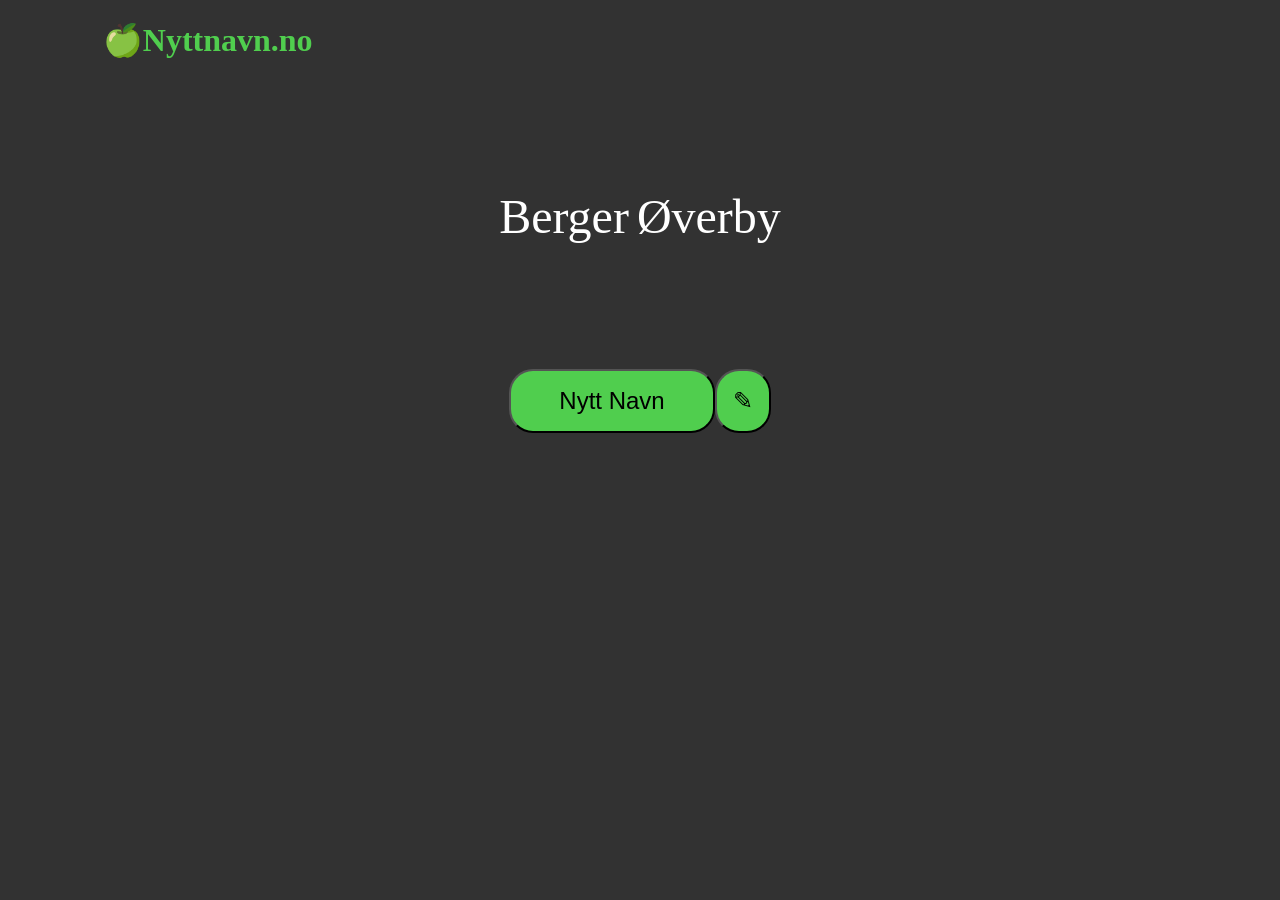
==== 2/index.html @ 8bb857f6 "Legg til versjon 2 i en undermappe for testing" ====
<!doctype html>
<html lang="en">
	<head>
		<meta charset="utf-8" />
		<meta name="viewport" content="width=device-width, initial-scale=1" />
		
		<link href="./_app/immutable/assets/2.Dzxtv6FV.css" rel="stylesheet">
		<link rel="modulepreload" href="./_app/immutable/entry/start.CNJtDnH7.js">
		<link rel="modulepreload" href="./_app/immutable/chunks/B2tu-8EY.js">
		<link rel="modulepreload" href="./_app/immutable/chunks/D9pzcjEZ.js">
		<link rel="modulepreload" href="./_app/immutable/chunks/CKQSv1oR.js">
		<link rel="modulepreload" href="./_app/immutable/chunks/CLISedP2.js">
		<link rel="modulepreload" href="./_app/immutable/chunks/MlDd1uZP.js">
		<link rel="modulepreload" href="./_app/immutable/entry/app.Cq7ot8bO.js">
		<link rel="modulepreload" href="./_app/immutable/chunks/DsnmJJEf.js">
		<link rel="modulepreload" href="./_app/immutable/chunks/DjQ39JWw.js">
		<link rel="modulepreload" href="./_app/immutable/nodes/0.UhzfFkUa.js">
		<link rel="modulepreload" href="./_app/immutable/chunks/B-gMcxKK.js">
		<link rel="modulepreload" href="./_app/immutable/nodes/2.H46jBUil.js"><!--[--><link rel="icon" href="data:image/svg+xml,%3csvg%20xmlns='http://www.w3.org/2000/svg'%20width='107'%20height='128'%20viewBox='0%200%20107%20128'%3e%3ctitle%3esvelte-logo%3c/title%3e%3cpath%20d='M94.157%2022.819c-10.4-14.885-30.94-19.297-45.792-9.835L22.282%2029.608A29.92%2029.92%200%200%200%208.764%2049.65a31.5%2031.5%200%200%200%203.108%2020.231%2030%2030%200%200%200-4.477%2011.183%2031.9%2031.9%200%200%200%205.448%2024.116c10.402%2014.887%2030.942%2019.297%2045.791%209.835l26.083-16.624A29.92%2029.92%200%200%200%2098.235%2078.35a31.53%2031.53%200%200%200-3.105-20.232%2030%2030%200%200%200%204.474-11.182%2031.88%2031.88%200%200%200-5.447-24.116'%20style='fill:%23ff3e00'/%3e%3cpath%20d='M45.817%20106.582a20.72%2020.72%200%200%201-22.237-8.243%2019.17%2019.17%200%200%201-3.277-14.503%2018%2018%200%200%201%20.624-2.435l.49-1.498%201.337.981a33.6%2033.6%200%200%200%2010.203%205.098l.97.294-.09.968a5.85%205.85%200%200%200%201.052%203.878%206.24%206.24%200%200%200%206.695%202.485%205.8%205.8%200%200%200%201.603-.704L69.27%2076.28a5.43%205.43%200%200%200%202.45-3.631%205.8%205.8%200%200%200-.987-4.371%206.24%206.24%200%200%200-6.698-2.487%205.7%205.7%200%200%200-1.6.704l-9.953%206.345a19%2019%200%200%201-5.296%202.326%2020.72%2020.72%200%200%201-22.237-8.243%2019.17%2019.17%200%200%201-3.277-14.502%2017.99%2017.99%200%200%201%208.13-12.052l26.081-16.623a19%2019%200%200%201%205.3-2.329%2020.72%2020.72%200%200%201%2022.237%208.243%2019.17%2019.17%200%200%201%203.277%2014.503%2018%2018%200%200%201-.624%202.435l-.49%201.498-1.337-.98a33.6%2033.6%200%200%200-10.203-5.1l-.97-.294.09-.968a5.86%205.86%200%200%200-1.052-3.878%206.24%206.24%200%200%200-6.696-2.485%205.8%205.8%200%200%200-1.602.704L37.73%2051.72a5.42%205.42%200%200%200-2.449%203.63%205.79%205.79%200%200%200%20.986%204.372%206.24%206.24%200%200%200%206.698%202.486%205.8%205.8%200%200%200%201.602-.704l9.952-6.342a19%2019%200%200%201%205.295-2.328%2020.72%2020.72%200%200%201%2022.237%208.242%2019.17%2019.17%200%200%201%203.277%2014.503%2018%2018%200%200%201-8.13%2012.053l-26.081%2016.622a19%2019%200%200%201-5.3%202.328'%20style='fill:%23fff'/%3e%3c/svg%3e"/><!--]-->
	</head>
	<body data-sveltekit-preload-data="hover">
		<div style="display: contents"><!--[--><!--[--><!----><!----><head><title>Nyttnavn 2.0</title></head> <main class="svelte-7lfn9a"><h1 id="logo" class="svelte-7lfn9a">🍏Nyttnavn.no</h1> <div class="navnevindu svelte-7lfn9a"><div class="navnecontainer svelte-7lfn9a"><!--[--><div class="navn fornavn svelte-7lfn9a"><span>Bert</span></div><!--]--> <!--[--><div class="navn etternavn svelte-7lfn9a"><span>Øverbye</span></div><!--]--></div></div> <div id="knappediv" class="svelte-7lfn9a"><button id="denstoreknappen" class="svelte-7lfn9a">Nytt Navn</button> <button id="gjemmeknappen" class="svelte-7lfn9a">✎</button></div> <div class="controldiv svelte-7lfn9a" hidden><!--[--><div class="namecontrol personnavn svelte-4pbwbb"><div class="namecontrol-head svelte-4pbwbb">Bert</div> <div class="smallbuttoncontainer svelte-4pbwbb"><!--[!--><!--]--> <!--[--><button class="svelte-4pbwbb">+</button><!--]--> <button class="svelte-4pbwbb">⟳</button> <button class="svelte-4pbwbb">⚿</button></div> <form class="svelte-4pbwbb"><div class="form-element svelte-4pbwbb"><!--[--><span class="svelte-4pbwbb">Kjønnskategorier:</span> <label class="svelte-4pbwbb"><input type="checkbox" name="kjønn" id="m" value="m" checked checked class="svelte-4pbwbb"/>Maskuline</label> <label class="svelte-4pbwbb"><input type="checkbox" name="kjønn" id="f" value="f" checked checked class="svelte-4pbwbb"/>Feminine</label> <label class="svelte-4pbwbb"><input type="checkbox" name="kjønn" id="n" value="n" checked checked class="svelte-4pbwbb"/>Nøytrale</label><!--]--> <!--[!--><!--]--></div> <div class="form-element svelte-4pbwbb"><span class="svelte-4pbwbb">Hvor vanlig?</span> <label class="svelte-4pbwbb"><input type="checkbox" name="frekvens" id="sv" value="sv" checked checked class="svelte-4pbwbb"/>Mange</label> <label class="svelte-4pbwbb"><input type="checkbox" name="frekvens" id="v" value="v" checked checked class="svelte-4pbwbb"/>Noen</label> <label class="svelte-4pbwbb"><input type="checkbox" name="frekvens" id="u" value="u" checked class="svelte-4pbwbb"/>få</label> <label class="svelte-4pbwbb"><input type="checkbox" name="frekvens" id="s" value="s" class="svelte-4pbwbb"/>nesten ingen</label> <label class="svelte-4pbwbb"><input type="checkbox" name="frekvens" id="i" value="i" class="svelte-4pbwbb"/>null</label></div> <div class="form-element svelte-4pbwbb"><label>Start: <input type="text" value=""/></label></div> <div class="form-element svelte-4pbwbb"><label>Slutt: <input type="text" value=""/></label></div></form> <div id="numberdiv" class="svelte-4pbwbb">135</div></div><!--]--> <!--[--><div class="namecontrol etternavn svelte-4pbwbb"><div class="namecontrol-head svelte-4pbwbb">Øverbye</div> <div class="smallbuttoncontainer svelte-4pbwbb"><!--[!--><!--]--> <!--[--><button class="svelte-4pbwbb">+</button><!--]--> <button class="svelte-4pbwbb">⟳</button> <button class="svelte-4pbwbb">⚿</button></div> <form class="svelte-4pbwbb"><div class="form-element svelte-4pbwbb"><!--[!--><!--]--> <!--[--><span class="svelte-4pbwbb">Klasse:</span> <label class="svelte-4pbwbb"><input type="checkbox" name="klasse" id="gård" value="Gårdsnavn" checked checked class="svelte-4pbwbb"/>Gårdsnavn</label> <label class="svelte-4pbwbb"><input type="checkbox" name="klasse" id="patro" value="Patronym" checked checked class="svelte-4pbwbb"/>Patronym</label> <label class="svelte-4pbwbb"><input type="checkbox" name="klasse" id="annet" value="Annet" checked checked class="svelte-4pbwbb"/>Annet</label><!--]--></div> <div class="form-element svelte-4pbwbb"><span class="svelte-4pbwbb">Hvor vanlig?</span> <label class="svelte-4pbwbb"><input type="checkbox" name="frekvens" id="sv" value="sv" checked checked class="svelte-4pbwbb"/>Mange</label> <label class="svelte-4pbwbb"><input type="checkbox" name="frekvens" id="v" value="v" checked checked class="svelte-4pbwbb"/>Noen</label> <label class="svelte-4pbwbb"><input type="checkbox" name="frekvens" id="u" value="u" checked class="svelte-4pbwbb"/>få</label> <label class="svelte-4pbwbb"><input type="checkbox" name="frekvens" id="s" value="s" class="svelte-4pbwbb"/>nesten ingen</label> <label class="svelte-4pbwbb"><input type="checkbox" name="frekvens" id="i" value="i" class="svelte-4pbwbb"/>null</label></div> <div class="form-element svelte-4pbwbb"><label>Start: <input type="text" value=""/></label></div> <div class="form-element svelte-4pbwbb"><label>Slutt: <input type="text" value=""/></label></div></form> <div id="numberdiv" class="svelte-4pbwbb">90</div></div><!--]--></div></main><!----><!----><!----><!--]--> <!--[!--><!--]--><!--]-->
			<script type="application/json" data-sveltekit-fetched data-url="/etternavn.csv">{"status":200,"statusText":"","headers":{},"body":"navn,stavelser,frekvens,klasse,type\r\nXia,Xia,46,Annet,etternavn\r\nXie,Xie,56,Annet,etternavn\r\nXu,Xu,184,Annet,etternavn\r\nXue,Xue,43,Annet,etternavn\r\nYaman,Ya|man,63,Annet,etternavn\r\nYan,Yan,49,Annet,etternavn\r\nYang,Yang,206,Annet,etternavn\r\nYasar,Ya|sar,85,Annet,etternavn\r\nYasin,Ya|sin,148,Annet,etternavn\r\nYassin,Yas|sin,89,Annet,etternavn\r\nYddal,Y|ddal,29,Gårdsnavn,etternavn\r\nYdersbond,Y|ders|bond,21,Gårdsnavn,etternavn\r\nYdse,Yd|se,112,Gårdsnavn,etternavn\r\nYdstebø,Yd|ste|bø,125,Gårdsnavn,etternavn\r\nYdsti,Yd|sti,22,Gårdsnavn,etternavn\r\nYdstie,Yd|sti|e,42,Gårdsnavn,etternavn\r\nYdstines,Yd|sti|nes,17,Gårdsnavn,etternavn\r\nYe,Ye,78,Annet,etternavn\r\nYggeseth,Ygg|e|seth,64,Gårdsnavn,etternavn\r\nYgre,Y|gre,13,Gårdsnavn,etternavn\r\nYildirim,Y|li|di|rim,217,Annet,etternavn\r\nYildiz,Y|il|diz,253,Annet,etternavn\r\nYilmaz,Y|il|maz,246,Annet,etternavn\r\nYksnøy,Yks|nøy,132,Gårdsnavn,etternavn\r\nYli,Y|li,25,Gårdsnavn,etternavn\r\nYlvisaker,Yl|vis|aker,26,Gårdsnavn,etternavn\r\nYlvisåker,Yl|vis|åker,76,Gårdsnavn,etternavn\r\nYndesdal,Ynd|es|dal,71,Gårdsnavn,etternavn\r\nYndestad,Ynd|es|tad,379,Gårdsnavn,etternavn\r\nYnnesdal,Ynn|es|dal,128,Gårdsnavn,etternavn\r\nYohannes,Yo|hann|es,134,Annet,etternavn\r\nYounas,Yo|un|as,65,Annet,etternavn\r\nYoung,Young,172,Annet,etternavn\r\nYounis,You|nis,89,Annet,etternavn\r\nYousaf,You|saf,104,Annet,etternavn\r\nYousef,You|sef,94,Annet,etternavn\r\nYousefi,You|se|fi,75,Annet,etternavn\r\nYousif,You|sif,81,Annet,etternavn\r\nYoussef,Yous|sef,47,Annet,etternavn\r\nYousuf,You|suf,41,Annet,etternavn\r\nYri,Y|ri,214,Gårdsnavn,etternavn\r\nYrke,Yr|ke,62,Gårdsnavn,etternavn\r\nYrkje,Yr|kje,12,Gårdsnavn,etternavn\r\nYrstad,Yr|stad,11,Gårdsnavn,etternavn\r\nYsland,Ys|land,121,Gårdsnavn,etternavn\r\nYssen,Ys|sen,39,Gårdsnavn,etternavn\r\nYstad,Y|stad,99,Gårdsnavn,etternavn\r\nYstanes,Y|stad|nes,100,Gårdsnavn,etternavn\r\nYstebø,Yste|bø,132,Gårdsnavn,etternavn\r\nYstehede,Yste|hed|e,26,Gårdsnavn,etternavn\r\nYstenes,Yste|nes,92,Gårdsnavn,etternavn\r\nYsterud,Yste|rud,11,Gårdsnavn,etternavn\r\nYstgård,Yst|gård,27,Gårdsnavn,etternavn\r\nYstgaard,Yst|gaard,58,Gårdsnavn,etternavn\r\nYstheim,Yst|heim,40,Gårdsnavn,etternavn\r\nYstmark,Yst|mark,64,Gårdsnavn,etternavn\r\nYstnæs,Yst|næs,13,Gårdsnavn,etternavn\r\nYstrøm,Yst|røm,26,Annet,etternavn\r\nYstaas,Yst|aas,47,Gårdsnavn,etternavn\r\nYtre,Y|tre,20,Gårdsnavn,etternavn\r\nYtre-Arne,Y|tre|ar|ne,49,Gårdsnavn,etternavn\r\nYtre-Eide,Y|tre|ei|de,37,Gårdsnavn,etternavn\r\nYtrearne,Y|tre|ar|ne,41,Gårdsnavn,etternavn\r\nYtreberg,Y|tre|berg,74,Gårdsnavn,etternavn\r\nYtrebø,Y|tre|bø,38,Gårdsnavn,etternavn\r\nYtredal,Y|tre|dal,109,Gårdsnavn,etternavn\r\nYtreeide,Y|tre|ei|de,29,Gårdsnavn,etternavn\r\nYtreHauge,Y|tre|hau|ge,46,Gårdsnavn,etternavn\r\nYtrehorn,Y|tre|horn,24,Gårdsnavn,etternavn\r\nYtrehus,Y|tre|hus,106,Gårdsnavn,etternavn\r\nYtreland,Y|tre|land,286,Gårdsnavn,etternavn\r\nYtrelid,Y|tre|lid,35,Gårdsnavn,etternavn\r\nYtrestøl,Y|tre|støl,13,Gårdsnavn,etternavn\r\nYtrestøyl,Y|tre|støyl,43,Gårdsnavn,etternavn\r\nYtrøy,Ytr|øy,103,Gårdsnavn,etternavn\r\nYtteborg,Ytte|borg,32,Gårdsnavn,etternavn\r\nYtterbø,Ytter|bø,77,Gårdsnavn,etternavn\r\nYtterdahl,Ytter|dahl,126,Gårdsnavn,etternavn\r\nYtterdal,Ytter|dal,144,Gårdsnavn,etternavn\r\nYttereng,Ytter|eng,43,Gårdsnavn,etternavn\r\nYttergård,Ytter|gård,67,Gårdsnavn,etternavn\r\nYtterhaug,Ytter|haug,71,Gårdsnavn,etternavn\r\nYtterhus,Ytter|hus,57,Gårdsnavn,etternavn\r\nYtterland,Ytter|land,166,Gårdsnavn,etternavn\r\nYtterli,Ytter|li,70,Gårdsnavn,etternavn\r\nYtterlid,Ytter|lid,14,Gårdsnavn,etternavn\r\nYttersian,Ytter|si|an,51,Gårdsnavn,etternavn\r\nYtterstad,Ytter|stad,238,Gårdsnavn,etternavn\r\nYttervik,Ytter|vik,260,Gårdsnavn,etternavn\r\nYttervoll,Ytter|voll,38,Gårdsnavn,etternavn\r\nYtterøy,Ytter|øy,25,Gårdsnavn,etternavn\r\nYtterås,Ytter|ås,31,Gårdsnavn,etternavn\r\nYttredal,Yttre|dal,31,Gårdsnavn,etternavn\r\nYttreeide,Yttre|ei|de,16,Gårdsnavn,etternavn\r\nYttregaard,Yttre|gaard,11,Gårdsnavn,etternavn\r\nYttrehus,Yttre|hus,27,Gårdsnavn,etternavn\r\nYttri,Ytt|ri,127,Gårdsnavn,etternavn\r\nYu,Yu,144,Annet,etternavn\r\nYuen,Yu|en,43,Annet,etternavn\r\nYussuf,Yus|suf,49,Annet,etternavn\r\nYusuf,Yu|suf,621,Annet,etternavn\r\nYuusuf,Yuu|suf,34,Annet,etternavn\r\nYven,Y|ven,59,Gårdsnavn,etternavn\r\nZacariassen,Za|ca|ri|ass|en,10,Patronym,etternavn\r\nZachariasen,Za|cha|ri|as|en,22,Patronym,etternavn\r\nZachariassen,Za|cha|ri|ass|en,582,Patronym,etternavn\r\nZachrisen,Za|chri|sen,42,Patronym,etternavn\r\nZachrisson,Za|chri|sson,25,Patronym,etternavn\r\nZafar,Za|far,104,Annet,etternavn\r\nZahid,Za|hid,109,Annet,etternavn\r\nZahl,Zahl,369,Annet,etternavn\r\nZaidi,Za|i|di,66,Annet,etternavn\r\nZajac,Za|jac,98,Annet,etternavn\r\nZak,Zak,82,Annet,etternavn\r\nZakariassen,Za|ka|ri|ass|en,399,Patronym,etternavn\r\nZaman,Za|man,131,Annet,etternavn\r\nZamani,Za|man|i,38,Annet,etternavn\r\nZappfe,Za|ppfe,65,Annet,etternavn\r\nZawadzka,Za|wad|zka,19,Annet,etternavn\r\nZawadzki,Za|wad|zki,65,Annet,etternavn\r\nZeiner,Zei|ner,58,Annet,etternavn\r\nZernichow,Zer|ni|chow,61,Annet,etternavn\r\nZetlitz,Zet|litz,40,Annet,etternavn\r\nZetterstrøm,Zett|er|strøm,130,Annet,etternavn\r\nZhalsen,Zhal|sen,41,Patronym,etternavn\r\nZhang,Zhang,432,Annet,etternavn\r\nZhao,Zhano,110,Annet,etternavn\r\nZheng,Zheng,67,Annet,etternavn\r\nZhou,Zhou,106,Annet,etternavn\r\nZhu,Zhu,88,Annet,etternavn\r\nZia,Zia,83,Annet,etternavn\r\nZiegler,Zie|gler,73,Annet,etternavn\r\nZielenska,Zi|el|en|ska,69,Annet,etternavn\r\nZielenski,Zi|el|en|ski,192,Annet,etternavn\r\nZiener,Zi|en|er,69,Annet,etternavn\r\nZimmer,Zimm|er,101,Annet,etternavn\r\nZimmermann,Zimm|er|mann,250,Annet,etternavn\r\nZiolkowska,Zi|ol|kow|ska,20,Annet,etternavn\r\nZiolkowski,Zi|ol|kow|ski,60,Annet,etternavn\r\nZurawska,Zu|raw|ska,13,Annet,etternavn\r\nZurawski,Zu|raw|ski,46,Annet,etternavn\r\nÆrø,æ|rø,30,Gårdsnavn,etternavn\r\nÆsøy,æs|øy,66,Gårdsnavn,etternavn\r\nØberg,ø|berg,172,Gårdsnavn,etternavn\r\nØby,ø|by,93,Gårdsnavn,etternavn\r\nØde,ø|de,23,Gårdsnavn,etternavn\r\nØdeby,ø|de|by,61,Gårdsnavn,etternavn\r\nØdefjeld,ø|de|fjeld,12,Gårdsnavn,etternavn\r\nØdegård,ø|de|gård,4424,Gårdsnavn,etternavn\r\nØdegaard,ø|de|gaard,2420,Gårdsnavn,etternavn\r\nØdegården,ø|de|gård|en,315,Gårdsnavn,etternavn\r\nØdegaarden,ø|de|gaar|den,69,Gårdsnavn,etternavn\r\nØdejord,ø|de|jord,20,Gårdsnavn,etternavn\r\nØdeli,øde|li,19,Gårdsnavn,etternavn\r\nØdelien,ø|de|li|en,50,Gårdsnavn,etternavn\r\nØdemark,ø|de|mark,180,Gårdsnavn,etternavn\r\nØdemotland,ø|de|mot|land,31,Gårdsnavn,etternavn\r\nØderud,ø|de|rud,67,Gårdsnavn,etternavn\r\nØdeskaug,ø|de|skaug,53,Gårdsnavn,etternavn\r\nØdevarp,ø|de|varp,11,Gårdsnavn,etternavn\r\nØdeverp,ø|de|verp,13,Gårdsnavn,etternavn\r\nØdven,ød|ven,68,Gårdsnavn,etternavn\r\nØen,ø|en,764,Gårdsnavn,etternavn\r\nØfeldt,ø|feldt,28,Gårdsnavn,etternavn\r\nØfstbø,øfst|bø,12,Gårdsnavn,etternavn\r\nØfstebø,øf|ste|bø,13,Gårdsnavn,etternavn\r\nØfstedal,øf|ste|dal,27,Gårdsnavn,etternavn\r\nØfsteng,øfst|eng,34,Gårdsnavn,etternavn\r\nØfsthus,øfst|hus,26,Gårdsnavn,etternavn\r\nØfsti,øf|sti,115,Gårdsnavn,etternavn\r\nØfstaas,øf|staas,86,Gårdsnavn,etternavn\r\nØgreid,ø|greid,126,Gårdsnavn,etternavn\r\nØgrey,ø|grey,44,Gårdsnavn,etternavn\r\nØgrim,ø|grim,26,Gårdsnavn,etternavn\r\nØgaard,ø|gaard,174,Gårdsnavn,etternavn\r\nØgård,ø|gård,129,Gårdsnavn,etternavn\r\nØhlen,øh|len,43,Gårdsnavn,etternavn\r\nØhlund,øh|lund,33,Gårdsnavn,etternavn\r\nØhman,øh|man,66,Gårdsnavn,etternavn\r\nØhra,øhr|a,17,Gårdsnavn,etternavn\r\nØhre,øhr|e,65,Gårdsnavn,etternavn\r\nØhren,øhr|en,27,Gårdsnavn,etternavn\r\nØhrn,øhrn,117,Annet,etternavn\r\nØi,øi,55,Gårdsnavn,etternavn\r\nØia,øi|a,72,Gårdsnavn,etternavn\r\nØiahals,øi|a|hals,45,Gårdsnavn,etternavn\r\nØiamo,øi|a|mo,63,Gårdsnavn,etternavn\r\nØian,øi|an,137,Gårdsnavn,etternavn\r\nØiangen,øi|ang|en,33,Gårdsnavn,etternavn\r\nØibakken,øi|bakk|en,23,Gårdsnavn,etternavn\r\nØiberg,øi|berg,19,Gårdsnavn,etternavn\r\nØidna,øid|na,12,Gårdsnavn,etternavn\r\nØidne,øid|ne,18,Gårdsnavn,etternavn\r\nØidvin,øi|dvin,23,Gårdsnavn,etternavn\r\nØie,øi|e,562,Gårdsnavn,etternavn\r\nØiehaug,øi|e|haug,24,Gårdsnavn,etternavn\r\nØien,øi|en,2162,Gårdsnavn,etternavn\r\nØieren,øi|er|en,33,Gårdsnavn,etternavn\r\nØierud,øi|e|rud,11,Gårdsnavn,etternavn\r\nØieset,øi|e|set,11,Gårdsnavn,etternavn\r\nØiestad,øi|e|stad,237,Gårdsnavn,etternavn\r\nØiesvold,øi|es|vold,70,Gårdsnavn,etternavn\r\nØigarden,øi|gar|den,63,Gårdsnavn,etternavn\r\nØigjord,øi|gjord,17,Gårdsnavn,etternavn\r\nØigård,øi|gård,34,Gårdsnavn,etternavn\r\nØihaugen,øi|haug|en,19,Gårdsnavn,etternavn\r\nØijord,øi|jord,64,Gårdsnavn,etternavn\r\nØijordsbakken,øi|jords|bakken,33,Gårdsnavn,etternavn\r\nØimoen,øi|mo|en,31,Gårdsnavn,etternavn\r\nØina,øi|na,26,Gårdsnavn,etternavn\r\nØines,øi|nes,22,Gårdsnavn,etternavn\r\nØino,øi|no,18,Gårdsnavn,etternavn\r\nØiom,øi|om,59,Gårdsnavn,etternavn\r\nØiongen,øi|ong|en,18,Gårdsnavn,etternavn\r\nØiseth,øi|seth,232,Gårdsnavn,etternavn\r\nØisjøfoss,øi|sjø|foss,17,Gårdsnavn,etternavn\r\nØistad,øi|stad,122,Gårdsnavn,etternavn\r\nØistensen,øi|sten|sen,11,Patronym,etternavn\r\nØium,øi|um,14,Gårdsnavn,etternavn\r\nØiumshaugen,øi|ums|haug|en,29,Gårdsnavn,etternavn\r\nØiaas,øi|aas,52,Gårdsnavn,etternavn\r\nØkdal,øk|dal,42,Gårdsnavn,etternavn\r\nØkelsrud,øk|els|rud,14,Gårdsnavn,etternavn\r\nØkern,øk|ern,93,Gårdsnavn,etternavn\r\nØkland,øk|land,1372,Gårdsnavn,etternavn\r\nØksdahl,øks|dahl,14,Gårdsnavn,etternavn\r\nØksdal,øks|dal,37,Gårdsnavn,etternavn\r\nØksenberg,øks|en|berg,40,Gårdsnavn,etternavn\r\nØksendal,øks|en|dal,214,Gårdsnavn,etternavn\r\nØksenholt,øks|en|holt,66,Gårdsnavn,etternavn\r\nØksenvåg,øks|en|våg,81,Gårdsnavn,etternavn\r\nØkseter,øk|set|er,40,Gårdsnavn,etternavn\r\nØksne,øks|ne,59,Gårdsnavn,etternavn\r\nØksnes,øks|nes,464,Gårdsnavn,etternavn\r\nØksnevad,øks|ne|vad,162,Gårdsnavn,etternavn\r\nØkstad,øk|stad,54,Gårdsnavn,etternavn\r\nØkter,øk|ter,21,Gårdsnavn,etternavn\r\nØktner,økt|ner,23,Gårdsnavn,etternavn\r\nØlander,øl|and|er,37,Annet,etternavn\r\nØlberg,øl|berg,215,Gårdsnavn,etternavn\r\nØlfarnes,øl|far|nes,19,Gårdsnavn,etternavn\r\nØlmheim,ølm|heim,207,Gårdsnavn,etternavn\r\nØlnes,øl|nes,148,Gårdsnavn,etternavn\r\nØlness,øl|ness,17,Gårdsnavn,etternavn\r\nØlstad,øl|stad,112,Gårdsnavn,etternavn\r\nØlstadløkken,øl|stad|løkken,24,Gårdsnavn,etternavn\r\nØlstøren,øl|stør|en,64,Gårdsnavn,etternavn\r\nØlstørn,øl|stør|n,60,Gårdsnavn,etternavn\r\nØpsen,øp|sen,21,Gårdsnavn,etternavn\r\nØpstad,øp|stad,82,Gårdsnavn,etternavn\r\nØpstebø,øp|ste|bø,14,Gårdsnavn,etternavn\r\nØra,øra,44,Gårdsnavn,etternavn\r\nØrbech,ør|bech,27,Gårdsnavn,etternavn\r\nØrbeck,ør|beck,215,Gårdsnavn,etternavn\r\nØrbek,ør|bek,12,Gårdsnavn,etternavn\r\nØrbekk,ør|bekk,39,Gårdsnavn,etternavn\r\nØrbog,ør|bog,64,Gårdsnavn,etternavn\r\nØrbæk,ør|bæk,101,Gårdsnavn,etternavn\r\nØrdal,ør|dal,34,Gårdsnavn,etternavn\r\nØrebeck,øre|beck,27,Gårdsnavn,etternavn\r\nØren,ør|en,711,Gårdsnavn,etternavn\r\nØrgersen,ør|ger|sen,26,Patronym,etternavn\r\nØritsland,ør|its|land,71,Gårdsnavn,etternavn\r\nØrjansen,ør|jan|sen,194,Patronym,etternavn\r\nØrjasæter,ør|ja|sæ|ter,126,Gårdsnavn,etternavn\r\nØrjavik,ør|ja|vik,56,Gårdsnavn,etternavn\r\nØrka,ørk|a,37,Gårdsnavn,etternavn\r\nØrken,ørk|en,10,Gårdsnavn,etternavn\r\nØrland,ør|land,97,Gårdsnavn,etternavn\r\nØrmen,ørm|en,204,Gårdsnavn,etternavn\r\nØrn,ørn,65,Annet,etternavn\r\nØrndahl,ørn|dahl,16,Gårdsnavn,etternavn\r\nØrndal,ørn|dal,15,Gårdsnavn,etternavn\r\nØrnebakk,ør|ne|bakk,26,Gårdsnavn,etternavn\r\nØrnehaug,ør|ne|haug,41,Gårdsnavn,etternavn\r\nØrnes,ør|nes,155,Gårdsnavn,etternavn\r\nØrnevik,ør|ne|vik,28,Gårdsnavn,etternavn\r\nØrnhaug,ørn|haug,27,Gårdsnavn,etternavn\r\nØrnholt,ørn|holt,29,Gårdsnavn,etternavn\r\nØrnsrud,ørns|rud,25,Gårdsnavn,etternavn\r\nØrpen,ør|pen,65,Gårdsnavn,etternavn\r\nØrpetvedt,ør|pe|tvedt,16,Gårdsnavn,etternavn\r\nØrpetveit,ør|pe|tveit,15,Gårdsnavn,etternavn\r\nØrsahl,ør|sahl,13,Gårdsnavn,etternavn\r\nØrsal,ør|sal,61,Gårdsnavn,etternavn\r\nØrseng,ørs|eng,76,Gårdsnavn,etternavn\r\nØrsjødal,ør|sjø|dal,33,Gårdsnavn,etternavn\r\nØrsland,ørs|land,59,Gårdsnavn,etternavn\r\nØrsleie,ørs|leie,28,Gårdsnavn,etternavn\r\nØrslien,ørs|lien,54,Gårdsnavn,etternavn\r\nØrsnes,ørs|nes,54,Gårdsnavn,etternavn\r\nØrstad,ør|stad,68,Gårdsnavn,etternavn\r\nØrstavik,ør|sta|vik,187,Gårdsnavn,etternavn\r\nØrstenvik,ør|sten|vik,32,Gårdsnavn,etternavn\r\nØrud,ø|rud,17,Gårdsnavn,etternavn\r\nØrum,ø|rum,47,Annet,etternavn\r\nØrvik,ør|vik,82,Gårdsnavn,etternavn\r\nØraas,ør|aas,13,Gårdsnavn,etternavn\r\nØseth,ø|seth,46,Gårdsnavn,etternavn\r\nØsleby,øsle|by,16,Gårdsnavn,etternavn\r\nØslebye,øsle|bye,16,Gårdsnavn,etternavn\r\nØslebø,øsle|bø,32,Gårdsnavn,etternavn\r\nØsmundset,øs|mund|set,12,Gårdsnavn,etternavn\r\nØstad,ø|stad,47,Gårdsnavn,etternavn\r\nØstbakk,øst|bakk,20,Gårdsnavn,etternavn\r\nØstbakken,øst|bakk|en,23,Gårdsnavn,etternavn\r\nØstberg,øst|berg,353,Gårdsnavn,etternavn\r\nØstborg,øst|borg,165,Gårdsnavn,etternavn\r\nØstbu,øst|bu,40,Gårdsnavn,etternavn\r\nØstby,øst|by,1985,Gårdsnavn,etternavn\r\nØstbye,øst|bye,507,Gårdsnavn,etternavn\r\nØstbyhaug,øst|by|haug,49,Gårdsnavn,etternavn\r\nØstbø,øst|bø,484,Gårdsnavn,etternavn\r\nØstbøl,øst|bøl,13,Gårdsnavn,etternavn\r\nØstbøll,øst|bøll,41,Gårdsnavn,etternavn\r\nØstdahl,øst|dahl,72,Gårdsnavn,etternavn\r\nØstebrød,øs|te|brød,100,Gårdsnavn,etternavn\r\nØstebrøt,øs|te|brøt,29,Gårdsnavn,etternavn\r\nØsteby,øs|te|by,84,Gårdsnavn,etternavn\r\nØstebø,øs|te|bø,461,Gårdsnavn,etternavn\r\nØstebøvik,øs|te|bø|vik,137,Gårdsnavn,etternavn\r\nØstefjells,øst|e|fjells,41,Gårdsnavn,etternavn\r\nØsten,øs|ten,49,Gårdsnavn,etternavn\r\nØstenby,øs|ten|by,72,Gårdsnavn,etternavn\r\nØstenengen,øs|ten|eng|en,43,Gårdsnavn,etternavn\r\nØstenfor,øst|en|for,24,Gårdsnavn,etternavn\r\nØsteng,øst|eng,84,Gårdsnavn,etternavn\r\nØstengen,øst|eng|en,110,Gårdsnavn,etternavn\r\nØstenheden,øst|en|hed|en,26,Gårdsnavn,etternavn\r\nØstenrød,øst|en|rød,14,Gårdsnavn,etternavn\r\nØstensen,øst|en|sen,940,Patronym,etternavn\r\nØstensjø,øst|en|sjø,76,Gårdsnavn,etternavn\r\nØstenstad,øst|en|stad,207,Gårdsnavn,etternavn\r\nØstensvig,øst|en|svig,96,Gårdsnavn,etternavn\r\nØstensvik,øst|en|svik,52,Gårdsnavn,etternavn\r\nØstenå,øs|te|nå,33,Gårdsnavn,etternavn\r\nØster,øs|ter,39,Annet,etternavn\r\nØsterberg,øs|ter|berg,136,Annet,etternavn\r\nØsterby,øs|ter|by,28,Annet,etternavn\r\nØsterbø,øs|ter|bø,305,Gårdsnavn,etternavn\r\nØsterbøe,øs|ter|bøe,11,Gårdsnavn,etternavn\r\nØsterdahl,øs|ter|dahl,30,Gårdsnavn,etternavn\r\nØsterdal,øs|ter|dal,64,Gårdsnavn,etternavn\r\nØstereng,øs|ter|erng,121,Gårdsnavn,etternavn\r\nØstergren,øs|ter|gren,36,Annet,etternavn\r\nØstergård,øs|ter|gård,13,Annet,etternavn\r\nØstergaard,øs|ter|gaard,89,Annet,etternavn\r\nØsterhagen,øs|ter|ha|gen,116,Gårdsnavn,etternavn\r\nØsterhaug,øs|ter|haug,93,Gårdsnavn,etternavn\r\nØsterholt,øs|ter|holt,72,Gårdsnavn,etternavn\r\nØsterhus,øs|ter|hus,484,Gårdsnavn,etternavn\r\nØsterkløft,øs|ter|kløft,15,Gårdsnavn,etternavn\r\nØsterli,øs|ter|li,44,Gårdsnavn,etternavn\r\nØsterlid,øs|ter|lid,12,Gårdsnavn,etternavn\r\nØsterlie,øs|ter|lie,92,Gårdsnavn,etternavn\r\nØstern,øs|tern,147,Gårdsnavn,etternavn\r\nØsterud,øs|te|rud,248,Gårdsnavn,etternavn\r\nØstervold,øs|ter|vold,191,Gårdsnavn,etternavn\r\nØsterås,øs|ter|ås,303,Gårdsnavn,etternavn\r\nØsteraas,øs|ter|aas,86,Gårdsnavn,etternavn\r\nØstevik,øs|te|vik,141,Gårdsnavn,etternavn\r\nØstevold,øs|te|vold,63,Gårdsnavn,etternavn\r\nØstgulen,øst|gul|en,43,Gårdsnavn,etternavn\r\nØstgård,øst|gård,592,Gårdsnavn,etternavn\r\nØstgaard,øst|gaard,286,Gårdsnavn,etternavn\r\nØstgårdsgjelten,øst|gårds|gjelt|en,19,Gårdsnavn,etternavn\r\nØsthagen,øst|ha|gen,185,Gårdsnavn,etternavn\r\nØsthassel,øst|hass|el,42,Gårdsnavn,etternavn\r\nØsthaug,øst|haug,54,Gårdsnavn,etternavn\r\nØstheim,øst|heim,81,Gårdsnavn,etternavn\r\nØsthus,øst|hus,441,Gårdsnavn,etternavn\r\nØstigård,øst|i|gård,100,Gårdsnavn,etternavn\r\nØstigaard,øst|i|gaard,21,Gårdsnavn,etternavn\r\nØstingsen,Øst|ing|sen,26,Patronym,etternavn\r\nØstland,øst|land,49,Gårdsnavn,etternavn\r\nØstli,øst|li,662,Gårdsnavn,etternavn\r\nØstlid,øst|lid,68,Gårdsnavn,etternavn\r\nØstlie,øst|lie,385,Gårdsnavn,etternavn\r\nØstlien,øst|li|en,40,Gårdsnavn,etternavn\r\nØstling,øst|ling,32,Annet,etternavn\r\nØstlund,øst|lund,222,Annet,etternavn\r\nØstlyng,Øst|lyng,37,Gårdsnavn,etternavn\r\nØstlyngen,Øst|lyng|en,91,Gårdsnavn,etternavn\r\nØstman,øst|man,39,Annet,etternavn\r\nØstmann,øst|mann,24,Annet,etternavn\r\nØstmark,øst|mark,74,Gårdsnavn,etternavn\r\nØstmo,øst|mo,336,Gårdsnavn,etternavn\r\nØstmoe,øst|moe,161,Gårdsnavn,etternavn\r\nØstmoen,øst|mo|en,124,Gårdsnavn,etternavn\r\nØstnes,Øst|nes,111,Gårdsnavn,etternavn\r\nØstnor,øst|nor,78,Gårdsnavn,etternavn\r\nØstre,øst|e,42,Gårdsnavn,etternavn\r\nØstreim,øst|reim,59,Gårdsnavn,etternavn\r\nØstrem,øst|rem,943,Gårdsnavn,etternavn\r\nØstreng,øst|reng,233,Gårdsnavn,etternavn\r\nØstring,øst|ring,37,Annet,etternavn\r\nØstro,øst|ro,46,Gårdsnavn,etternavn\r\nØstrådt,øst|rådt,12,Gårdsnavn,etternavn\r\nØstråt,øst|råt,23,Gårdsnavn,etternavn\r\nØstraat,øst|raat,114,Gårdsnavn,etternavn\r\nØstrått,øst|rått,36,Gårdsnavn,etternavn\r\nØsttveit,øst|tveit,49,Gårdsnavn,etternavn\r\nØstvand,øst|vand,32,Gårdsnavn,etternavn\r\nØstvang,øst|vang,203,Gårdsnavn,etternavn\r\nØstvann,øst|vann,13,Gårdsnavn,etternavn\r\nØstvedt,øst|vedt,40,Gårdsnavn,etternavn\r\nØstvig,øst|vig,13,Gårdsnavn,etternavn\r\nØstvik,øst|vik,356,Gårdsnavn,etternavn\r\nØstvold,øst|vold,503,Gårdsnavn,etternavn\r\nØstvoll,øst|voll,32,Gårdsnavn,etternavn\r\nØstvåg,øst|våg,26,Gårdsnavn,etternavn\r\nØvensen,Øv|en|sen,53,Patronym,etternavn\r\nØverbekk,Øv|er|bekk,26,Gårdsnavn,etternavn\r\nØverberg,Øv|er|berg,38,Gårdsnavn,etternavn\r\nØverby,,991,Gårdsnavn,etternavn\r\nØverbye,,108,Gårdsnavn,etternavn\r\nØverbø,,293,Gårdsnavn,etternavn\r\nØverdahl,,14,Gårdsnavn,etternavn\r\nØverdal,,114,Gårdsnavn,etternavn\r\nØveren,,29,Gårdsnavn,etternavn\r\nØvereng,,266,Gårdsnavn,etternavn\r\nØverengen,,24,Gårdsnavn,etternavn\r\nØvergård,,580,Gårdsnavn,etternavn\r\nØvergaard,,298,Gårdsnavn,etternavn\r\nØverhaug,,30,Gårdsnavn,etternavn\r\nØverhaugen,,16,Gårdsnavn,etternavn\r\nØverjord,,16,Gårdsnavn,etternavn\r\nØverjordet,,88,Gårdsnavn,etternavn\r\nØverkil,,74,Gårdsnavn,etternavn\r\nØverland,,1543,Gårdsnavn,etternavn\r\nØverleir,,37,Gårdsnavn,etternavn\r\nØverli,,593,Gårdsnavn,etternavn\r\nØverlia,,13,Gårdsnavn,etternavn\r\nØverlid,,12,Gårdsnavn,etternavn\r\nØverlie,,88,Gårdsnavn,etternavn\r\nØverlien,,73,Gårdsnavn,etternavn\r\nØverlier,,75,Gårdsnavn,etternavn\r\nØvermo,,74,Gårdsnavn,etternavn\r\nØvern,,25,Gårdsnavn,etternavn\r\nØvernes,,77,Gårdsnavn,etternavn\r\nØverseth,,36,Gårdsnavn,etternavn\r\nØversjøen,,61,Gårdsnavn,etternavn\r\nØversveen,,191,Gårdsnavn,etternavn\r\nØvervold,,25,Gårdsnavn,etternavn\r\nØvervoll,,68,Gårdsnavn,etternavn\r\nØverås,,603,Gårdsnavn,etternavn\r\nØveraas,,131,Gårdsnavn,etternavn\r\nØveråsen,,40,Gårdsnavn,etternavn\r\nØveraasen,,55,Gårdsnavn,etternavn\r\nØvestad,,111,Gårdsnavn,etternavn\r\nØvland,,194,Gårdsnavn,etternavn\r\nØvre,,158,Gårdsnavn,etternavn\r\nØvreberg,,67,Gårdsnavn,etternavn\r\nØvrebotn,,12,Gårdsnavn,etternavn\r\nØvrebotten,,126,Gårdsnavn,etternavn\r\nØvrebust,,63,Gårdsnavn,etternavn\r\nØvrebø,,1149,Gårdsnavn,etternavn\r\nØvrebøe,,27,Gårdsnavn,etternavn\r\nØvredal,,49,Gårdsnavn,etternavn\r\nØvreeide,,109,Gårdsnavn,etternavn\r\nØvreEide,,10,Gårdsnavn,etternavn\r\nØvregard,,31,Gårdsnavn,etternavn\r\nØvregård,,131,Gårdsnavn,etternavn\r\nØvregaard,,68,Gårdsnavn,etternavn\r\nØvrehus,,141,Gårdsnavn,etternavn\r\nØvrelid,,265,Gårdsnavn,etternavn\r\nØvreseth,,76,Gårdsnavn,etternavn\r\nØvretun,,31,Gårdsnavn,etternavn\r\nØvretvedt,,24,Gårdsnavn,etternavn\r\nØvretveit,,347,Gårdsnavn,etternavn\r\nØvrevik,,199,Gårdsnavn,etternavn\r\nØvrevold,,18,Gårdsnavn,etternavn\r\nØvrevoll,,60,Gårdsnavn,etternavn\r\nØvreås,,106,Gårdsnavn,etternavn\r\nØvringmo,,28,Gårdsnavn,etternavn\r\nØvrum,,197,Gårdsnavn,etternavn\r\nØvstebø,,248,Gårdsnavn,etternavn\r\nØvstedal,,242,Gårdsnavn,etternavn\r\nØvstegård,,108,Gårdsnavn,etternavn\r\nØvstegaard,,15,Gårdsnavn,etternavn\r\nØvstehage,,33,Gårdsnavn,etternavn\r\nØvsteland,,28,Gårdsnavn,etternavn\r\nØvsteng,,17,Gårdsnavn,etternavn\r\nØvsterud,,19,Gårdsnavn,etternavn\r\nØvstetun,,165,Gårdsnavn,etternavn\r\nØvsthus,,256,Gårdsnavn,etternavn\r\nØwre,,305,Gårdsnavn,etternavn\r\nØxnes,,11,Gårdsnavn,etternavn\r\nØxnevad,,132,Gårdsnavn,etternavn\r\nØxseth,,59,Gårdsnavn,etternavn\r\nØya,,131,Gårdsnavn,etternavn\r\nØyahals,,33,Gårdsnavn,etternavn\r\nØyan,,274,Gårdsnavn,etternavn\r\nØyane,,33,Gårdsnavn,etternavn\r\nØyangen,,89,Gårdsnavn,etternavn\r\nØyarhamn,,18,Gårdsnavn,etternavn\r\nØyasæter,,45,Gårdsnavn,etternavn\r\nØybakken,,71,Gårdsnavn,etternavn\r\nØyberg,,67,Gårdsnavn,etternavn\r\nØydegard,,23,Gårdsnavn,etternavn\r\nØydna,,76,Gårdsnavn,etternavn\r\nØydne,,24,Gårdsnavn,etternavn\r\nØydvin,,112,Gårdsnavn,etternavn\r\nØye,,1017,Gårdsnavn,etternavn\r\nØyeflaten,,36,Gårdsnavn,etternavn\r\nØyehaug,,81,Gårdsnavn,etternavn\r\nØyen,,1366,Gårdsnavn,etternavn\r\nØyerhamn,,29,Gårdsnavn,etternavn\r\nØyerhavn,,10,Gårdsnavn,etternavn\r\nØyestad,,10,Gårdsnavn,etternavn\r\nØygard,,462,Gårdsnavn,etternavn\r\nØygarden,,803,Gårdsnavn,etternavn\r\nØygård,,35,Gårdsnavn,etternavn\r\nØyhaugen,,34,Gårdsnavn,etternavn\r\nØyhovden,,24,Gårdsnavn,etternavn\r\nØyhus,,103,Gårdsnavn,etternavn\r\nØyjord,,65,Gårdsnavn,etternavn\r\nØyjordet,,39,Gårdsnavn,etternavn\r\nØyjordsbakken,,66,Gårdsnavn,etternavn\r\nØymo,,38,Gårdsnavn,etternavn\r\nØymoen,,38,Gårdsnavn,etternavn\r\nØyna,,59,Gårdsnavn,etternavn\r\nØynebråten,,64,Gårdsnavn,etternavn\r\nØynes,,210,Gårdsnavn,etternavn\r\nØyo,,25,Gårdsnavn,etternavn\r\nØyra,,42,Gårdsnavn,etternavn\r\nØyre,,188,Gårdsnavn,etternavn\r\nØyrehagen,,25,Gårdsnavn,etternavn\r\nØyri,,87,Gårdsnavn,etternavn\r\nØyrås,,47,Gårdsnavn,etternavn\r\nØyslebø,,62,Gårdsnavn,etternavn\r\nØystad,,16,Gårdsnavn,etternavn\r\nØystese,,113,Gårdsnavn,etternavn\r\nØysæd,,62,Gårdsnavn,etternavn\r\nØyulvstad,,57,Gårdsnavn,etternavn\r\nØyum,,85,Gårdsnavn,etternavn\r\nØyås,,85,Gårdsnavn,etternavn\r\nØyaas,,31,Gårdsnavn,etternavn\r\nØzbal,,67,Annet,etternavn\r\nØzdemir,,103,Annet,etternavn\r\nØzkurt,,79,Annet,etternavn\r\nØztyrk,,73,Annet,etternavn\r\nÅberg,,118,Gårdsnavn,etternavn\r\nÅberge,,30,Gårdsnavn,etternavn\r\nÅboen,,16,Gårdsnavn,etternavn\r\nÅbrekk,,10,Gårdsnavn,etternavn\r\nÅby,,37,Gårdsnavn,etternavn\r\nÅbø,,90,Gårdsnavn,etternavn\r\nÅdahl,,18,Gårdsnavn,etternavn\r\nÅdalen,,70,Gårdsnavn,etternavn\r\nÅdna,,11,Gårdsnavn,etternavn\r\nÅdnesen,,22,Gårdsnavn,etternavn\r\nÅdnevik,,12,Gårdsnavn,etternavn\r\nÅdnøy,,35,Gårdsnavn,etternavn\r\nÅeng,,16,Gårdsnavn,etternavn\r\nÅfløy,,23,Gårdsnavn,etternavn\r\nÅgedal,,156,Gårdsnavn,etternavn\r\nÅgesen,,91,Gårdsnavn,etternavn\r\nÅgnes,,43,Gårdsnavn,etternavn\r\nÅgren,,101,Gårdsnavn,etternavn\r\nÅgård,,17,Gårdsnavn,etternavn\r\nÅhjem,,23,Gårdsnavn,etternavn\r\nÅkenes,,16,Gårdsnavn,etternavn\r\nÅker,,33,Gårdsnavn,etternavn\r\nÅkerholm,,26,Gårdsnavn,etternavn\r\nÅkerholt,,11,Gårdsnavn,etternavn\r\nÅkerlund,,51,Gårdsnavn,etternavn\r\nÅkerman,,47,Gårdsnavn,etternavn\r\nÅkernes,,37,Gårdsnavn,etternavn\r\nÅkervik,,22,Gårdsnavn,etternavn\r\nÅkerøy,,63,Gårdsnavn,etternavn\r\nÅknes,,10,Gårdsnavn,etternavn\r\nÅkra,,64,Gårdsnavn,etternavn\r\nÅkre,,252,Gårdsnavn,etternavn\r\nÅkvik,,100,Gårdsnavn,etternavn\r\nÅkvåg,,13,Gårdsnavn,etternavn\r\nÅland,,74,Gårdsnavn,etternavn\r\nÅlberg,,19,Gårdsnavn,etternavn\r\nÅlbu,,11,Gårdsnavn,etternavn\r\nÅle,,12,Gårdsnavn,etternavn\r\nÅlgård,,60,Gårdsnavn,etternavn\r\nÅlhus,,21,Gårdsnavn,etternavn\r\nÅlien,,37,Gårdsnavn,etternavn\r\nÅlmo,,14,Gårdsnavn,etternavn\r\nÅlvik,,12,Gårdsnavn,etternavn\r\nÅm,,54,Gårdsnavn,etternavn\r\nÅmbakk,,35,Gårdsnavn,etternavn\r\nÅmdal,,42,Gårdsnavn,etternavn\r\nÅmelfot,,40,Gårdsnavn,etternavn\r\nÅmland,,25,Gårdsnavn,etternavn\r\nÅmli,,39,Gårdsnavn,etternavn\r\nÅmlid,,63,Gårdsnavn,etternavn\r\nÅmo,,42,Gårdsnavn,etternavn\r\nÅmodt,,222,Gårdsnavn,etternavn\r\nÅmot,,177,Gårdsnavn,etternavn\r\nÅmås,,74,Gårdsnavn,etternavn\r\nÅndahl,,17,Gårdsnavn,etternavn\r\nÅndal,,80,Gårdsnavn,etternavn\r\nÅnderå,,52,Gårdsnavn,etternavn\r\nÅnensen,,258,Patronym,etternavn\r\nÅnerud,,82,Gårdsnavn,etternavn\r\nÅnes,,79,Gårdsnavn,etternavn\r\nÅnesen,,54,Patronym,etternavn\r\nÅnesland,,50,Gårdsnavn,etternavn\r\nÅnestad,,233,Gårdsnavn,etternavn\r\nÅnnerud,,14,Gårdsnavn,etternavn\r\nÅnnestad,,15,Gårdsnavn,etternavn\r\nÅnonli,,59,Gårdsnavn,etternavn\r\nÅnonsen,,113,Patronym,etternavn\r\nÅnstad,,23,Gårdsnavn,etternavn\r\nÅrberg,,12,Gårdsnavn,etternavn\r\nÅrbu,,10,Gårdsnavn,etternavn\r\nÅrbø,,12,Gårdsnavn,etternavn\r\nÅrdahl,,11,Gårdsnavn,etternavn\r\nÅrdal,,437,Gårdsnavn,etternavn\r\nÅrdalen,,21,Gårdsnavn,etternavn\r\nÅrdalsbakke,,18,Gårdsnavn,etternavn\r\nÅrebrot,,29,Gårdsnavn,etternavn\r\nÅrekol,,27,Gårdsnavn,etternavn\r\nÅreskjold,,106,Gårdsnavn,etternavn\r\nÅrestrup,,13,Annet,etternavn\r\nÅrethun,,20,Gårdsnavn,etternavn\r\nÅrhaug,,10,Gårdsnavn,etternavn\r\nÅrhus,,95,Gårdsnavn,etternavn\r\nÅrland,,39,Gårdsnavn,etternavn\r\nÅrli,,21,Gårdsnavn,etternavn\r\nÅrlid,,20,Gårdsnavn,etternavn\r\nÅrmo,,38,Gårdsnavn,etternavn\r\nÅrnes,,269,Gårdsnavn,etternavn\r\nÅrre,,31,Gårdsnavn,etternavn\r\nÅrreberg,,14,Gårdsnavn,etternavn\r\nÅrrestad,,73,Gårdsnavn,etternavn\r\nÅrsand,,18,Gårdsnavn,etternavn\r\nÅrsbog,,54,Gårdsnavn,etternavn\r\nÅrset,,39,Gårdsnavn,etternavn\r\nÅrseth,,274,Gårdsnavn,etternavn\r\nÅrsheim,,44,Gårdsnavn,etternavn\r\nÅrskaug,,47,Gårdsnavn,etternavn\r\nÅrskog,,56,Gårdsnavn,etternavn\r\nÅrsland,,116,Gårdsnavn,etternavn\r\nÅrsnes,,36,Gårdsnavn,etternavn\r\nÅrstad,,151,Gårdsnavn,etternavn\r\nÅrstein,,26,Gårdsnavn,etternavn\r\nÅrsund,,16,Gårdsnavn,etternavn\r\nÅrsvold,,52,Gårdsnavn,etternavn\r\nÅrsvoll,,45,Gårdsnavn,etternavn\r\nÅrthun,,124,Gårdsnavn,etternavn\r\nÅrtun,,29,Gårdsnavn,etternavn\r\nÅrum,,12,Gårdsnavn,etternavn\r\nÅrvik,,292,Gårdsnavn,etternavn\r\nÅrvold,,19,Gårdsnavn,etternavn\r\nÅrvoll,,23,Gårdsnavn,etternavn\r\nÅrvåg,,17,Gårdsnavn,etternavn\r\nÅrøe,,17,Gårdsnavn,etternavn\r\nÅrøen,,54,Gårdsnavn,etternavn\r\nÅrøy,,33,Gårdsnavn,etternavn\r\nÅs,,279,Gårdsnavn,etternavn\r\nÅsan,,36,Gårdsnavn,etternavn\r\nÅsarmoen,,22,Gårdsnavn,etternavn\r\nÅsbakk,,77,Gårdsnavn,etternavn\r\nÅsberg,,106,Gårdsnavn,etternavn\r\nÅsbø,,125,Gårdsnavn,etternavn\r\nÅse,,163,Gårdsnavn,etternavn\r\nÅsebø,,220,Gårdsnavn,etternavn\r\nÅsegg,,42,Gårdsnavn,etternavn\r\nÅsen,,645,Gårdsnavn,etternavn\r\nÅseng,,58,Gårdsnavn,etternavn\r\nÅsengen,,29,Gårdsnavn,etternavn\r\nÅsenhus,,25,Gårdsnavn,etternavn\r\nÅser,,10,Gårdsnavn,etternavn\r\nÅserud,,72,Gårdsnavn,etternavn\r\nÅserød,,76,Gårdsnavn,etternavn\r\nÅseth,,26,Gårdsnavn,etternavn\r\nÅsgard,,50,Gårdsnavn,etternavn\r\nÅsgård,,120,Gårdsnavn,etternavn\r\nÅsgrav,,10,Gårdsnavn,etternavn\r\nÅshamar,,30,Gårdsnavn,etternavn\r\nÅshammer,,38,Gårdsnavn,etternavn\r\nÅsheim,,964,Gårdsnavn,etternavn\r\nÅsjord,,32,Gårdsnavn,etternavn\r\nÅsland,,352,Gårdsnavn,etternavn\r\nÅsli,,134,Gårdsnavn,etternavn\r\nÅslid,,21,Gårdsnavn,etternavn\r\nÅslie,,50,Gårdsnavn,etternavn\r\nÅslund,,86,Gårdsnavn,etternavn\r\nÅsly,,76,Gårdsnavn,etternavn\r\nÅsmo,,49,Gårdsnavn,etternavn\r\nÅsmul,,119,Gårdsnavn,etternavn\r\nÅsmundsen,,26,Patronym,etternavn\r\nÅsmundstad,,11,Gårdsnavn,etternavn\r\nÅsnes,,165,Gårdsnavn,etternavn\r\nÅsrud,,32,Gårdsnavn,etternavn\r\nÅssveen,,36,Gårdsnavn,etternavn\r\nÅstebøl,,16,Gårdsnavn,etternavn\r\nÅstorp,,19,Gårdsnavn,etternavn\r\nÅstrøm,,127,Gårdsnavn,etternavn\r\nÅstvedt,,16,Gårdsnavn,etternavn\r\nÅstveit,,44,Gårdsnavn,etternavn\r\nÅsulfsen,,16,Patronym,etternavn\r\nÅsum,,23,Gårdsnavn,etternavn\r\nÅsvang,,118,Gårdsnavn,etternavn\r\nÅsvestad,,41,Gårdsnavn,etternavn\r\nÅsvik,,40,Gårdsnavn,etternavn\r\nÅsvold,,38,Gårdsnavn,etternavn\r\nÅsvoll,,28,Gårdsnavn,etternavn\r\nÅteigen,,67,Gårdsnavn,etternavn\r\nÅvik,,37,Gårdsnavn,etternavn\r\nÅvitsland,,64,Gårdsnavn,etternavn\r\nÅbyholm,,41,Gårdsnavn,etternavn\r\nÅdland,,329,Gårdsnavn,etternavn\r\nÅdlandsvik,,139,Gårdsnavn,etternavn\r\nÅdnanes,,178,Gårdsnavn,etternavn\r\nÅdnebergli,,26,Gårdsnavn,etternavn\r\nÅdneram,,42,Gårdsnavn,etternavn\r\nÅgotnes,,208,Gårdsnavn,etternavn\r\nÅhlander,,30,Annet,etternavn\r\nÅkesson,,96,Patronym,etternavn\r\nÅldstedt,,58,Annet,etternavn\r\nÅman,,28,Annet,etternavn\r\nÅkenes,,15,Gårdsnavn,etternavn\r\nÅlerød,,10,Gårdsnavn,etternavn\r\nÅleskjær,,21,Gårdsnavn,etternavn\r\nÅlykkja,,13,Gårdsnavn,etternavn\r\nÅmellem,,30,Gårdsnavn,etternavn\r\nÅmillom,,10,Gårdsnavn,etternavn\r\nÅnetsen,,31,Gårdsnavn,etternavn\r\nÅnneland,,55,Gårdsnavn,etternavn\r\nÅnsløkken,,47,Gårdsnavn,etternavn\r\nÅrbogen,,96,Gårdsnavn,etternavn\r\nÅrmot,,47,Gårdsnavn,etternavn\r\nÅrevik,,19,Gårdsnavn,etternavn\r\nÅrikstad,,31,Gårdsnavn,etternavn\r\nÅrsandøy,,59,Gårdsnavn,etternavn\r\nÅselid,,12,Gårdsnavn,etternavn\r\nÅsenden,,24,Gårdsnavn,etternavn\r\nÅshagen,,16,Gårdsnavn,etternavn\r\nÅstrand,,44,Gårdsnavn,etternavn\r\nÅtland,,86,Gårdsnavn,etternavn\r\nÅvangen,,20,Gårdsnavn,etternavn\r\nÅvedal,,28,Gårdsnavn,etternavn\r\nÅvendal,,12,Gårdsnavn,etternavn"}</script>
			<script type="application/json" data-sveltekit-fetched data-url="/personnavn.csv">{"status":200,"statusText":"","headers":{},"body":"navn,kjønn,frekvens,stavelser,antall_stavelser,type\r\nAaron,m,576,a|ron,2,personnavn\r\nAbba,f,7,a|bba,2,personnavn\r\nAbel,f,0,a|bel,2,personnavn\r\nAbel,m,811,a|bel,2,personnavn\r\nAbella,f,4,a|bel|la,3,personnavn\r\nAbelle,f,0,a|bel|le,3,personnavn\r\nAbeline,f,0,a|bel|ine,3,personnavn\r\nAbelone,f,46,a|bel|one,3,personnavn\r\nAbiel,m,36,a|bi|el,3,personnavn\r\nAbigael,f,32,a|bi|gael,3,personnavn\r\nAbla,f,0,a|bla,2,personnavn\r\nAblu,m,0,a|blu,2,personnavn\r\nAblun,m,0,a|blun,2,personnavn\r\nAbner,m,7,ab|ner,2,personnavn\r\nAbraham,m,361,a|bra|ham,3,personnavn\r\nAbrahama,f,0,a|bra|ham|a,4,personnavn\r\nAbrahamine,f,0,a|bra|ham|i|ne,5,personnavn\r\nAbram,m,15,a|bram,2,personnavn\r\nAbrama,f,0,a|bram|a,3,personnavn\r\nAbramine,f,0,a|bram|i|ne,4,personnavn\r\nAbsalon,m,4,ab|sa|lon,3,personnavn\r\nAda,f,3857,a|da,2,personnavn\r\nAdalbert,m,6,a|dal|bert,3,personnavn\r\nAdalbjørg,f,0,a|dal|bjørg,3,personnavn\r\nAdam,m,4885,a|dam,2,personnavn\r\nAdama,f,27,a|dam|a,3,personnavn\r\nAdamine,f,0,a|dam|ine,3,personnavn\r\nAdar,m,32,a|dar,2,personnavn\r\nAdda,f,7,a|dda,2,personnavn\r\nAddar,m,0,a|ddar,2,personnavn\r\nAddy,f,0,add|y,2,personnavn\r\nAdel,f,15,a|del,2,personnavn\r\nAdel,m,217,a|del,2,personnavn\r\nAdelaine,f,7,a|del|aine,3,personnavn\r\nAdele,f,1100,a|del|e,3,personnavn\r\nAdeleine,f,14,a|del|ei|ne,4,personnavn\r\nAdeline,f,131,a|del|i|ne,4,personnavn\r\nAdelgunde,f,0,a|del|gun|de,4,personnavn\r\nAdelheid,f,0,a|del|heid,3,personnavn\r\nAdela,f,175,a|del|a,3,personnavn\r\nAdelia,f,79,a|de|li|a,4,personnavn\r\nAdelida,f,0,a|de|li|da,4,personnavn\r\nAdeline,f,131,a|de|li|ne,4,personnavn\r\nAdelle,f,11,a|delle,2,personnavn\r\nAdelstein,m,0,a|del|stein,3,personnavn\r\nAdelus,f,0,a|del|us,3,personnavn\r\nAdeodatus,m,0,a|deo|da|tus,4,personnavn\r\nAdina,f,191,a|di|na,3,personnavn\r\nAdine,f,183,a|di|ne,3,personnavn\r\nAdlaug,f,0,ad|laug,2,personnavn\r\nAdler,m,20,ad|ler,2,personnavn\r\nAdlu,f,0,ad|lu,2,personnavn\r\nAdolf,m,66,a|dolf,2,personnavn\r\nAdolv,m,0,ad|olv,2,personnavn\r\nAdolfa,f,0,a|dolf|a,3,personnavn\r\nAdolfine,f,0,a|dolf|ine,3,personnavn\r\nAdor,m,0,a|dor,2,personnavn\r\nAdora,f,18,a|dor|a,3,personnavn\r\nAdorf,m,0,a|dorf,2,personnavn\r\nAdrian,m,10495,a|dri|an,3,personnavn\r\nAdriana,f,726,a|dri|a|na,4,personnavn\r\nAdriette,f,0,a|dri|ette,3,personnavn\r\nAffen,m,0,af|fen,2,personnavn\r\nAga,f,4,a|ga,2,personnavn\r\nAgar,f,0,a|gar,2,personnavn\r\nAgate,f,79,a|ga|te,3,personnavn\r\nAgaton,m,9,a|ga|ton,3,personnavn\r\nAgbart,m,0,ag|bart,2,personnavn\r\nAgda,f,16,ag|da,2,personnavn\r\nAgdar,m,0,ag|dar,2,personnavn\r\nAgdis,f,12,ag|dis,2,personnavn\r\nAgenete,f,0,ag|e|ne|te,4,personnavn\r\nAgenta,f,0,a|gen|ta,3,personnavn\r\nAger,f,0,a|ger,2,personnavn\r\nAgerta,f,0,a|gert|a,3,personnavn\r\nAgerton,m,0,a|ger|ton,3,personnavn\r\nAgete,f,0,a|get|e,3,personnavn\r\nAgga,f,0,ag|ga,2,personnavn\r\nAggi,f,15,agg|i,2,personnavn\r\nAgine,f,0,a|gi|ne,3,personnavn\r\nAgite,f,0,a|gi|te,3,personnavn\r\nAgmund,m,6,ag|mund,2,personnavn\r\nAgna,f,17,ag|na,2,personnavn\r\nAgnar,m,755,ag|nar,2,personnavn\r\nAgne,f,247,ag|ne,2,personnavn\r\nAgne,m,4,ag|ne,2,personnavn\r\nAgnes,f,3499,agn|es,2,personnavn\r\nAgnete,f,554,ag|ne|te,3,personnavn\r\nAgneton,m,0,ag|ne|ton,3,personnavn\r\nAgnhild,f,0,agn|hild,2,personnavn\r\nAgno,f,4,ag|no,2,personnavn\r\nAgnor,m,5,ag|nor,2,personnavn\r\nAgnora,f,0,ag|no|ra,3,personnavn\r\nAgnus,m,0,ag|nus,2,personnavn\r\nAgny,f,19,ag|ny,2,personnavn\r\nAgrim,m,4,a|grim,2,personnavn\r\nAgunda,f,0,a|gun|da,3,personnavn\r\nAgur,m,0,a|gur,2,personnavn\r\nAgust,m,21,agust,1,personnavn\r\nAgvald,m,0,ag|vald,2,personnavn\r\nAhasverus,m,0,a|has|ver|us,4,personnavn\r\nAid,f,49,aid,1,personnavn\r\nAida,f,695,ai|da,2,personnavn\r\nAila,f,183,ai|la,2,personnavn\r\nAileen,f,248,ai|leen,2,personnavn\r\nAilen,f,38,ai|len,2,personnavn\r\nAili,f,107,ai|li,2,personnavn\r\nAilin,f,389,ai|lin,2,personnavn\r\nAilo,m,538,ai|lo,2,personnavn\r\nAimar,m,39,ai|mar,2,personnavn\r\nAimée,f,147,ai|mee,2,personnavn\r\nAina,f,3991,ai|na,2,personnavn\r\nAino,f,174,ai|no,2,personnavn\r\nAiren,f,13,ai|ren,2,personnavn\r\nAirin,f,54,ai|rin,2,personnavn\r\nAivert,m,0,ai|vert,2,personnavn\r\nAjla,f,118,aj|la,2,personnavn\r\nAjna,,43,aj|na,2,personnavn\r\nAkemine,f,0,a|ke|mi|ne,4,personnavn\r\nAkim,m,18,ak|im,2,personnavn\r\nAkkim,m,0,akk|im,2,personnavn\r\nAkmine,f,0,ak|min|e,3,personnavn\r\nAksel,m,5929,ak|sel,2,personnavn\r\nAkselia,f,0,ak|sel|ia,3,personnavn\r\nAkseliane,f,0,ak|se|li|a|ne,5,personnavn\r\nAkseline,f,0,ak|se|li|ne,4,personnavn\r\nAksine,f,0,ak|sin|e,3,personnavn\r\nAkslon,m,0,ak|slon,2,personnavn\r\nAkslun,m,0,ak|slun,2,personnavn\r\nAktander,m,0,ak|tan|der,3,personnavn\r\nAktine,f,0,ak|tin|e,3,personnavn\r\nAl,f,0,al,1,personnavn\r\nAl,m,79,al,1,personnavn\r\nAladine,f,0,al|a|din|e,4,personnavn\r\nAlan,m,837,al|an,2,personnavn\r\nAlarik,m,0,al|a|rik,3,personnavn\r\nAlba,f,464,al|ba,2,personnavn\r\nAlban,m,110,al|ban,2,personnavn\r\nAlbara,f,0,,1,personnavn\r\nAlbart,m,0,,1,personnavn\r\nAlbartine,f,0,,1,personnavn\r\nAlberg,m,0,,1,personnavn\r\nAlbert,m,2199,,1,personnavn\r\nAlberte,f,23,,1,personnavn\r\nAlberta,f,14,,1,personnavn\r\nAlbertine,f,143,,1,personnavn\r\nAlbin,m,180,,1,personnavn\r\nAlbine,f,4,,1,personnavn\r\nAlbinus,m,0,,,personnavn\r\nAlbion,m,30,,,personnavn\r\nAlbjørg,f,0,,,personnavn\r\nAlbrekt,m,0,,,personnavn\r\nAlbret,m,4,,,personnavn\r\nAlbrigt,m,5,,,personnavn\r\nAlbrikt,m,0,,,personnavn\r\nAlda,f,34,,,personnavn\r\nAldin,m,55,,,personnavn\r\nAldine,f,8,,,personnavn\r\nAldris,f,0,,,personnavn\r\nAldor,m,4,,,personnavn\r\nAldora,f,0,,,personnavn\r\nAldrik,m,0,,,personnavn\r\nAleida,f,0,,,personnavn\r\nAleidis,f,13,,,personnavn\r\nAleksander,m,7506,,,personnavn\r\nAleksandra,f,1910,,,personnavn\r\nAleksandrine,f,0,,,personnavn\r\nAleksius,m,0,,,personnavn\r\nAlert,m,0,,,personnavn\r\nAles,f,15,,,personnavn\r\nAlette,f,312,,,personnavn\r\nAlf,m,7002,,,personnavn\r\nAlfa,f,37,,,personnavn\r\nAlfar,m,0,,,personnavn\r\nAlfhild,f,656,,,personnavn\r\nAlfild,f,0,,,personnavn\r\nAlfine,f,0,,,personnavn\r\nAlfin,m,0,,,personnavn\r\nAlfinn,m,8,,,personnavn\r\nAlfiva,f,0,,,personnavn\r\nAlfon,m,25,,,personnavn\r\nAlfons,m,16,,,personnavn\r\nAlfred,m,2945,,,personnavn\r\nAlfreda,f,11,,,personnavn\r\nAlfredine,f,0,,,personnavn\r\nAlfredo,m,75,,,personnavn\r\nAlfreida,f,0,,,personnavn\r\nAlfrid,f,10,,,personnavn\r\nAlfrid,m,0,,,personnavn\r\nAlfrida,f,19,,,personnavn\r\nAlfrun,f,0,,,personnavn\r\nAlgeir,m,5,,,personnavn\r\nAlgot,m,10,,,personnavn\r\nAlgy,f,0,,,personnavn\r\nAli,m,4109,,,personnavn\r\nAlice,f,1610,,,personnavn\r\nAlida,f,768,,,personnavn\r\nAlik,m,8,,,personnavn\r\nAlinda,f,8,,,personnavn\r\nAline,f,324,,,personnavn\r\nAlis,f,125,,,personnavn\r\nAllis,f,90,,,personnavn\r\nAlise,f,580,,,personnavn\r\nAlison,f,90,,,personnavn\r\nAlit,f,0,,,personnavn\r\nAlita,f,30,,,personnavn\r\nAlke,f,0,,,personnavn\r\nAlken,f,0,,,personnavn\r\nAlkine,f,0,,,personnavn\r\nAlla,f,310,,,personnavn\r\nAllan,m,629,,,personnavn\r\nAllaug,f,8,,,personnavn\r\nAllek,m,0,,,personnavn\r\nAllert,m,5,,,personnavn\r\nAllik,m,0,,,personnavn\r\nAllis,f,90,,,personnavn\r\nAlly,f,31,,,personnavn\r\nAlma,f,3642,,,personnavn\r\nAlmar,m,115,,,personnavn\r\nAlmida,f,0,,,personnavn\r\nAlmine,f,11,,,personnavn\r\nAlotte,f,0,,,personnavn\r\nAlrik,m,45,,,personnavn\r\nAlsine,f,0,,,personnavn\r\nAlsing,m,5,,,personnavn\r\nAlson,m,0,,,personnavn\r\nAlstein,m,4,,,personnavn\r\nAlstrøm,m,0,,,personnavn\r\nAlt,m,0,,,personnavn\r\nAlte,f,0,,,personnavn\r\nAltmar,m,0,,,personnavn\r\nAlton,m,9,,,personnavn\r\nAlv,m,299,,,personnavn\r\nAlf,m,7002,,,personnavn\r\nAlva,f,1897,,,personnavn\r\nAlvald,m,0,,,personnavn\r\nAlvar,m,194,,,personnavn\r\nAlvdis,f,13,,,personnavn\r\nAlve,m,53,,,personnavn\r\nAlver,m,8,,,personnavn\r\nAlvfinn,m,0,,,personnavn\r\nAlvfrid,f,0,,,personnavn\r\nAlvgeir,m,0,,,personnavn\r\nAlvhild,f,358,,,personnavn\r\nAlvhilde,f,8,,,personnavn\r\nAlvida,f,15,,,personnavn\r\nAlvig,m,0,,,personnavn\r\nAlvilde,f,479,,,personnavn\r\nAlvin,m,664,,,personnavn\r\nAlvine,f,25,,,personnavn\r\nAlvinius,m,0,,,personnavn\r\nAlvir,m,0,,,personnavn\r\nAlvira,f,41,,,personnavn\r\nAlvrun,f,6,,,personnavn\r\nAlyda,f,0,,,personnavn\r\nAlyson,f,6,,,personnavn\r\nAmadeus,m,156,,,personnavn\r\nAmagda,f,0,,,personnavn\r\nAmagna,f,0,,,personnavn\r\nAmagnus,m,0,,,personnavn\r\nAmaldor,m,0,,,personnavn\r\nAmaldus,m,0,,,personnavn\r\nAmalie,f,8579,,,personnavn\r\nAmalia,f,244,,,personnavn\r\nAmaliel,m,0,,,personnavn\r\nAmalik,m,0,,,personnavn\r\nAmalius,m,0,,,personnavn\r\nAmanda,f,4532,,,personnavn\r\nAmander,m,0,,,personnavn\r\nAmandius,m,0,,,personnavn\r\nAmandor,m,0,,,personnavn\r\nAmandus,m,181,,,personnavn\r\nAmanuel,m,298,,,personnavn\r\nAmarius,m,0,,,personnavn\r\nAmball,m,0,,,personnavn\r\nAmber,f,134,,,personnavn\r\nAmbjørg,f,80,,,personnavn\r\nAmbjørn,m,15,,,personnavn\r\nAmborg,f,10,,,personnavn\r\nAmborgine,f,0,,,personnavn\r\nAmbortius,m,0,,,personnavn\r\nAmbra,f,10,,,personnavn\r\nAmbros,m,12,,,personnavn\r\nAmbrosia,f,0,,,personnavn\r\nAmbrosius,m,0,,,personnavn\r\nAmelia,f,1888,,,personnavn\r\nAmelie,f,255,,,personnavn\r\nAmfinn,m,0,,,personnavn\r\nAmfrid,f,0,,,personnavn\r\nAmina,f,1488,,,personnavn\r\nAminda,f,99,,,personnavn\r\nAmira,f,563,,,personnavn\r\nAmmy,f,10,,,personnavn\r\nAmon,m,9,,,personnavn\r\nAmos,m,34,,,personnavn\r\nAmund,m,2841,,,personnavn\r\nAmunda,f,0,,,personnavn\r\nAmundia,f,0,,,personnavn\r\nAmundine,f,0,,,personnavn\r\nAmundus,m,0,,,personnavn\r\nAmy,f,461,,,personnavn\r\nAmynda,f,0,,,personnavn\r\nAnalius,m,0,,,personnavn\r\nAnanda,f,20,,,personnavn\r\nAnania,f,0,,,personnavn\r\nAnanias,m,5,,,personnavn\r\nAnastasia,f,541,,,personnavn\r\nAnaton,m,0,,,personnavn\r\nAnbjørg,f,275,,,personnavn\r\nAnnbjørg,f,830,,,personnavn\r\nAnbjørn,m,72,,,personnavn\r\nAnnbjørn,m,23,,,personnavn\r\nAnborg,f,7,,,personnavn\r\nAnnborg,f,0,,,personnavn\r\nAnd,f,0,,,personnavn\r\nAnda,f,410,,,personnavn\r\nAndar,m,0,,,personnavn\r\nAnde,f,10,,,personnavn\r\nAnder,m,14,,,personnavn\r\nAnderine,f,0,,,personnavn\r\nAnders,m,19121,,,personnavn\r\nAndi,f,12,,,personnavn\r\nAndi,m,73,,,personnavn\r\nAndine,f,18,,,personnavn\r\nAndo,m,0,,,personnavn\r\nAndolf,m,0,,,personnavn\r\nAndoline,f,0,,,personnavn\r\nAndor,m,161,,,personnavn\r\nAndorf,m,0,,,personnavn\r\nAndré,m,3173,,,personnavn\r\nAndrea,f,7847,,,personnavn\r\nAndreana,f,5,,,personnavn\r\nAndreas,m,21302,,,personnavn\r\nAndrena,f,0,,,personnavn\r\nAndres,m,331,,,personnavn\r\nAndresine,f,0,,,personnavn\r\nAndrew,m,709,,,personnavn\r\nAndri,f,0,,,personnavn\r\nAndri,m,38,,,personnavn\r\nAndriana,f,28,,,personnavn\r\nAndrianna,f,0,,,personnavn\r\nAndrianus,m,0,,,personnavn\r\nAndrias,m,7,,,personnavn\r\nAndriette,f,0,,,personnavn\r\nAndrin,m,0,,,personnavn\r\nAndrine,f,1726,,,personnavn\r\nAndris,m,234,,,personnavn\r\nAndro,m,8,,,personnavn\r\nAndy,f,7,,,personnavn\r\nAndy,m,163,,,personnavn\r\nAne,f,4572,,,personnavn\r\nAnemarta,f,0,,,personnavn\r\nAnette,f,8455,,,personnavn\r\nAnnette,f,2412,,,personnavn\r\nAneus,m,0,,,personnavn\r\nAnfelt,m,0,,,personnavn\r\nAnfine,f,0,,,personnavn\r\nAnfinn,m,132,,,personnavn\r\nAnnfinn,m,31,,,personnavn\r\nAnfred,m,4,,,personnavn\r\nAnnfred,m,0,,,personnavn\r\nAnfrid,f,38,,,personnavn\r\nAnnfrid,f,158,,,personnavn\r\nAngeir,m,5,,,personnavn\r\nAngel,m,182,,,personnavn\r\nAngela,f,596,,,personnavn\r\nAngelika,f,514,,,personnavn\r\nAngelina,f,411,,,personnavn\r\nAngeline,f,63,,,personnavn\r\nAngelo,m,109,,,personnavn\r\nAngerd,f,8,,,personnavn\r\nAngjerd,f,15,,,personnavn\r\nAnngjerd,f,6,,,personnavn\r\nAngna,f,0,,,personnavn\r\nAngnar,m,0,,,personnavn\r\nAngnes,f,0,,,personnavn\r\nAngrim,m,6,,,personnavn\r\nAngus,m,39,,,personnavn\r\nAngvald,m,0,,,personnavn\r\nAnhilde,f,0,,,personnavn\r\nAnilde,f,0,,,personnavn\r\nAnias,m,0,,,personnavn\r\nAnik,m,25,,,personnavn\r\nAnnik,f,60,,,personnavn\r\nAnika,f,126,,,personnavn\r\nAnine,f,1183,,,personnavn\r\nAnita,f,14542,,,personnavn\r\nAnitra,f,38,,,personnavn\r\nAnius,m,0,,,personnavn\r\nAnja,f,3709,,,personnavn\r\nAnka,f,34,,,personnavn\r\nAnker,m,137,,,personnavn\r\nAnki,f,20,,,personnavn\r\nAnkje,f,0,,,personnavn\r\nAnkjell,m,0,,,personnavn\r\nAnlaug,f,330,,,personnavn\r\nAnn,f,19637,,,personnavn\r\nAnna,f,20394,,,personnavn\r\nAnnania,f,0,,,personnavn\r\nAnnanias,m,0,,,personnavn\r\nAnnar,m,221,,,personnavn\r\nAnnas,m,10,,,personnavn\r\nAnnbjørg,f,830,,,personnavn\r\nAnnbjørn,m,23,,,personnavn\r\nAnnborg,f,0,,,personnavn\r\nAnne,f,69949,,,personnavn\r\nAnneke,f,33,,,personnavn\r\nAnneken,f,15,,,personnavn\r\nAnneli,f,635,,,personnavn\r\nAnnelin,f,202,,,personnavn\r\nAnnelise,f,399,,,personnavn\r\nAnners,m,26,,,personnavn\r\nAnnetonette,f,0,,,personnavn\r\nAnnette,f,2412,,,personnavn\r\nAnneus,m,0,,,personnavn\r\nAnnfinn,m,31,,,personnavn\r\nAnnfred,m,0,,,personnavn\r\nAnnfrid,f,158,,,personnavn\r\nAnngjerd,f,6,,,personnavn\r\nAnngrim,m,4,,,personnavn\r\nAnngunn,f,27,,,personnavn\r\nAnngunna,f,0,,,personnavn\r\nAnnhild,f,55,,,personnavn\r\nAnnibal,m,0,,,personnavn\r\nAnnie,f,1256,,,personnavn\r\nAnniken,f,2733,,,personnavn\r\nAnnilde,f,0,,,personnavn\r\nAnnine,f,30,,,personnavn\r\nAnnius,m,0,,,personnavn\r\nAnnlaug,f,487,,,personnavn\r\nAnnoline,f,0,,,personnavn\r\nAnnora,f,0,,,personnavn\r\nAnnrid,f,0,,,personnavn\r\nAnnrun,f,0,,,personnavn\r\nAnnstein,m,17,,,personnavn\r\nAnnulv,m,0,,,personnavn\r\nAnnvar,m,0,,,personnavn\r\nAnnvard,m,0,,,personnavn\r\nAnnved,m,0,,,personnavn\r\nAnnveig,f,71,,,personnavn\r\nAnnvor,f,55,,,personnavn\r\nAnny,f,1718,,,personnavn\r\nAnnie,f,1256,,,personnavn\r\nAnnæus,m,0,,,personnavn\r\nAnolda,f,0,,,personnavn\r\nAnoldus,m,0,,,personnavn\r\nAnora,f,14,,,personnavn\r\nAnselm,m,6,,,personnavn\r\nAnsgar,m,283,,,personnavn\r\nAnsine,f,0,,,personnavn\r\nAnsjøn,m,0,,,personnavn\r\nAnskar,m,5,,,personnavn\r\nAnstein,m,127,,,personnavn\r\nAnte,m,105,,,personnavn\r\nAntin,m,0,,,personnavn\r\nAntine,f,0,,,personnavn\r\nAntinus,m,0,,,personnavn\r\nAntoinette,f,49,,,personnavn\r\nAntoline,f,0,,,personnavn\r\nAntomine,f,0,,,personnavn\r\nAnton,m,2622,,,personnavn\r\nAntona,f,10,,,personnavn\r\nAntonette,f,35,,,personnavn\r\nAntoni,m,380,,,personnavn\r\nAntonine,f,0,,,personnavn\r\nAntonio,m,640,,,personnavn\r\nAntonius,m,31,,,personnavn\r\nAntons,m,17,,,personnavn\r\nAntora,f,0,,,personnavn\r\nAntti,m,40,,,personnavn\r\nAntuns,m,0,,,personnavn\r\nAnul,m,0,,,personnavn\r\nAnulv,m,0,,,personnavn\r\nAnund,m,48,,,personnavn\r\nAnve,m,31,,,personnavn\r\nAnved,m,15,,,personnavn\r\nAnveig,f,21,,,personnavn\r\nAnvor,f,40,,,personnavn\r\nAnya,f,142,,,personnavn\r\nApollonia,f,0,,,personnavn\r\nApollonius,m,0,,,personnavn\r\nApril,f,120,,,personnavn\r\nArabella,f,31,,,personnavn\r\nAragna,f,0,,,personnavn\r\nArald,m,0,,,personnavn\r\nAralt,m,0,,,personnavn\r\nAranga,f,0,,,personnavn\r\nArctander,m,245,,,personnavn\r\nArd,m,18,,,personnavn\r\nArda,f,0,,,personnavn\r\nArda,m,67,,,personnavn\r\nArdis,f,26,,,personnavn\r\nAre,m,2335,,,personnavn\r\nArenfelt,m,0,,,personnavn\r\nArent,m,22,,,personnavn\r\nArentine,f,0,,,personnavn\r\nAret,m,0,,,personnavn\r\nArfinn,m,0,,,personnavn\r\nAri,m,291,,,personnavn\r\nAria,f,645,,,personnavn\r\nArian,m,712,,,personnavn\r\nAriana,f,526,,,personnavn\r\nAriane,f,140,,,personnavn\r\nAriel,f,572,,,personnavn\r\nAriel,m,82,,,personnavn\r\nArild,m,9549,,,personnavn\r\nArilda,f,0,,,personnavn\r\nArin,m,148,,,personnavn\r\nArinda,f,0,,,personnavn\r\nArine,f,6,,,personnavn\r\nAris,f,0,,,personnavn\r\nAris,m,38,,,personnavn\r\nArit,m,0,,,personnavn\r\nArja,f,108,,,personnavn\r\nArjan,m,75,,,personnavn\r\nArjen,m,28,,,personnavn\r\nArktander,m,0,,,personnavn\r\nArla,f,6,,,personnavn\r\nArle,m,14,,,personnavn\r\nArlene,f,88,,,personnavn\r\nArlette,f,12,,,personnavn\r\nArlin,f,19,,,personnavn\r\nArly,f,10,,,personnavn\r\nArmand,m,163,,,personnavn\r\nArmas,m,0,,,personnavn\r\nArmida,f,10,,,personnavn\r\nArmin,m,303,,,personnavn\r\nArn,m,239,,,personnavn\r\nArna,f,518,,,personnavn\r\nArnald,m,0,,,personnavn\r\nArnar,m,99,,,personnavn\r\nArnbjørg,f,38,,,personnavn\r\nArnbjørn,m,28,,,personnavn\r\nArnborg,f,5,,,personnavn\r\nArndis,f,10,,,personnavn\r\nArndor,m,0,,,personnavn\r\nArne,m,20468,,,personnavn\r\nArnelt,m,0,,,personnavn\r\nArner,m,0,,,personnavn\r\nArnet,m,9,,,personnavn\r\nArnette,f,0,,,personnavn\r\nArnfelt,m,0,,,personnavn\r\nArnfinn,m,2397,,,personnavn\r\nArnfred,m,33,,,personnavn\r\nArnfrid,f,67,,,personnavn\r\nArngeir,m,10,,,personnavn\r\nArngjerd,f,0,,,personnavn\r\nArngrim,m,13,,,personnavn\r\nArngunn,f,0,,,personnavn\r\nArnhild,f,1227,,,personnavn\r\nArnhold,m,0,,,personnavn\r\nArnholdt,m,0,,,personnavn\r\nArni,m,36,,,personnavn\r\nArnike,f,0,,,personnavn\r\nArnkjell,m,36,,,personnavn\r\nArnlaug,f,77,,,personnavn\r\nArnleik,m,0,,,personnavn\r\nArnleiv,m,4,,,personnavn\r\nArnljot,m,155,,,personnavn\r\nArnmod,m,0,,,personnavn\r\nArno,m,52,,,personnavn\r\nArnodd,m,11,,,personnavn\r\nArnold,m,727,,,personnavn\r\nArnolda,f,0,,,personnavn\r\nArnoldine,f,0,,,personnavn\r\nArnoldus,m,4,,,personnavn\r\nArnolv,m,0,,,personnavn\r\nArnolf,m,14,,,personnavn\r\nArnor,m,38,,,personnavn\r\nArnstein,m,1050,,,personnavn\r\nArnt,m,3174,,,personnavn\r\nArntine,f,0,,,personnavn\r\nArnulv,m,31,,,personnavn\r\nArnung,m,0,,,personnavn\r\nArnvald,m,0,,,personnavn\r\nArnved,m,0,,,personnavn\r\nArnveig,f,9,,,personnavn\r\nArnvid,m,93,,,personnavn\r\nArny,f,45,,,personnavn\r\nAroline,f,0,,,personnavn\r\nAron,m,2646,,,personnavn\r\nAronia,f,0,,,personnavn\r\nArris,m,4,,,personnavn\r\nArstein,m,55,,,personnavn\r\nArtander,m,0,,,personnavn\r\nArtemis,f,25,,,personnavn\r\nArtor,m,0,,,personnavn\r\nArtur,m,1417,,,personnavn\r\nArturia,f,0,,,personnavn\r\nArtus,m,0,,,personnavn\r\nArve,m,4098,,,personnavn\r\nArvid,m,4732,,,personnavn\r\nArvida,f,0,,,personnavn\r\nArvidia,f,0,,,personnavn\r\nArvin,m,217,,,personnavn\r\nArvine,f,0,,,personnavn\r\nAsbjørg,f,895,,,personnavn\r\nAsbjørn,m,5584,,,personnavn\r\nAsborg,f,51,,,personnavn\r\nAsdis,f,24,,,personnavn\r\nAselie,f,0,,,personnavn\r\nAseline,f,0,,,personnavn\r\nAseus,m,0,,,personnavn\r\nAsfrid,f,0,,,personnavn\r\nAsgaut,m,40,,,personnavn\r\nAsgeir,m,1116,,,personnavn\r\nAsgjerd,f,38,,,personnavn\r\nAsgrim,m,5,,,personnavn\r\nAshild,f,0,,,personnavn\r\nAsilie,f,0,,,personnavn\r\nAsine,f,0,,,personnavn\r\nAsjer,m,0,,,personnavn\r\nAsk,m,1498,,,personnavn\r\nAskel,m,13,,,personnavn\r\nAskeline,f,0,,,personnavn\r\nAsker,f,63,,,personnavn\r\nAskhild,f,0,,,personnavn\r\nAskil,m,135,,,personnavn\r\nAskild,m,132,,,personnavn\r\nAskjell,m,23,,,personnavn\r\nAslak,m,1464,,,personnavn\r\nAslaug,f,2386,,,personnavn\r\nAsle,f,0,,,personnavn\r\nAsle,m,1717,,,personnavn\r\nAsleiv,m,0,,,personnavn\r\nAsløv,m,5,,,personnavn\r\nAsmar,m,5,,,personnavn\r\nAsmar,f,7,,,personnavn\r\nAsmund,m,198,,,personnavn\r\nAsnat,f,0,,,personnavn\r\nAsny,f,0,,,personnavn\r\nAsora,f,11,,,personnavn\r\nAsper,f,0,,,personnavn\r\nAsrun,f,14,,,personnavn\r\nAssa,f,5,,,personnavn\r\nAssar,m,8,,,personnavn\r\nAsseline,f,0,,,personnavn\r\nAsser,m,10,,,personnavn\r\nAsseus,m,0,,,personnavn\r\nAssi,m,19,,,personnavn\r\nAsta,f,719,,,personnavn\r\nAstfrid,f,0,,,personnavn\r\nAstor,m,123,,,personnavn\r\nAstrid,f,16296,,,personnavn\r\nAstrine,f,0,,,personnavn\r\nAstrun,f,0,,,personnavn\r\nAstrup,m,0,,,personnavn\r\nAsvald,m,10,,,personnavn\r\nAsvar,m,0,,,personnavn\r\nAsvard,m,0,,,personnavn\r\nAsveig,f,35,,,personnavn\r\nAsvor,f,0,,,personnavn\r\nAtalia,f,4,,,personnavn\r\nAtgeir,m,4,,,personnavn\r\nAtilla,m,49,,,personnavn\r\nAtla,f,0,,,personnavn\r\nAtlag,m,0,,,personnavn\r\nAtlak,m,0,,,personnavn\r\nAtlanta,f,5,,,personnavn\r\nAtle,m,5525,,,personnavn\r\nAttila,m,128,,,personnavn\r\nAubert,m,197,,,personnavn\r\nAud,f,10358,,,personnavn\r\nAudar,m,13,,,personnavn\r\nAudbjørg,f,19,,,personnavn\r\nAudbjørn,m,7,,,personnavn\r\nAude,f,8,,,personnavn\r\nAuden,m,28,,,personnavn\r\nAudfinn,m,0,,,personnavn\r\nAudfrid,f,6,,,personnavn\r\nAudgar,m,0,,,personnavn\r\nAudgeir,m,0,,,personnavn\r\nAudgils,m,0,,,personnavn\r\nAudgrim,m,0,,,personnavn\r\nAudgunn,f,17,,,personnavn\r\nAudhild,f,957,,,personnavn\r\nAudin,m,0,,,personnavn\r\nAudine,f,0,,,personnavn\r\nAudkjell,m,0,,,personnavn\r\nAudne,m,5,,,personnavn\r\nAudny,f,211,,,personnavn\r\nAudrey,f,88,,,personnavn\r\nAudrun,f,8,,,personnavn\r\nAudstein,m,0,,,personnavn\r\nAudun,m,3786,,,personnavn\r\nAudunn,m,7,,,personnavn\r\nAudunn,f,0,,,personnavn\r\nAudur,f,20,,,personnavn\r\nAudvard,m,0,,,personnavn\r\nAudveig,f,4,,,personnavn\r\nAudvin,m,5,,,personnavn\r\nAuer,m,0,,,personnavn\r\nAuger,m,0,,,personnavn\r\nAugen,m,0,,,personnavn\r\nAugine,f,0,,,personnavn\r\nAugon,m,8,,,personnavn\r\nAugun,m,10,,,personnavn\r\nAugund,m,7,,,personnavn\r\nAugunn,f,0,,,personnavn\r\nAugust,m,2151,,,personnavn\r\nAugusta,f,144,,,personnavn\r\nAugustin,m,86,,,personnavn\r\nAugustine,m,28,,,personnavn\r\nAugustine,f,0,,,personnavn\r\nAugustinius,m,0,,,personnavn\r\nAugustinus,m,5,,,personnavn\r\nAugustus,m,16,,,personnavn\r\nAugvald,m,0,,,personnavn\r\nAulalia,f,0,,,personnavn\r\nAuline,f,0,,,personnavn\r\nAuls,m,0,,,personnavn\r\nAune,m,4170,,,personnavn\r\nAurelia,f,187,,,personnavn\r\nAurelius,m,11,,,personnavn\r\nAurora,f,5412,,,personnavn\r\nAustein,m,0,,,personnavn\r\nAustin,m,56,,,personnavn\r\nAuver,m,6,,,personnavn\r\nAva,f,635,,,personnavn\r\nAvarda,f,0,,,personnavn\r\nAvilde,f,0,,,personnavn\r\nAvle,m,0,,,personnavn\r\nAvril,f,11,,,personnavn\r\nAxel,m,2074,,,personnavn\r\nAxine,f,0,,,personnavn\r\nAyla,f,427,,,personnavn\r\nAylin,f,300,,,personnavn\r\nAyna,f,43,,,personnavn\r\nAzora,f,10,,,personnavn\r\nBa,m,50,,,personnavn\r\nBab,f,0,,,personnavn\r\nBabben,f,0,,,personnavn\r\nBabette,f,13,,,personnavn\r\nBagge,m,0,,,personnavn\r\nBalbro,f,0,,,personnavn\r\nBalder,m,447,,,personnavn\r\nBaldor,m,0,,,personnavn\r\nBaldur,m,39,,,personnavn\r\nBaldvin,m,8,,,personnavn\r\nbalo,m,0,,,personnavn\r\nBaltser,m,0,,,personnavn\r\nBara,f,11,,,personnavn\r\nBarak,m,4,,,personnavn\r\nBarbara,f,1044,,,personnavn\r\nBarbo,f,22,,,personnavn\r\nBarbro,f,1086,,,personnavn\r\nBardine,f,0,,,personnavn\r\nBardo,m,4,,,personnavn\r\nBardon,m,0,,,personnavn\r\nBarfod,m,0,,,personnavn\r\nBarfred,m,0,,,personnavn\r\nBarhard,m,0,,,personnavn\r\nBarius,m,0,,,personnavn\r\nBarly,m,0,,,personnavn\r\nBaro,m,0,,,personnavn\r\nBarolina,f,0,,,personnavn\r\nBarotea,f,0,,,personnavn\r\nBart,m,49,,,personnavn\r\nBarta,f,0,,,personnavn\r\nBartea,f,0,,,personnavn\r\nBarthold,m,0,,,personnavn\r\nBartine,f,0,,,personnavn\r\nBartoline,f,0,,,personnavn\r\nBartolomeus,m,0,,,personnavn\r\nBartolv,m,0,,,personnavn\r\nBarton,m,14,,,personnavn\r\nBartram,m,0,,,personnavn\r\nBartvald,m,0,,,personnavn\r\nBaruk,m,0,,,personnavn\r\nBasse,m,12,,,personnavn\r\nBaste,m,90,,,personnavn\r\nBastian,m,869,,,personnavn\r\nBastiane,f,0,,,personnavn\r\nBastine,f,0,,,personnavn\r\nBastinus,m,0,,,personnavn\r\nBatseba,f,10,,,personnavn\r\nBaugheid,f,0,,,personnavn\r\nBea,f,169,,,personnavn\r\nBeate,f,4398,,,personnavn\r\nBeatus,m,0,,,personnavn\r\nBeatrice,f,455,,,personnavn\r\nBeda,f,18,,,personnavn\r\nBedine,f,0,,,personnavn\r\nBegga,f,0,,,personnavn\r\nBeider,m,0,,,personnavn\r\nBeint,m,13,,,personnavn\r\nBekka,f,7,,,personnavn\r\nBelest,m,0,,,personnavn\r\nBelinda,f,378,,,personnavn\r\nBelise,f,0,,,personnavn\r\nBella,f,427,,,personnavn\r\nBellest,m,0,,,personnavn\r\nBelmar,m,0,,,personnavn\r\nBen,m,677,,,personnavn\r\nBenda,f,0,,,personnavn\r\nBendes,m,0,,,personnavn\r\nBendi,f,0,,,personnavn\r\nBendik,m,2227,,,personnavn\r\nBendikke,f,0,,,personnavn\r\nBendiks,m,12,,,personnavn\r\nBendikt,m,0,,,personnavn\r\nBendix,m,34,,,personnavn\r\nBendikte,f,18,,,personnavn\r\nBendine,f,0,,,personnavn\r\nBenedikte,f,1420,,,personnavn\r\nBenediktus,m,0,,,personnavn\r\nBenete,f,0,,,personnavn\r\nBengt,m,1659,,,personnavn\r\nBengta,f,0,,,personnavn\r\nBenina,f,0,,,personnavn\r\nBenita,f,110,,,personnavn\r\nBenjamin,m,9061,,,personnavn\r\nBenjamine,f,0,,,personnavn\r\nBenn,m,90,,,personnavn\r\nBenna,f,0,,,personnavn\r\nBenna,m,0,,,personnavn\r\nBenno,m,19,,,personnavn\r\nBenny,f,24,,,personnavn\r\nBenny,m,288,,,personnavn\r\nBenoni,m,24,,,personnavn\r\nBent,m,2207,,,personnavn\r\nBente,f,15887,,,personnavn\r\nBentein,m,8,,,personnavn\r\nBentine,f,7,,,personnavn\r\nBera,f,18,,,personnavn\r\nBerda,f,0,,,personnavn\r\nBerdian,m,0,,,personnavn\r\nBerdine,f,0,,,personnavn\r\nBerdines,m,6,,,personnavn\r\nBerdinus,m,0,,,personnavn\r\nBerdon,m,0,,,personnavn\r\nBerener,m,0,,,personnavn\r\nBerenike,f,0,,,personnavn\r\nBerent,m,21,,,personnavn\r\nBerentine,f,4,,,personnavn\r\nBeret,f,78,,,personnavn\r\nBeretanna,f,0,,,personnavn\r\nBeretmarta,f,0,,,personnavn\r\nBerg,m,8,,,personnavn\r\nBergdis,f,4,,,personnavn\r\nBerge,m,142,,,personnavn\r\nBergenius,m,0,,,personnavn\r\nBergenus,m,0,,,personnavn\r\nBerger,m,31,,,personnavn\r\nBergeton,m,4,,,personnavn\r\nBergette,f,0,,,personnavn\r\nBergfinn,m,14,,,personnavn\r\nBergfrid,f,28,,,personnavn\r\nBerghild,f,0,,,personnavn\r\nBergine,f,0,,,personnavn\r\nBerginius,m,0,,,personnavn\r\nBerginus,m,0,,,personnavn\r\nBergit,f,128,,,personnavn\r\nBergiton,m,0,,,personnavn\r\nBergitte,f,59,,,personnavn\r\nBergljot,f,393,,,personnavn\r\nBergljot,m,0,,,personnavn\r\nBergly,f,0,,,personnavn\r\nBergmund,m,0,,,personnavn\r\nBergny,f,17,,,personnavn\r\nBergot,f,0,,,personnavn\r\nBergrun,f,0,,,personnavn\r\nBergsvein,m,34,,,personnavn\r\nBergtor,m,5,,,personnavn\r\nBergtora,f,0,,,personnavn\r\nBergulv,m,0,,,personnavn\r\nBergvald,m,0,,,personnavn\r\nBergvin,m,0,,,personnavn\r\nBerhard,m,0,,,personnavn\r\nBeril,f,17,,,personnavn\r\nBerit,f,15162,,,personnavn\r\nBeritanna,f,0,,,personnavn\r\nBeritmarta,f,0,,,personnavn\r\nBerite,f,0,,,personnavn\r\nBerlotte,f,0,,,personnavn\r\nBerly,f,59,,,personnavn\r\nBerna,f,44,,,personnavn\r\nBernadette,f,82,,,personnavn\r\nBernd,m,111,,,personnavn\r\nBerndt,m,12,,,personnavn\r\nBerner,m,34,,,personnavn\r\nBernert,m,0,,,personnavn\r\nBernhard,m,695,,,personnavn\r\nBernharda,f,0,,,personnavn\r\nBernhardine,f,0,,,personnavn\r\nBernhardus,m,0,,,personnavn\r\nBernhoff,m,0,,,personnavn\r\nBernhoft,m,0,,,personnavn\r\nBernolv,m,0,,,personnavn\r\nBernolf,m,0,,,personnavn\r\nBernt,m,2784,,,personnavn\r\nBerntin,m,0,,,personnavn\r\nBerntine,f,10,,,personnavn\r\nBerntinus,m,0,,,personnavn\r\nBerny,f,29,,,personnavn\r\nBeroline,f,0,,,personnavn\r\nBersvein,m,6,,,personnavn\r\nBert,m,34,,,personnavn\r\nBertanna,f,0,,,personnavn\r\nBertanus,m,0,,,personnavn\r\nBerte,f,107,,,personnavn\r\nBerta,f,136,,,personnavn\r\nBertea,f,0,,,personnavn\r\nBertel,m,53,,,personnavn\r\nBertil,m,248,,,personnavn\r\nBertelene,f,0,,,personnavn\r\nBertella,f,0,,,personnavn\r\nBertilla,f,0,,,personnavn\r\nBertenius,m,0,,,personnavn\r\nBertenus,m,0,,,personnavn\r\nBerthilde,f,0,,,personnavn\r\nBerthold,m,0,,,personnavn\r\nBertil,m,248,,,personnavn\r\nBertile,f,0,,,personnavn\r\nBertilla,f,0,,,personnavn\r\nBertin,m,32,,,personnavn\r\nBertine,f,419,,,personnavn\r\nBertinius,m,4,,,personnavn\r\nBertinus,m,0,,,personnavn\r\nBertoline,f,0,,,personnavn\r\nBerton,m,4,,,personnavn\r\nBerto,m,0,,,personnavn\r\nBertor,m,0,,,personnavn\r\nBertrand,m,38,,,personnavn\r\nBertus,m,0,,,personnavn\r\nBerulf,m,5,,,personnavn\r\nBerulv,m,0,,,personnavn\r\nBeryl,f,40,,,personnavn\r\nBess,f,11,,,personnavn\r\nBess,m,0,,,personnavn\r\nBesse,m,4,,,personnavn\r\nBessie,f,8,,,personnavn\r\nBessy,f,0,,,personnavn\r\nBet,f,0,,,personnavn\r\nBetea,f,0,,,personnavn\r\nBetina,f,276,,,personnavn\r\nBetsy,f,91,,,personnavn\r\nBetta,f,0,,,personnavn\r\nBettina,f,688,,,personnavn\r\nBetty,f,397,,,personnavn\r\nBetuel,m,4,,,personnavn\r\nBia,f,7,,,personnavn\r\nBianca,f,631,,,personnavn\r\nBias,f,0,,,personnavn\r\nBibbi,f,82,,,personnavn\r\nBibiana,f,22,,,personnavn\r\nBigga,f,0,,,personnavn\r\nBiggen,m,0,,,personnavn\r\nBill,m,71,,,personnavn\r\nBilla,f,0,,,personnavn\r\nBille,m,12,,,personnavn\r\nBilly,m,167,,,personnavn\r\nBilmar,m,0,,,personnavn\r\nBilov,m,0,,,personnavn\r\nBina,f,42,,,personnavn\r\nBinjamin,m,0,,,personnavn\r\nBirga,f,0,,,personnavn\r\nBirge,m,5,,,personnavn\r\nBirger,m,2219,,,personnavn\r\nBirgit,f,2768,,,personnavn\r\nBirgitte,f,2651,,,personnavn\r\nBirgitta,f,214,,,personnavn\r\nBirk,m,2339,,,personnavn\r\nBirning,m,0,,,personnavn\r\nBirte,f,677,,,personnavn\r\nBirting,m,0,,,personnavn\r\nBirton,m,0,,,personnavn\r\nBitta,f,5,,,personnavn\r\nBitte,f,44,,,personnavn\r\nBitten,f,106,,,personnavn\r\nBjanca,f,0,,,personnavn\r\nBjanka,f,0,,,personnavn\r\nBjarke,m,36,,,personnavn\r\nBjarnar,m,8,,,personnavn\r\nBjarnard,m,0,,,personnavn\r\nBjarndis,f,0,,,personnavn\r\nBjarne,m,4017,,,personnavn\r\nBjarnhard,m,0,,,personnavn\r\nBjarnhild,f,69,,,personnavn\r\nBjarnulv,m,0,,,personnavn\r\nBjarny,f,0,,,personnavn\r\nBjart,m,38,,,personnavn\r\nBjarta,f,0,,,personnavn\r\nBjarte,m,2005,,,personnavn\r\nBjarthild,f,0,,,personnavn\r\nBjartmar,m,13,,,personnavn\r\nBjedne,m,0,,,personnavn\r\nBjermund,m,0,,,personnavn\r\nBjerne,m,0,,,personnavn\r\nBjerner,m,0,,,personnavn\r\nBjert,m,0,,,personnavn\r\nBjerte,m,0,,,personnavn\r\nBjor,m,10,,,personnavn\r\nBjug,m,10,,,personnavn\r\nBjødne,m,0,,,personnavn\r\nBjønne,m,0,,,personnavn\r\nBjønnal,m,0,,,personnavn\r\nBjørg,f,13137,,,personnavn\r\nBjørga,f,0,,,personnavn\r\nBjørgan,m,0,,,personnavn\r\nBjørge,m,226,,,personnavn\r\nBjørger,m,0,,,personnavn\r\nBjørgfrid,f,0,,,personnavn\r\nBjørgmund,m,0,,,personnavn\r\nBjørgny,f,8,,,personnavn\r\nBjørgo,m,0,,,personnavn\r\nBjørgulv,m,47,,,personnavn\r\nBjørgunn,f,61,,,personnavn\r\nBjørgvald,m,0,,,personnavn\r\nBjørgveig,f,0,,,personnavn\r\nBjørgvin,m,12,,,personnavn\r\nBjørk,f,105,,,personnavn\r\nBjørn,m,35682,,,personnavn\r\nBjørnar,m,4748,,,personnavn\r\nBjørnard,m,0,,,personnavn\r\nBjørne,m,36,,,personnavn\r\nBjørner,m,58,,,personnavn\r\nBjørnhild,f,118,,,personnavn\r\nBjørnstein,m,4,,,personnavn\r\nBjørnstjerne,m,4,,,personnavn\r\nBjørnulv,m,10,,,personnavn\r\nBjørnvald,m,7,,,personnavn\r\nBjøro,m,14,,,personnavn\r\nBjøru,m,0,,,personnavn\r\nBjørvin,m,4,,,personnavn\r\nBlandina,f,5,,,personnavn\r\nBlanka,f,91,,,personnavn\r\nBlanseflor,f,0,,,personnavn\r\nBlas,m,4,,,personnavn\r\nBlenda,f,7,,,personnavn\r\nBlostrup,m,0,,,personnavn\r\nBo,m,1066,,,personnavn\r\nBoas,m,36,,,personnavn\r\nBob,m,63,,,personnavn\r\nBobby,m,52,,,personnavn\r\nBodhild,f,143,,,personnavn\r\nBodil,f,5031,,,personnavn\r\nBodvar,m,34,,,personnavn\r\nBoel,f,26,,,personnavn\r\nBol,f,0,,,personnavn\r\nBol,m,6,,,personnavn\r\nBoge,m,603,,,personnavn\r\nBogei,f,0,,,personnavn\r\nBogga,f,0,,,personnavn\r\nBoggen,f,0,,,personnavn\r\nBogine,f,0,,,personnavn\r\nBoldevin,m,0,,,personnavn\r\nBolette,f,18,,,personnavn\r\nBolfred,m,0,,,personnavn\r\nBoline,f,0,,,personnavn\r\nBolivar,m,0,,,personnavn\r\nBolla,f,0,,,personnavn\r\nBolla,m,0,,,personnavn\r\nBolly,f,0,,,personnavn\r\nBolivard,m,0,,,personnavn\r\nBonde,m,0,,,personnavn\r\nBonnie,f,55,,,personnavn\r\nBonny,f,0,,,personnavn\r\nBonoria,f,0,,,personnavn\r\nBonsak,m,5,,,personnavn\r\nBordanna,f,0,,,personnavn\r\nBordina,f,0,,,personnavn\r\nBordinus,m,0,,,personnavn\r\nBordis,f,0,,,personnavn\r\nBorg,m,9,,,personnavn\r\nBorga,f,0,,,personnavn\r\nBorgar,m,272,,,personnavn\r\nBorgdis,f,0,,,personnavn\r\nBorge,m,55,,,personnavn\r\nBorgen,m,0,,,personnavn\r\nBorger,m,52,,,personnavn\r\nBorgfinn,m,5,,,personnavn\r\nBorgfrid,f,23,,,personnavn\r\nBorghild,f,1165,,,personnavn\r\nBorghilda,f,0,,,personnavn\r\nBorgine,f,0,,,personnavn\r\nBorgny,f,755,,,personnavn\r\nBorgrun,f,0,,,personnavn\r\nBorgunn,f,7,,,personnavn\r\nBorgvald,m,7,,,personnavn\r\nBoris,m,230,,,personnavn\r\nBork,m,53,,,personnavn\r\nBorni,f,0,,,personnavn\r\nBortinus,m,0,,,personnavn\r\nBothild,f,12,,,personnavn\r\nBothilda,f,0,,,personnavn\r\nBotolv,m,5,,,personnavn\r\nBotte,m,0,,,personnavn\r\nBoye,m,163,,,personnavn\r\nBoyine,f,0,,,personnavn\r\nBrage,m,3678,,,personnavn\r\nBramine,f,0,,,personnavn\r\nBrand,m,5,,,personnavn\r\nBratt,m,0,,,personnavn\r\nBrede,m,1047,,,personnavn\r\nBreder,m,0,,,personnavn\r\nBredine,f,0,,,personnavn\r\nBredo,m,46,,,personnavn\r\nBredor,m,0,,,personnavn\r\nBremer,m,0,,,personnavn\r\nBrenda,f,126,,,personnavn\r\nBretanus,m,0,,,personnavn\r\nBrettel,m,0,,,personnavn\r\nBrettiva,f,0,,,personnavn\r\nBrian,m,879,,,personnavn\r\nBrigda,f,0,,,personnavn\r\nBrigit,f,0,,,personnavn\r\nBrigt,m,111,,,personnavn\r\nBrit,f,5479,,,personnavn\r\nBritt,f,7438,,,personnavn\r\nBrita,f,1627,,,personnavn\r\nBritanna,f,0,,,personnavn\r\nBritannus,m,0,,,personnavn\r\nBritannius,m,0,,,personnavn\r\nBritta,f,179,,,personnavn\r\nBrittel,m,0,,,personnavn\r\nBrodd,m,0,,,personnavn\r\nBror,m,564,,,personnavn\r\nBroder,m,4,,,personnavn\r\nBrostrup,m,0,,,personnavn\r\nBruna,f,38,,,personnavn\r\nBrunhild,f,0,,,personnavn\r\nBruno,m,402,,,personnavn\r\nBruse,m,12,,,personnavn\r\nBryan,m,132,,,personnavn\r\nBryndis,f,32,,,personnavn\r\nBryngjerd,f,0,,,personnavn\r\nBrynhild,f,488,,,personnavn\r\nBrynhilda,f,0,,,personnavn\r\nBrynja,f,20,,,personnavn\r\nBrynjar,m,694,,,personnavn\r\nBrynje,m,6,,,personnavn\r\nBrynjulv,m,92,,,personnavn\r\nBrynla,f,0,,,personnavn\r\nBrynning,m,0,,,personnavn\r\nBrynold,m,0,,,personnavn\r\nBrynvald,m,0,,,personnavn\r\nBrytteva,f,0,,,personnavn\r\nBrøde,m,0,,,personnavn\r\nBrønla,f,0,,,personnavn\r\nBrønte,m,0,,,personnavn\r\nBråd,m,0,,,personnavn\r\nBue,m,11,,,personnavn\r\nButtul,m,0,,,personnavn\r\nBygvad,m,0,,,personnavn\r\nBylov,m,0,,,personnavn\r\nByrge,m,12,,,personnavn\r\nBärbel,f,20,,,personnavn\r\nBærbel,f,0,,,personnavn\r\nBøgvald,m,0,,,personnavn\r\nBøla,f,0,,,personnavn\r\nBør,m,0,,,personnavn\r\nBøre,m,8,,,personnavn\r\nBørge,m,1767,,,personnavn\r\nBørger,m,0,,,personnavn\r\nBørgine,f,0,,,personnavn\r\nBøril,f,0,,,personnavn\r\nBørild,m,7,,,personnavn\r\nBørje,m,68,,,personnavn\r\nBørjer,m,0,,,personnavn\r\nBørre,m,937,,,personnavn\r\nBørrea,f,0,,,personnavn\r\nBørt,m,28,,,personnavn\r\nBørte,f,0,,,personnavn\r\nBøru,f,0,,,personnavn\r\nBørulv,f,0,,,personnavn\r\nBøruv,f,0,,,personnavn\r\nBørå,m,0,,,personnavn\r\nBøye,m,13,,,personnavn\r\nBøyine,f,0,,,personnavn\r\nBård,m,2718,,,personnavn\r\nBårdanna,f,0,,,personnavn\r\nBårdhild,f,0,,,personnavn\r\nBårdtinus,m,0,,,personnavn\r\nBårni,f,0,,,personnavn\r\nBårtinus,m,0,,,personnavn\r\nCaius,m,5,,,personnavn\r\nCajus,m,0,,,personnavn\r\nCally,f,5,,,personnavn\r\nCamilla,f,13767,,,personnavn\r\nCamillo,m,12,,,personnavn\r\nCarina,f,2568,,,personnavn\r\nCarita,f,104,,,personnavn\r\nCarlo,m,118,,,personnavn\r\nCarly,f,31,,,personnavn\r\nCarmen,f,982,,,personnavn\r\nCarol,f,163,,,personnavn\r\nCarola,f,87,,,personnavn\r\nCarrie,f,14,,,personnavn\r\nCary,m,4,,,personnavn\r\nCaspian,m,534,,,personnavn\r\nCato,m,2528,,,personnavn\r\nCecilie,f,8345,,,personnavn\r\nCedolf,m,0,,,personnavn\r\nCedor,m,0,,,personnavn\r\nCedrik,m,141,,,personnavn\r\nCeline,f,3956,,,personnavn\r\nCelius,m,13,,,personnavn\r\nCesar,m,127,,,personnavn\r\nCharles,m,709,,,personnavn\r\nCharlo,m,0,,,personnavn\r\nCharlotte,f,6424,,,personnavn\r\nCharly,m,14,,,personnavn\r\nChris,f,1820,,,personnavn\r\nChristel,f,631,,,personnavn\r\nChrister,m,2926,,,personnavn\r\nCindy,f,296,,,personnavn\r\nCis,f,0,,,personnavn\r\nCissy,f,0,,,personnavn\r\nClaire,f,0,,,personnavn\r\nClare,f,38,,,personnavn\r\nClamer,m,0,,,personnavn\r\nClarence,m,16,,,personnavn\r\nClarin,m,0,,,personnavn\r\nClarissa,f,36,,,personnavn\r\nClary,f,8,,,personnavn\r\nClary,m,0,,,personnavn\r\nClive,m,32,,,personnavn\r\nClaudi,m,32,,,personnavn\r\nClaudia,f,677,,,personnavn\r\nClaudius,m,6,,,personnavn\r\nColbanus,m,0,,,personnavn\r\nColin,m,662,,,personnavn\r\nConcordia,f,0,,,personnavn\r\nConnie,f,822,,,personnavn\r\nConny,f,118,,,personnavn\r\nCordelia,f,47,,,personnavn\r\nCorinne,f,42,,,personnavn\r\nCynthia,f,182,,,personnavn\r\nCyprian,m,31,,,personnavn\r\nCyril,m,44,,,personnavn\r\nCæsar,m,0,,,personnavn\r\nCæsarine,f,0,,,personnavn\r\nDafin,m,0,,,personnavn\r\nDafine,f,0,,,personnavn\r\nDafne,f,6,,,personnavn\r\nDag,m,9501,,,personnavn\r\nDaga,f,5,,,personnavn\r\nDagbart,m,0,,,personnavn\r\nDagbert,m,0,,,personnavn\r\nDagbjart,m,0,,,personnavn\r\nDagbjørg,f,10,,,personnavn\r\nDagbjørn,m,6,,,personnavn\r\nDagborg,f,0,,,personnavn\r\nDageid,f,0,,,personnavn\r\nDagen,f,0,,,personnavn\r\nDagfine,f,0,,,personnavn\r\nDagnfinn,m,0,,,personnavn\r\nDagfred,m,4,,,personnavn\r\nDagfrid,f,160,,,personnavn\r\nDagfrid,m,0,,,personnavn\r\nDagheid,f,11,,,personnavn\r\nDaghild,f,39,,,personnavn\r\nDagmar,f,399,,,personnavn\r\nDagmund,m,17,,,personnavn\r\nDagna,f,0,,,personnavn\r\nDagnar,m,0,,,personnavn\r\nDagne,f,41,,,personnavn\r\nDagnhild,f,0,,,personnavn\r\nDagnor,m,0,,,personnavn\r\nDagny,f,1244,,,personnavn\r\nDagobert,m,0,,,personnavn\r\nDagrun,f,524,,,personnavn\r\nDagulv,m,0,,,personnavn\r\nDagrunn,f,136,,,personnavn\r\nDagvald,m,0,,,personnavn\r\nDagvard,m,0,,,personnavn\r\nDagveig,f,0,,,personnavn\r\nDagvid,m,0,,,personnavn\r\nDagvin,m,0,,,personnavn\r\nDagvor,f,0,,,personnavn\r\nDaisy,f,135,,,personnavn\r\nDalila,f,281,,,personnavn\r\nDaline,f,0,,,personnavn\r\nDalmar,m,11,,,personnavn\r\nDam,m,5,,,personnavn\r\nDamanda,f,0,,,personnavn\r\nDamandius,m,0,,,personnavn\r\nDamaris,f,23,,,personnavn\r\nDammei,f,0,,,personnavn\r\nDan,m,2546,,,personnavn\r\nDana,f,298,,,personnavn\r\nDananda,f,0,,,personnavn\r\nDanel,m,10,,,personnavn\r\nDanela,f,0,,,personnavn\r\nDanelen,f,0,,,personnavn\r\nDanelius,m,0,,,personnavn\r\nDanelken,f,0,,,personnavn\r\nDanilken,f,0,,,personnavn\r\nDanhild,f,0,,,personnavn\r\nDanhilda,f,0,,,personnavn\r\nDania,f,156,,,personnavn\r\nDaniel,m,19811,,,personnavn\r\nDaniela,f,825,,,personnavn\r\nDanilla,f,0,,,personnavn\r\nDanilken,f,0,,,personnavn\r\nDankert,m,16,,,personnavn\r\nDanna,f,16,,,personnavn\r\nDanny,f,0,,,personnavn\r\nDanny,m,248,,,personnavn\r\nDanuta,f,251,,,personnavn\r\nDaphne,f,44,,,personnavn\r\nDarius,m,668,,,personnavn\r\nDarvin,m,12,,,personnavn\r\nDavid,m,7769,,,personnavn\r\nDavida,f,7,,,personnavn\r\nDavine,f,0,,,personnavn\r\nDavy,m,29,,,personnavn\r\nDea,f,115,,,personnavn\r\nDebora,f,130,,,personnavn\r\nDecimus,m,0,,,personnavn\r\nDehard,m,0,,,personnavn\r\nDelia,f,90,,,personnavn\r\nDelila,f,11,,,personnavn\r\nDelilah,f,9,,,personnavn\r\nDelise,f,0,,,personnavn\r\nDemanda,f,0,,,personnavn\r\nDemandius,m,0,,,personnavn\r\nDemetri,m,0,,,personnavn\r\nDena,f,14,,,personnavn\r\nDenis,m,554,,,personnavn\r\nDenise,f,223,,,personnavn\r\nDennis,m,3118,,,personnavn\r\nDeodata,f,0,,,personnavn\r\nDeodor,m,0,,,personnavn\r\nDeodora,f,0,,,personnavn\r\nDeoline,f,0,,,personnavn\r\nDeonora,f,0,,,personnavn\r\nDerek,m,87,,,personnavn\r\nDesideria,f,0,,,personnavn\r\nDesiderius,m,0,,,personnavn\r\nDesine,f,0,,,personnavn\r\nDesirée,f,135,,,personnavn\r\nDesta,f,14,,,personnavn\r\nDesta,m,4,,,personnavn\r\nDetlef,m,30,,,personnavn\r\nDetlev,m,5,,,personnavn\r\nDevi,m,4,,,personnavn\r\nDevi,f,26,,,personnavn\r\nDia,f,44,,,personnavn\r\nDiana,f,2139,,,personnavn\r\nDiddi,f,7,,,personnavn\r\nDidi,f,11,,,personnavn\r\nDidrik,m,1551,,,personnavn\r\nDidrikke,f,0,,,personnavn\r\nDiffen,m,0,,,personnavn\r\nDiis,f,7,,,personnavn\r\nDik,f,0,,,personnavn\r\nDikka,f,5,,,personnavn\r\nDikke,f,0,,,personnavn\r\nDikken,f,0,,,personnavn\r\nDikken,m,0,,,personnavn\r\nDiktine,f,0,,,personnavn\r\nDilmar,m,0,,,personnavn\r\nDina,f,2493,,,personnavn\r\nDines,m,0,,,personnavn\r\nDino,m,184,,,personnavn\r\nDinus,m,0,,,personnavn\r\nDion,m,109,,,personnavn\r\nDionora,f,0,,,personnavn\r\nDionysius,m,0,,,personnavn\r\nDirk,m,170,,,personnavn\r\nDis,f,8,,,personnavn\r\nDisa,f,19,,,personnavn\r\nDiss,m,0,,,personnavn\r\nDitlev,m,23,,,personnavn\r\nDitlevine,f,0,,,personnavn\r\nDitmann,m,0,,,personnavn\r\nDitmar,m,0,,,personnavn\r\nDitmarine,f,0,,,personnavn\r\nDitte,f,31,,,personnavn\r\nDivart,m,0,,,personnavn\r\nDivert,f,0,,,personnavn\r\nDobberdine,f,0,,,personnavn\r\nDoffen,m,0,,,personnavn\r\nDolf,m,0,,,personnavn\r\nDolly,f,20,,,personnavn\r\nDolores,f,43,,,personnavn\r\nDomel,f,0,,,personnavn\r\nDomhild,f,0,,,personnavn\r\nDomhilda,f,0,,,personnavn\r\nDominikus,m,0,,,personnavn\r\nDonald,m,70,,,personnavn\r\nDonata,f,72,,,personnavn\r\nDonato,m,7,,,personnavn\r\nDonatus,m,0,,,personnavn\r\nDonna,f,91,,,personnavn\r\nDora,f,21,,,personnavn\r\nDoran,m,0,,,personnavn\r\nDordei,f,0,,,personnavn\r\nDordi,f,168,,,personnavn\r\nDårdi,f,5,,,personnavn\r\nDordis,f,0,,,personnavn\r\nDore,m,0,,,personnavn\r\nDoreen,f,80,,,personnavn\r\nDoret,f,0,,,personnavn\r\nDorit,f,50,,,personnavn\r\nDåret,f,0,,,personnavn\r\nDorete,f,0,,,personnavn\r\nDoreus,m,0,,,personnavn\r\nDorfinn,m,0,,,personnavn\r\nDoris,f,423,,,personnavn\r\nDorit,f,50,,,personnavn\r\nDorius,m,0,,,personnavn\r\nDormod,m,0,,,personnavn\r\nDoro,f,0,,,personnavn\r\nDorotea,f,25,,,personnavn\r\nDoroteus,m,0,,,personnavn\r\nDorrit,f,32,,,personnavn\r\nDorte,f,151,,,personnavn\r\nDortea,f,26,,,personnavn\r\nDorteas,m,0,,,personnavn\r\nDortenus,m,0,,,personnavn\r\nDorteus,m,0,,,personnavn\r\nDortia,f,0,,,personnavn\r\nDortin,m,0,,,personnavn\r\nDortine,f,0,,,personnavn\r\nDortinus,m,0,,,personnavn\r\nDorvald,m,0,,,personnavn\r\nDorvild,m,0,,,personnavn\r\nDotta,f,0,,,personnavn\r\nDouglas,m,97,,,personnavn\r\nDovra,f,0,,,personnavn\r\nDovre,m,9,,,personnavn\r\nDreier,m,0,,,personnavn\r\nDreng,m,24,,,personnavn\r\nDrengmann,m,0,,,personnavn\r\nDrude,f,0,,,personnavn\r\nDuarte,m,15,,,personnavn\r\nDuddu,f,0,,,personnavn\r\nDudu,f,11,,,personnavn\r\nDurdei,f,0,,,personnavn\r\nDyre,m,37,,,personnavn\r\nDyvart,m,0,,,personnavn\r\nDyveke,f,109,,,personnavn\r\nDønet,f,0,,,personnavn\r\nDønåt,f,0,,,personnavn\r\nDønnes,m,0,,,personnavn\r\nDårdi,f,5,,,personnavn\r\nDåret,f,0,,,personnavn"}</script>
			<script>
				{
					__sveltekit_2yxznf = {
						base: new URL(".", location).pathname.slice(0, -1)
					};

					const element = document.currentScript.parentElement;

					Promise.all([
						import("./_app/immutable/entry/start.CNJtDnH7.js"),
						import("./_app/immutable/entry/app.Cq7ot8bO.js")
					]).then(([kit, app]) => {
						kit.start(app, element, {
							node_ids: [0, 2],
							data: [null,null],
							form: null,
							error: null
						});
					});
				}
			</script>
		</div>
	</body>
</html>
---- 2/_app/immutable/assets/2.Dzxtv6FV.css ----
.namecontrol.svelte-4pbwbb{border-style:solid;border-color:#000;border-width:.2rem;background-color:#a9a9a9;border-radius:1rem;padding:.7rem;position:relative;margin:auto;margin-bottom:.2rem;width:50rem;font-family:Cambria,Cochin,Georgia,Times,Times New Roman,serif}@media (width < 720px){.namecontrol.svelte-4pbwbb{width:85%}}.namecontrol-head.svelte-4pbwbb{font-weight:700;font-size:1.2rem}.namecontrol.svelte-4pbwbb>div:where(.svelte-4pbwbb){margin:.5rem}.smallbuttoncontainer.svelte-4pbwbb{position:absolute;top:0rem;right:0rem;-webkit-user-select:none;user-select:none}.smallbuttoncontainer.svelte-4pbwbb button:where(.svelte-4pbwbb){background-color:var(--_accent)}.smallbuttoncontainer.svelte-4pbwbb>button:where(.svelte-4pbwbb){border-radius:1rem;border-color:#000;height:2rem;width:2rem;margin:0rem;padding-inline:0rem}form.svelte-4pbwbb{display:grid;gap:1rem}@media (width > 720px){form.svelte-4pbwbb{grid-template-columns:1fr 1fr}}.form-element.svelte-4pbwbb{display:grid}.form-element.svelte-4pbwbb>span:where(.svelte-4pbwbb){text-box-trim:trim-both}.personnavn.svelte-4pbwbb{--_accent: var(--accent-primary);border-color:var(--_accent);background-color:hsl(from var(--_accent) h 80% 80%)}.etternavn.svelte-4pbwbb{--_accent: var(--accent-secondary);border-color:var(--_accent-secondary);background-color:hsl(from var(--_accent) h 80% 80%)}label.svelte-4pbwbb:has(>input[type=checkbox]:where(.svelte-4pbwbb)){background-color:transparent;color:#000;font-style:italic;padding:.2rem;border-radius:.2rem;border:.1rem;border-style:groove;padding-inline-end:.6rem;-webkit-user-select:none;user-select:none}label.svelte-4pbwbb:has(>input[type=checkbox]:where(.svelte-4pbwbb):checked){color:#000;font-style:normal;background-color:var(--_accent);font-weight:700}label.svelte-4pbwbb>input[type=checkbox]:where(.svelte-4pbwbb){appearance:none}#numberdiv.svelte-4pbwbb{position:absolute;bottom:.1rem;right:.1rem;border-radius:1rem;padding:.3rem}.umulig.svelte-4pbwbb{background-color:red}:root{--accent-primary: #50ce4e;--accent-secondary: #cc4ece}body{background-color:#323232}main.svelte-7lfn9a{width:max(85%,30rem);margin:auto}#logo.svelte-7lfn9a{color:var(--accent-primary)}.navnevindu.svelte-7lfn9a{width:100%;display:inline-flex;gap:.5em;flex-wrap:wrap;margin-bottom:2rem;margin-top:1rem;height:15rem;align-items:center;justify-content:center}.navnecontainer.svelte-7lfn9a{display:inline-flex;gap:.5em;flex-wrap:wrap;-webkit-user-select:none;user-select:none}.navn.svelte-7lfn9a{font-size:3rem;padding:.3rem;margin:-.3rem;display:flex;border-radius:.3rem;color:#fff}.fornavn.svelte-7lfn9a:hover{color:#fff;background:var(--accent-primary)}.etternavn.svelte-7lfn9a:hover{color:#fff;background:var(--accent-secondary)}.controldiv.svelte-7lfn9a{margin-top:1rem;display:flexbox;flex-wrap:wrap;justify-content:center;width:100%}#knappediv.svelte-7lfn9a{display:flex;justify-content:center;-webkit-user-select:none;user-select:none}#knappediv.svelte-7lfn9a button:where(.svelte-7lfn9a){display:inline;font-size:1.5rem;padding-top:1rem;padding-bottom:1rem;border-radius:1.5rem;background-color:var(--accent-primary)}#denstoreknappen.svelte-7lfn9a{padding-inline:3rem}#denstoreknappen.svelte-7lfn9a+button:where(.svelte-7lfn9a){padding-inline:1rem}
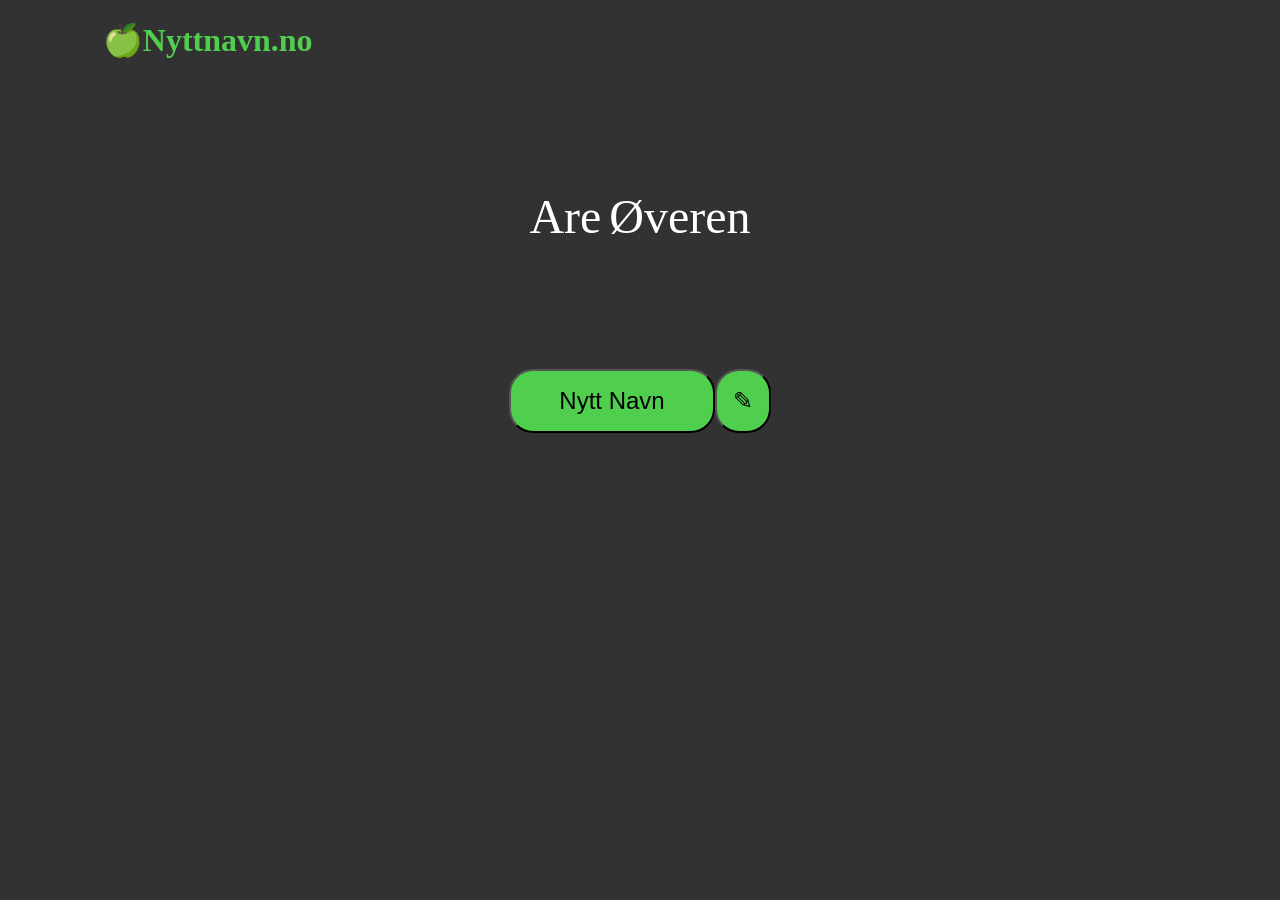
==== commit c521f0b1: "Add files via upload" ====
--- a/2/index.html
+++ b/2/index.html
@@ -4,35 +4,36 @@
 		<meta charset="utf-8" />
 		<meta name="viewport" content="width=device-width, initial-scale=1" />
 		
-		<link href="./_app/immutable/assets/2.Dzxtv6FV.css" rel="stylesheet">
-		<link rel="modulepreload" href="./_app/immutable/entry/start.CNJtDnH7.js">
-		<link rel="modulepreload" href="./_app/immutable/chunks/B2tu-8EY.js">
-		<link rel="modulepreload" href="./_app/immutable/chunks/D9pzcjEZ.js">
-		<link rel="modulepreload" href="./_app/immutable/chunks/CKQSv1oR.js">
-		<link rel="modulepreload" href="./_app/immutable/chunks/CLISedP2.js">
-		<link rel="modulepreload" href="./_app/immutable/chunks/MlDd1uZP.js">
-		<link rel="modulepreload" href="./_app/immutable/entry/app.Cq7ot8bO.js">
-		<link rel="modulepreload" href="./_app/immutable/chunks/DsnmJJEf.js">
-		<link rel="modulepreload" href="./_app/immutable/chunks/DjQ39JWw.js">
-		<link rel="modulepreload" href="./_app/immutable/nodes/0.UhzfFkUa.js">
-		<link rel="modulepreload" href="./_app/immutable/chunks/B-gMcxKK.js">
-		<link rel="modulepreload" href="./_app/immutable/nodes/2.H46jBUil.js"><!--[--><link rel="icon" href="data:image/svg+xml,%3csvg%20xmlns='http://www.w3.org/2000/svg'%20width='107'%20height='128'%20viewBox='0%200%20107%20128'%3e%3ctitle%3esvelte-logo%3c/title%3e%3cpath%20d='M94.157%2022.819c-10.4-14.885-30.94-19.297-45.792-9.835L22.282%2029.608A29.92%2029.92%200%200%200%208.764%2049.65a31.5%2031.5%200%200%200%203.108%2020.231%2030%2030%200%200%200-4.477%2011.183%2031.9%2031.9%200%200%200%205.448%2024.116c10.402%2014.887%2030.942%2019.297%2045.791%209.835l26.083-16.624A29.92%2029.92%200%200%200%2098.235%2078.35a31.53%2031.53%200%200%200-3.105-20.232%2030%2030%200%200%200%204.474-11.182%2031.88%2031.88%200%200%200-5.447-24.116'%20style='fill:%23ff3e00'/%3e%3cpath%20d='M45.817%20106.582a20.72%2020.72%200%200%201-22.237-8.243%2019.17%2019.17%200%200%201-3.277-14.503%2018%2018%200%200%201%20.624-2.435l.49-1.498%201.337.981a33.6%2033.6%200%200%200%2010.203%205.098l.97.294-.09.968a5.85%205.85%200%200%200%201.052%203.878%206.24%206.24%200%200%200%206.695%202.485%205.8%205.8%200%200%200%201.603-.704L69.27%2076.28a5.43%205.43%200%200%200%202.45-3.631%205.8%205.8%200%200%200-.987-4.371%206.24%206.24%200%200%200-6.698-2.487%205.7%205.7%200%200%200-1.6.704l-9.953%206.345a19%2019%200%200%201-5.296%202.326%2020.72%2020.72%200%200%201-22.237-8.243%2019.17%2019.17%200%200%201-3.277-14.502%2017.99%2017.99%200%200%201%208.13-12.052l26.081-16.623a19%2019%200%200%201%205.3-2.329%2020.72%2020.72%200%200%201%2022.237%208.243%2019.17%2019.17%200%200%201%203.277%2014.503%2018%2018%200%200%201-.624%202.435l-.49%201.498-1.337-.98a33.6%2033.6%200%200%200-10.203-5.1l-.97-.294.09-.968a5.86%205.86%200%200%200-1.052-3.878%206.24%206.24%200%200%200-6.696-2.485%205.8%205.8%200%200%200-1.602.704L37.73%2051.72a5.42%205.42%200%200%200-2.449%203.63%205.79%205.79%200%200%200%20.986%204.372%206.24%206.24%200%200%200%206.698%202.486%205.8%205.8%200%200%200%201.602-.704l9.952-6.342a19%2019%200%200%201%205.295-2.328%2020.72%2020.72%200%200%201%2022.237%208.242%2019.17%2019.17%200%200%201%203.277%2014.503%2018%2018%200%200%201-8.13%2012.053l-26.081%2016.622a19%2019%200%200%201-5.3%202.328'%20style='fill:%23fff'/%3e%3c/svg%3e"/><!--]-->
+		<link href="./app/immutable/assets/2.Dzxtv6FV.css" rel="stylesheet">
+		<link rel="modulepreload" href="./app/immutable/entry/start.CDCBi79G.js">
+		<link rel="modulepreload" href="./app/immutable/chunks/Dj3KPftB.js">
+		<link rel="modulepreload" href="./app/immutable/chunks/D9pzcjEZ.js">
+		<link rel="modulepreload" href="./app/immutable/chunks/CKQSv1oR.js">
+		<link rel="modulepreload" href="./app/immutable/chunks/CLISedP2.js">
+		<link rel="modulepreload" href="./app/immutable/chunks/MlDd1uZP.js">
+		<link rel="modulepreload" href="./app/immutable/entry/app.BOaJMIR6.js">
+		<link rel="modulepreload" href="./app/immutable/chunks/DsnmJJEf.js">
+		<link rel="modulepreload" href="./app/immutable/chunks/DjQ39JWw.js">
+		<link rel="modulepreload" href="./app/immutable/nodes/0.UhzfFkUa.js">
+		<link rel="modulepreload" href="./app/immutable/chunks/B-gMcxKK.js">
+		<link rel="modulepreload" href="./app/immutable/nodes/2.DJ03Bj0Z.js"><!--[--><link rel="icon" href="data:image/svg+xml,%3csvg%20xmlns='http://www.w3.org/2000/svg'%20width='107'%20height='128'%20viewBox='0%200%20107%20128'%3e%3ctitle%3esvelte-logo%3c/title%3e%3cpath%20d='M94.157%2022.819c-10.4-14.885-30.94-19.297-45.792-9.835L22.282%2029.608A29.92%2029.92%200%200%200%208.764%2049.65a31.5%2031.5%200%200%200%203.108%2020.231%2030%2030%200%200%200-4.477%2011.183%2031.9%2031.9%200%200%200%205.448%2024.116c10.402%2014.887%2030.942%2019.297%2045.791%209.835l26.083-16.624A29.92%2029.92%200%200%200%2098.235%2078.35a31.53%2031.53%200%200%200-3.105-20.232%2030%2030%200%200%200%204.474-11.182%2031.88%2031.88%200%200%200-5.447-24.116'%20style='fill:%23ff3e00'/%3e%3cpath%20d='M45.817%20106.582a20.72%2020.72%200%200%201-22.237-8.243%2019.17%2019.17%200%200%201-3.277-14.503%2018%2018%200%200%201%20.624-2.435l.49-1.498%201.337.981a33.6%2033.6%200%200%200%2010.203%205.098l.97.294-.09.968a5.85%205.85%200%200%200%201.052%203.878%206.24%206.24%200%200%200%206.695%202.485%205.8%205.8%200%200%200%201.603-.704L69.27%2076.28a5.43%205.43%200%200%200%202.45-3.631%205.8%205.8%200%200%200-.987-4.371%206.24%206.24%200%200%200-6.698-2.487%205.7%205.7%200%200%200-1.6.704l-9.953%206.345a19%2019%200%200%201-5.296%202.326%2020.72%2020.72%200%200%201-22.237-8.243%2019.17%2019.17%200%200%201-3.277-14.502%2017.99%2017.99%200%200%201%208.13-12.052l26.081-16.623a19%2019%200%200%201%205.3-2.329%2020.72%2020.72%200%200%201%2022.237%208.243%2019.17%2019.17%200%200%201%203.277%2014.503%2018%2018%200%200%201-.624%202.435l-.49%201.498-1.337-.98a33.6%2033.6%200%200%200-10.203-5.1l-.97-.294.09-.968a5.86%205.86%200%200%200-1.052-3.878%206.24%206.24%200%200%200-6.696-2.485%205.8%205.8%200%200%200-1.602.704L37.73%2051.72a5.42%205.42%200%200%200-2.449%203.63%205.79%205.79%200%200%200%20.986%204.372%206.24%206.24%200%200%200%206.698%202.486%205.8%205.8%200%200%200%201.602-.704l9.952-6.342a19%2019%200%200%201%205.295-2.328%2020.72%2020.72%200%200%201%2022.237%208.242%2019.17%2019.17%200%200%201%203.277%2014.503%2018%2018%200%200%201-8.13%2012.053l-26.081%2016.622a19%2019%200%200%201-5.3%202.328'%20style='fill:%23fff'/%3e%3c/svg%3e"/><!--]-->
 	</head>
 	<body data-sveltekit-preload-data="hover">
-		<div style="display: contents"><!--[--><!--[--><!----><!----><head><title>Nyttnavn 2.0</title></head> <main class="svelte-7lfn9a"><h1 id="logo" class="svelte-7lfn9a">🍏Nyttnavn.no</h1> <div class="navnevindu svelte-7lfn9a"><div class="navnecontainer svelte-7lfn9a"><!--[--><div class="navn fornavn svelte-7lfn9a"><span>Bert</span></div><!--]--> <!--[--><div class="navn etternavn svelte-7lfn9a"><span>Øverbye</span></div><!--]--></div></div> <div id="knappediv" class="svelte-7lfn9a"><button id="denstoreknappen" class="svelte-7lfn9a">Nytt Navn</button> <button id="gjemmeknappen" class="svelte-7lfn9a">✎</button></div> <div class="controldiv svelte-7lfn9a" hidden><!--[--><div class="namecontrol personnavn svelte-4pbwbb"><div class="namecontrol-head svelte-4pbwbb">Bert</div> <div class="smallbuttoncontainer svelte-4pbwbb"><!--[!--><!--]--> <!--[--><button class="svelte-4pbwbb">+</button><!--]--> <button class="svelte-4pbwbb">⟳</button> <button class="svelte-4pbwbb">⚿</button></div> <form class="svelte-4pbwbb"><div class="form-element svelte-4pbwbb"><!--[--><span class="svelte-4pbwbb">Kjønnskategorier:</span> <label class="svelte-4pbwbb"><input type="checkbox" name="kjønn" id="m" value="m" checked checked class="svelte-4pbwbb"/>Maskuline</label> <label class="svelte-4pbwbb"><input type="checkbox" name="kjønn" id="f" value="f" checked checked class="svelte-4pbwbb"/>Feminine</label> <label class="svelte-4pbwbb"><input type="checkbox" name="kjønn" id="n" value="n" checked checked class="svelte-4pbwbb"/>Nøytrale</label><!--]--> <!--[!--><!--]--></div> <div class="form-element svelte-4pbwbb"><span class="svelte-4pbwbb">Hvor vanlig?</span> <label class="svelte-4pbwbb"><input type="checkbox" name="frekvens" id="sv" value="sv" checked checked class="svelte-4pbwbb"/>Mange</label> <label class="svelte-4pbwbb"><input type="checkbox" name="frekvens" id="v" value="v" checked checked class="svelte-4pbwbb"/>Noen</label> <label class="svelte-4pbwbb"><input type="checkbox" name="frekvens" id="u" value="u" checked class="svelte-4pbwbb"/>få</label> <label class="svelte-4pbwbb"><input type="checkbox" name="frekvens" id="s" value="s" class="svelte-4pbwbb"/>nesten ingen</label> <label class="svelte-4pbwbb"><input type="checkbox" name="frekvens" id="i" value="i" class="svelte-4pbwbb"/>null</label></div> <div class="form-element svelte-4pbwbb"><label>Start: <input type="text" value=""/></label></div> <div class="form-element svelte-4pbwbb"><label>Slutt: <input type="text" value=""/></label></div></form> <div id="numberdiv" class="svelte-4pbwbb">135</div></div><!--]--> <!--[--><div class="namecontrol etternavn svelte-4pbwbb"><div class="namecontrol-head svelte-4pbwbb">Øverbye</div> <div class="smallbuttoncontainer svelte-4pbwbb"><!--[!--><!--]--> <!--[--><button class="svelte-4pbwbb">+</button><!--]--> <button class="svelte-4pbwbb">⟳</button> <button class="svelte-4pbwbb">⚿</button></div> <form class="svelte-4pbwbb"><div class="form-element svelte-4pbwbb"><!--[!--><!--]--> <!--[--><span class="svelte-4pbwbb">Klasse:</span> <label class="svelte-4pbwbb"><input type="checkbox" name="klasse" id="gård" value="Gårdsnavn" checked checked class="svelte-4pbwbb"/>Gårdsnavn</label> <label class="svelte-4pbwbb"><input type="checkbox" name="klasse" id="patro" value="Patronym" checked checked class="svelte-4pbwbb"/>Patronym</label> <label class="svelte-4pbwbb"><input type="checkbox" name="klasse" id="annet" value="Annet" checked checked class="svelte-4pbwbb"/>Annet</label><!--]--></div> <div class="form-element svelte-4pbwbb"><span class="svelte-4pbwbb">Hvor vanlig?</span> <label class="svelte-4pbwbb"><input type="checkbox" name="frekvens" id="sv" value="sv" checked checked class="svelte-4pbwbb"/>Mange</label> <label class="svelte-4pbwbb"><input type="checkbox" name="frekvens" id="v" value="v" checked checked class="svelte-4pbwbb"/>Noen</label> <label class="svelte-4pbwbb"><input type="checkbox" name="frekvens" id="u" value="u" checked class="svelte-4pbwbb"/>få</label> <label class="svelte-4pbwbb"><input type="checkbox" name="frekvens" id="s" value="s" class="svelte-4pbwbb"/>nesten ingen</label> <label class="svelte-4pbwbb"><input type="checkbox" name="frekvens" id="i" value="i" class="svelte-4pbwbb"/>null</label></div> <div class="form-element svelte-4pbwbb"><label>Start: <input type="text" value=""/></label></div> <div class="form-element svelte-4pbwbb"><label>Slutt: <input type="text" value=""/></label></div></form> <div id="numberdiv" class="svelte-4pbwbb">90</div></div><!--]--></div></main><!----><!----><!----><!--]--> <!--[!--><!--]--><!--]-->
-			<script type="application/json" data-sveltekit-fetched data-url="/etternavn.csv">{"status":200,"statusText":"","headers":{},"body":"navn,stavelser,frekvens,klasse,type\r\nXia,Xia,46,Annet,etternavn\r\nXie,Xie,56,Annet,etternavn\r\nXu,Xu,184,Annet,etternavn\r\nXue,Xue,43,Annet,etternavn\r\nYaman,Ya|man,63,Annet,etternavn\r\nYan,Yan,49,Annet,etternavn\r\nYang,Yang,206,Annet,etternavn\r\nYasar,Ya|sar,85,Annet,etternavn\r\nYasin,Ya|sin,148,Annet,etternavn\r\nYassin,Yas|sin,89,Annet,etternavn\r\nYddal,Y|ddal,29,Gårdsnavn,etternavn\r\nYdersbond,Y|ders|bond,21,Gårdsnavn,etternavn\r\nYdse,Yd|se,112,Gårdsnavn,etternavn\r\nYdstebø,Yd|ste|bø,125,Gårdsnavn,etternavn\r\nYdsti,Yd|sti,22,Gårdsnavn,etternavn\r\nYdstie,Yd|sti|e,42,Gårdsnavn,etternavn\r\nYdstines,Yd|sti|nes,17,Gårdsnavn,etternavn\r\nYe,Ye,78,Annet,etternavn\r\nYggeseth,Ygg|e|seth,64,Gårdsnavn,etternavn\r\nYgre,Y|gre,13,Gårdsnavn,etternavn\r\nYildirim,Y|li|di|rim,217,Annet,etternavn\r\nYildiz,Y|il|diz,253,Annet,etternavn\r\nYilmaz,Y|il|maz,246,Annet,etternavn\r\nYksnøy,Yks|nøy,132,Gårdsnavn,etternavn\r\nYli,Y|li,25,Gårdsnavn,etternavn\r\nYlvisaker,Yl|vis|aker,26,Gårdsnavn,etternavn\r\nYlvisåker,Yl|vis|åker,76,Gårdsnavn,etternavn\r\nYndesdal,Ynd|es|dal,71,Gårdsnavn,etternavn\r\nYndestad,Ynd|es|tad,379,Gårdsnavn,etternavn\r\nYnnesdal,Ynn|es|dal,128,Gårdsnavn,etternavn\r\nYohannes,Yo|hann|es,134,Annet,etternavn\r\nYounas,Yo|un|as,65,Annet,etternavn\r\nYoung,Young,172,Annet,etternavn\r\nYounis,You|nis,89,Annet,etternavn\r\nYousaf,You|saf,104,Annet,etternavn\r\nYousef,You|sef,94,Annet,etternavn\r\nYousefi,You|se|fi,75,Annet,etternavn\r\nYousif,You|sif,81,Annet,etternavn\r\nYoussef,Yous|sef,47,Annet,etternavn\r\nYousuf,You|suf,41,Annet,etternavn\r\nYri,Y|ri,214,Gårdsnavn,etternavn\r\nYrke,Yr|ke,62,Gårdsnavn,etternavn\r\nYrkje,Yr|kje,12,Gårdsnavn,etternavn\r\nYrstad,Yr|stad,11,Gårdsnavn,etternavn\r\nYsland,Ys|land,121,Gårdsnavn,etternavn\r\nYssen,Ys|sen,39,Gårdsnavn,etternavn\r\nYstad,Y|stad,99,Gårdsnavn,etternavn\r\nYstanes,Y|stad|nes,100,Gårdsnavn,etternavn\r\nYstebø,Yste|bø,132,Gårdsnavn,etternavn\r\nYstehede,Yste|hed|e,26,Gårdsnavn,etternavn\r\nYstenes,Yste|nes,92,Gårdsnavn,etternavn\r\nYsterud,Yste|rud,11,Gårdsnavn,etternavn\r\nYstgård,Yst|gård,27,Gårdsnavn,etternavn\r\nYstgaard,Yst|gaard,58,Gårdsnavn,etternavn\r\nYstheim,Yst|heim,40,Gårdsnavn,etternavn\r\nYstmark,Yst|mark,64,Gårdsnavn,etternavn\r\nYstnæs,Yst|næs,13,Gårdsnavn,etternavn\r\nYstrøm,Yst|røm,26,Annet,etternavn\r\nYstaas,Yst|aas,47,Gårdsnavn,etternavn\r\nYtre,Y|tre,20,Gårdsnavn,etternavn\r\nYtre-Arne,Y|tre|ar|ne,49,Gårdsnavn,etternavn\r\nYtre-Eide,Y|tre|ei|de,37,Gårdsnavn,etternavn\r\nYtrearne,Y|tre|ar|ne,41,Gårdsnavn,etternavn\r\nYtreberg,Y|tre|berg,74,Gårdsnavn,etternavn\r\nYtrebø,Y|tre|bø,38,Gårdsnavn,etternavn\r\nYtredal,Y|tre|dal,109,Gårdsnavn,etternavn\r\nYtreeide,Y|tre|ei|de,29,Gårdsnavn,etternavn\r\nYtreHauge,Y|tre|hau|ge,46,Gårdsnavn,etternavn\r\nYtrehorn,Y|tre|horn,24,Gårdsnavn,etternavn\r\nYtrehus,Y|tre|hus,106,Gårdsnavn,etternavn\r\nYtreland,Y|tre|land,286,Gårdsnavn,etternavn\r\nYtrelid,Y|tre|lid,35,Gårdsnavn,etternavn\r\nYtrestøl,Y|tre|støl,13,Gårdsnavn,etternavn\r\nYtrestøyl,Y|tre|støyl,43,Gårdsnavn,etternavn\r\nYtrøy,Ytr|øy,103,Gårdsnavn,etternavn\r\nYtteborg,Ytte|borg,32,Gårdsnavn,etternavn\r\nYtterbø,Ytter|bø,77,Gårdsnavn,etternavn\r\nYtterdahl,Ytter|dahl,126,Gårdsnavn,etternavn\r\nYtterdal,Ytter|dal,144,Gårdsnavn,etternavn\r\nYttereng,Ytter|eng,43,Gårdsnavn,etternavn\r\nYttergård,Ytter|gård,67,Gårdsnavn,etternavn\r\nYtterhaug,Ytter|haug,71,Gårdsnavn,etternavn\r\nYtterhus,Ytter|hus,57,Gårdsnavn,etternavn\r\nYtterland,Ytter|land,166,Gårdsnavn,etternavn\r\nYtterli,Ytter|li,70,Gårdsnavn,etternavn\r\nYtterlid,Ytter|lid,14,Gårdsnavn,etternavn\r\nYttersian,Ytter|si|an,51,Gårdsnavn,etternavn\r\nYtterstad,Ytter|stad,238,Gårdsnavn,etternavn\r\nYttervik,Ytter|vik,260,Gårdsnavn,etternavn\r\nYttervoll,Ytter|voll,38,Gårdsnavn,etternavn\r\nYtterøy,Ytter|øy,25,Gårdsnavn,etternavn\r\nYtterås,Ytter|ås,31,Gårdsnavn,etternavn\r\nYttredal,Yttre|dal,31,Gårdsnavn,etternavn\r\nYttreeide,Yttre|ei|de,16,Gårdsnavn,etternavn\r\nYttregaard,Yttre|gaard,11,Gårdsnavn,etternavn\r\nYttrehus,Yttre|hus,27,Gårdsnavn,etternavn\r\nYttri,Ytt|ri,127,Gårdsnavn,etternavn\r\nYu,Yu,144,Annet,etternavn\r\nYuen,Yu|en,43,Annet,etternavn\r\nYussuf,Yus|suf,49,Annet,etternavn\r\nYusuf,Yu|suf,621,Annet,etternavn\r\nYuusuf,Yuu|suf,34,Annet,etternavn\r\nYven,Y|ven,59,Gårdsnavn,etternavn\r\nZacariassen,Za|ca|ri|ass|en,10,Patronym,etternavn\r\nZachariasen,Za|cha|ri|as|en,22,Patronym,etternavn\r\nZachariassen,Za|cha|ri|ass|en,582,Patronym,etternavn\r\nZachrisen,Za|chri|sen,42,Patronym,etternavn\r\nZachrisson,Za|chri|sson,25,Patronym,etternavn\r\nZafar,Za|far,104,Annet,etternavn\r\nZahid,Za|hid,109,Annet,etternavn\r\nZahl,Zahl,369,Annet,etternavn\r\nZaidi,Za|i|di,66,Annet,etternavn\r\nZajac,Za|jac,98,Annet,etternavn\r\nZak,Zak,82,Annet,etternavn\r\nZakariassen,Za|ka|ri|ass|en,399,Patronym,etternavn\r\nZaman,Za|man,131,Annet,etternavn\r\nZamani,Za|man|i,38,Annet,etternavn\r\nZappfe,Za|ppfe,65,Annet,etternavn\r\nZawadzka,Za|wad|zka,19,Annet,etternavn\r\nZawadzki,Za|wad|zki,65,Annet,etternavn\r\nZeiner,Zei|ner,58,Annet,etternavn\r\nZernichow,Zer|ni|chow,61,Annet,etternavn\r\nZetlitz,Zet|litz,40,Annet,etternavn\r\nZetterstrøm,Zett|er|strøm,130,Annet,etternavn\r\nZhalsen,Zhal|sen,41,Patronym,etternavn\r\nZhang,Zhang,432,Annet,etternavn\r\nZhao,Zhano,110,Annet,etternavn\r\nZheng,Zheng,67,Annet,etternavn\r\nZhou,Zhou,106,Annet,etternavn\r\nZhu,Zhu,88,Annet,etternavn\r\nZia,Zia,83,Annet,etternavn\r\nZiegler,Zie|gler,73,Annet,etternavn\r\nZielenska,Zi|el|en|ska,69,Annet,etternavn\r\nZielenski,Zi|el|en|ski,192,Annet,etternavn\r\nZiener,Zi|en|er,69,Annet,etternavn\r\nZimmer,Zimm|er,101,Annet,etternavn\r\nZimmermann,Zimm|er|mann,250,Annet,etternavn\r\nZiolkowska,Zi|ol|kow|ska,20,Annet,etternavn\r\nZiolkowski,Zi|ol|kow|ski,60,Annet,etternavn\r\nZurawska,Zu|raw|ska,13,Annet,etternavn\r\nZurawski,Zu|raw|ski,46,Annet,etternavn\r\nÆrø,æ|rø,30,Gårdsnavn,etternavn\r\nÆsøy,æs|øy,66,Gårdsnavn,etternavn\r\nØberg,ø|berg,172,Gårdsnavn,etternavn\r\nØby,ø|by,93,Gårdsnavn,etternavn\r\nØde,ø|de,23,Gårdsnavn,etternavn\r\nØdeby,ø|de|by,61,Gårdsnavn,etternavn\r\nØdefjeld,ø|de|fjeld,12,Gårdsnavn,etternavn\r\nØdegård,ø|de|gård,4424,Gårdsnavn,etternavn\r\nØdegaard,ø|de|gaard,2420,Gårdsnavn,etternavn\r\nØdegården,ø|de|gård|en,315,Gårdsnavn,etternavn\r\nØdegaarden,ø|de|gaar|den,69,Gårdsnavn,etternavn\r\nØdejord,ø|de|jord,20,Gårdsnavn,etternavn\r\nØdeli,øde|li,19,Gårdsnavn,etternavn\r\nØdelien,ø|de|li|en,50,Gårdsnavn,etternavn\r\nØdemark,ø|de|mark,180,Gårdsnavn,etternavn\r\nØdemotland,ø|de|mot|land,31,Gårdsnavn,etternavn\r\nØderud,ø|de|rud,67,Gårdsnavn,etternavn\r\nØdeskaug,ø|de|skaug,53,Gårdsnavn,etternavn\r\nØdevarp,ø|de|varp,11,Gårdsnavn,etternavn\r\nØdeverp,ø|de|verp,13,Gårdsnavn,etternavn\r\nØdven,ød|ven,68,Gårdsnavn,etternavn\r\nØen,ø|en,764,Gårdsnavn,etternavn\r\nØfeldt,ø|feldt,28,Gårdsnavn,etternavn\r\nØfstbø,øfst|bø,12,Gårdsnavn,etternavn\r\nØfstebø,øf|ste|bø,13,Gårdsnavn,etternavn\r\nØfstedal,øf|ste|dal,27,Gårdsnavn,etternavn\r\nØfsteng,øfst|eng,34,Gårdsnavn,etternavn\r\nØfsthus,øfst|hus,26,Gårdsnavn,etternavn\r\nØfsti,øf|sti,115,Gårdsnavn,etternavn\r\nØfstaas,øf|staas,86,Gårdsnavn,etternavn\r\nØgreid,ø|greid,126,Gårdsnavn,etternavn\r\nØgrey,ø|grey,44,Gårdsnavn,etternavn\r\nØgrim,ø|grim,26,Gårdsnavn,etternavn\r\nØgaard,ø|gaard,174,Gårdsnavn,etternavn\r\nØgård,ø|gård,129,Gårdsnavn,etternavn\r\nØhlen,øh|len,43,Gårdsnavn,etternavn\r\nØhlund,øh|lund,33,Gårdsnavn,etternavn\r\nØhman,øh|man,66,Gårdsnavn,etternavn\r\nØhra,øhr|a,17,Gårdsnavn,etternavn\r\nØhre,øhr|e,65,Gårdsnavn,etternavn\r\nØhren,øhr|en,27,Gårdsnavn,etternavn\r\nØhrn,øhrn,117,Annet,etternavn\r\nØi,øi,55,Gårdsnavn,etternavn\r\nØia,øi|a,72,Gårdsnavn,etternavn\r\nØiahals,øi|a|hals,45,Gårdsnavn,etternavn\r\nØiamo,øi|a|mo,63,Gårdsnavn,etternavn\r\nØian,øi|an,137,Gårdsnavn,etternavn\r\nØiangen,øi|ang|en,33,Gårdsnavn,etternavn\r\nØibakken,øi|bakk|en,23,Gårdsnavn,etternavn\r\nØiberg,øi|berg,19,Gårdsnavn,etternavn\r\nØidna,øid|na,12,Gårdsnavn,etternavn\r\nØidne,øid|ne,18,Gårdsnavn,etternavn\r\nØidvin,øi|dvin,23,Gårdsnavn,etternavn\r\nØie,øi|e,562,Gårdsnavn,etternavn\r\nØiehaug,øi|e|haug,24,Gårdsnavn,etternavn\r\nØien,øi|en,2162,Gårdsnavn,etternavn\r\nØieren,øi|er|en,33,Gårdsnavn,etternavn\r\nØierud,øi|e|rud,11,Gårdsnavn,etternavn\r\nØieset,øi|e|set,11,Gårdsnavn,etternavn\r\nØiestad,øi|e|stad,237,Gårdsnavn,etternavn\r\nØiesvold,øi|es|vold,70,Gårdsnavn,etternavn\r\nØigarden,øi|gar|den,63,Gårdsnavn,etternavn\r\nØigjord,øi|gjord,17,Gårdsnavn,etternavn\r\nØigård,øi|gård,34,Gårdsnavn,etternavn\r\nØihaugen,øi|haug|en,19,Gårdsnavn,etternavn\r\nØijord,øi|jord,64,Gårdsnavn,etternavn\r\nØijordsbakken,øi|jords|bakken,33,Gårdsnavn,etternavn\r\nØimoen,øi|mo|en,31,Gårdsnavn,etternavn\r\nØina,øi|na,26,Gårdsnavn,etternavn\r\nØines,øi|nes,22,Gårdsnavn,etternavn\r\nØino,øi|no,18,Gårdsnavn,etternavn\r\nØiom,øi|om,59,Gårdsnavn,etternavn\r\nØiongen,øi|ong|en,18,Gårdsnavn,etternavn\r\nØiseth,øi|seth,232,Gårdsnavn,etternavn\r\nØisjøfoss,øi|sjø|foss,17,Gårdsnavn,etternavn\r\nØistad,øi|stad,122,Gårdsnavn,etternavn\r\nØistensen,øi|sten|sen,11,Patronym,etternavn\r\nØium,øi|um,14,Gårdsnavn,etternavn\r\nØiumshaugen,øi|ums|haug|en,29,Gårdsnavn,etternavn\r\nØiaas,øi|aas,52,Gårdsnavn,etternavn\r\nØkdal,øk|dal,42,Gårdsnavn,etternavn\r\nØkelsrud,øk|els|rud,14,Gårdsnavn,etternavn\r\nØkern,øk|ern,93,Gårdsnavn,etternavn\r\nØkland,øk|land,1372,Gårdsnavn,etternavn\r\nØksdahl,øks|dahl,14,Gårdsnavn,etternavn\r\nØksdal,øks|dal,37,Gårdsnavn,etternavn\r\nØksenberg,øks|en|berg,40,Gårdsnavn,etternavn\r\nØksendal,øks|en|dal,214,Gårdsnavn,etternavn\r\nØksenholt,øks|en|holt,66,Gårdsnavn,etternavn\r\nØksenvåg,øks|en|våg,81,Gårdsnavn,etternavn\r\nØkseter,øk|set|er,40,Gårdsnavn,etternavn\r\nØksne,øks|ne,59,Gårdsnavn,etternavn\r\nØksnes,øks|nes,464,Gårdsnavn,etternavn\r\nØksnevad,øks|ne|vad,162,Gårdsnavn,etternavn\r\nØkstad,øk|stad,54,Gårdsnavn,etternavn\r\nØkter,øk|ter,21,Gårdsnavn,etternavn\r\nØktner,økt|ner,23,Gårdsnavn,etternavn\r\nØlander,øl|and|er,37,Annet,etternavn\r\nØlberg,øl|berg,215,Gårdsnavn,etternavn\r\nØlfarnes,øl|far|nes,19,Gårdsnavn,etternavn\r\nØlmheim,ølm|heim,207,Gårdsnavn,etternavn\r\nØlnes,øl|nes,148,Gårdsnavn,etternavn\r\nØlness,øl|ness,17,Gårdsnavn,etternavn\r\nØlstad,øl|stad,112,Gårdsnavn,etternavn\r\nØlstadløkken,øl|stad|løkken,24,Gårdsnavn,etternavn\r\nØlstøren,øl|stør|en,64,Gårdsnavn,etternavn\r\nØlstørn,øl|stør|n,60,Gårdsnavn,etternavn\r\nØpsen,øp|sen,21,Gårdsnavn,etternavn\r\nØpstad,øp|stad,82,Gårdsnavn,etternavn\r\nØpstebø,øp|ste|bø,14,Gårdsnavn,etternavn\r\nØra,øra,44,Gårdsnavn,etternavn\r\nØrbech,ør|bech,27,Gårdsnavn,etternavn\r\nØrbeck,ør|beck,215,Gårdsnavn,etternavn\r\nØrbek,ør|bek,12,Gårdsnavn,etternavn\r\nØrbekk,ør|bekk,39,Gårdsnavn,etternavn\r\nØrbog,ør|bog,64,Gårdsnavn,etternavn\r\nØrbæk,ør|bæk,101,Gårdsnavn,etternavn\r\nØrdal,ør|dal,34,Gårdsnavn,etternavn\r\nØrebeck,øre|beck,27,Gårdsnavn,etternavn\r\nØren,ør|en,711,Gårdsnavn,etternavn\r\nØrgersen,ør|ger|sen,26,Patronym,etternavn\r\nØritsland,ør|its|land,71,Gårdsnavn,etternavn\r\nØrjansen,ør|jan|sen,194,Patronym,etternavn\r\nØrjasæter,ør|ja|sæ|ter,126,Gårdsnavn,etternavn\r\nØrjavik,ør|ja|vik,56,Gårdsnavn,etternavn\r\nØrka,ørk|a,37,Gårdsnavn,etternavn\r\nØrken,ørk|en,10,Gårdsnavn,etternavn\r\nØrland,ør|land,97,Gårdsnavn,etternavn\r\nØrmen,ørm|en,204,Gårdsnavn,etternavn\r\nØrn,ørn,65,Annet,etternavn\r\nØrndahl,ørn|dahl,16,Gårdsnavn,etternavn\r\nØrndal,ørn|dal,15,Gårdsnavn,etternavn\r\nØrnebakk,ør|ne|bakk,26,Gårdsnavn,etternavn\r\nØrnehaug,ør|ne|haug,41,Gårdsnavn,etternavn\r\nØrnes,ør|nes,155,Gårdsnavn,etternavn\r\nØrnevik,ør|ne|vik,28,Gårdsnavn,etternavn\r\nØrnhaug,ørn|haug,27,Gårdsnavn,etternavn\r\nØrnholt,ørn|holt,29,Gårdsnavn,etternavn\r\nØrnsrud,ørns|rud,25,Gårdsnavn,etternavn\r\nØrpen,ør|pen,65,Gårdsnavn,etternavn\r\nØrpetvedt,ør|pe|tvedt,16,Gårdsnavn,etternavn\r\nØrpetveit,ør|pe|tveit,15,Gårdsnavn,etternavn\r\nØrsahl,ør|sahl,13,Gårdsnavn,etternavn\r\nØrsal,ør|sal,61,Gårdsnavn,etternavn\r\nØrseng,ørs|eng,76,Gårdsnavn,etternavn\r\nØrsjødal,ør|sjø|dal,33,Gårdsnavn,etternavn\r\nØrsland,ørs|land,59,Gårdsnavn,etternavn\r\nØrsleie,ørs|leie,28,Gårdsnavn,etternavn\r\nØrslien,ørs|lien,54,Gårdsnavn,etternavn\r\nØrsnes,ørs|nes,54,Gårdsnavn,etternavn\r\nØrstad,ør|stad,68,Gårdsnavn,etternavn\r\nØrstavik,ør|sta|vik,187,Gårdsnavn,etternavn\r\nØrstenvik,ør|sten|vik,32,Gårdsnavn,etternavn\r\nØrud,ø|rud,17,Gårdsnavn,etternavn\r\nØrum,ø|rum,47,Annet,etternavn\r\nØrvik,ør|vik,82,Gårdsnavn,etternavn\r\nØraas,ør|aas,13,Gårdsnavn,etternavn\r\nØseth,ø|seth,46,Gårdsnavn,etternavn\r\nØsleby,øsle|by,16,Gårdsnavn,etternavn\r\nØslebye,øsle|bye,16,Gårdsnavn,etternavn\r\nØslebø,øsle|bø,32,Gårdsnavn,etternavn\r\nØsmundset,øs|mund|set,12,Gårdsnavn,etternavn\r\nØstad,ø|stad,47,Gårdsnavn,etternavn\r\nØstbakk,øst|bakk,20,Gårdsnavn,etternavn\r\nØstbakken,øst|bakk|en,23,Gårdsnavn,etternavn\r\nØstberg,øst|berg,353,Gårdsnavn,etternavn\r\nØstborg,øst|borg,165,Gårdsnavn,etternavn\r\nØstbu,øst|bu,40,Gårdsnavn,etternavn\r\nØstby,øst|by,1985,Gårdsnavn,etternavn\r\nØstbye,øst|bye,507,Gårdsnavn,etternavn\r\nØstbyhaug,øst|by|haug,49,Gårdsnavn,etternavn\r\nØstbø,øst|bø,484,Gårdsnavn,etternavn\r\nØstbøl,øst|bøl,13,Gårdsnavn,etternavn\r\nØstbøll,øst|bøll,41,Gårdsnavn,etternavn\r\nØstdahl,øst|dahl,72,Gårdsnavn,etternavn\r\nØstebrød,øs|te|brød,100,Gårdsnavn,etternavn\r\nØstebrøt,øs|te|brøt,29,Gårdsnavn,etternavn\r\nØsteby,øs|te|by,84,Gårdsnavn,etternavn\r\nØstebø,øs|te|bø,461,Gårdsnavn,etternavn\r\nØstebøvik,øs|te|bø|vik,137,Gårdsnavn,etternavn\r\nØstefjells,øst|e|fjells,41,Gårdsnavn,etternavn\r\nØsten,øs|ten,49,Gårdsnavn,etternavn\r\nØstenby,øs|ten|by,72,Gårdsnavn,etternavn\r\nØstenengen,øs|ten|eng|en,43,Gårdsnavn,etternavn\r\nØstenfor,øst|en|for,24,Gårdsnavn,etternavn\r\nØsteng,øst|eng,84,Gårdsnavn,etternavn\r\nØstengen,øst|eng|en,110,Gårdsnavn,etternavn\r\nØstenheden,øst|en|hed|en,26,Gårdsnavn,etternavn\r\nØstenrød,øst|en|rød,14,Gårdsnavn,etternavn\r\nØstensen,øst|en|sen,940,Patronym,etternavn\r\nØstensjø,øst|en|sjø,76,Gårdsnavn,etternavn\r\nØstenstad,øst|en|stad,207,Gårdsnavn,etternavn\r\nØstensvig,øst|en|svig,96,Gårdsnavn,etternavn\r\nØstensvik,øst|en|svik,52,Gårdsnavn,etternavn\r\nØstenå,øs|te|nå,33,Gårdsnavn,etternavn\r\nØster,øs|ter,39,Annet,etternavn\r\nØsterberg,øs|ter|berg,136,Annet,etternavn\r\nØsterby,øs|ter|by,28,Annet,etternavn\r\nØsterbø,øs|ter|bø,305,Gårdsnavn,etternavn\r\nØsterbøe,øs|ter|bøe,11,Gårdsnavn,etternavn\r\nØsterdahl,øs|ter|dahl,30,Gårdsnavn,etternavn\r\nØsterdal,øs|ter|dal,64,Gårdsnavn,etternavn\r\nØstereng,øs|ter|erng,121,Gårdsnavn,etternavn\r\nØstergren,øs|ter|gren,36,Annet,etternavn\r\nØstergård,øs|ter|gård,13,Annet,etternavn\r\nØstergaard,øs|ter|gaard,89,Annet,etternavn\r\nØsterhagen,øs|ter|ha|gen,116,Gårdsnavn,etternavn\r\nØsterhaug,øs|ter|haug,93,Gårdsnavn,etternavn\r\nØsterholt,øs|ter|holt,72,Gårdsnavn,etternavn\r\nØsterhus,øs|ter|hus,484,Gårdsnavn,etternavn\r\nØsterkløft,øs|ter|kløft,15,Gårdsnavn,etternavn\r\nØsterli,øs|ter|li,44,Gårdsnavn,etternavn\r\nØsterlid,øs|ter|lid,12,Gårdsnavn,etternavn\r\nØsterlie,øs|ter|lie,92,Gårdsnavn,etternavn\r\nØstern,øs|tern,147,Gårdsnavn,etternavn\r\nØsterud,øs|te|rud,248,Gårdsnavn,etternavn\r\nØstervold,øs|ter|vold,191,Gårdsnavn,etternavn\r\nØsterås,øs|ter|ås,303,Gårdsnavn,etternavn\r\nØsteraas,øs|ter|aas,86,Gårdsnavn,etternavn\r\nØstevik,øs|te|vik,141,Gårdsnavn,etternavn\r\nØstevold,øs|te|vold,63,Gårdsnavn,etternavn\r\nØstgulen,øst|gul|en,43,Gårdsnavn,etternavn\r\nØstgård,øst|gård,592,Gårdsnavn,etternavn\r\nØstgaard,øst|gaard,286,Gårdsnavn,etternavn\r\nØstgårdsgjelten,øst|gårds|gjelt|en,19,Gårdsnavn,etternavn\r\nØsthagen,øst|ha|gen,185,Gårdsnavn,etternavn\r\nØsthassel,øst|hass|el,42,Gårdsnavn,etternavn\r\nØsthaug,øst|haug,54,Gårdsnavn,etternavn\r\nØstheim,øst|heim,81,Gårdsnavn,etternavn\r\nØsthus,øst|hus,441,Gårdsnavn,etternavn\r\nØstigård,øst|i|gård,100,Gårdsnavn,etternavn\r\nØstigaard,øst|i|gaard,21,Gårdsnavn,etternavn\r\nØstingsen,Øst|ing|sen,26,Patronym,etternavn\r\nØstland,øst|land,49,Gårdsnavn,etternavn\r\nØstli,øst|li,662,Gårdsnavn,etternavn\r\nØstlid,øst|lid,68,Gårdsnavn,etternavn\r\nØstlie,øst|lie,385,Gårdsnavn,etternavn\r\nØstlien,øst|li|en,40,Gårdsnavn,etternavn\r\nØstling,øst|ling,32,Annet,etternavn\r\nØstlund,øst|lund,222,Annet,etternavn\r\nØstlyng,Øst|lyng,37,Gårdsnavn,etternavn\r\nØstlyngen,Øst|lyng|en,91,Gårdsnavn,etternavn\r\nØstman,øst|man,39,Annet,etternavn\r\nØstmann,øst|mann,24,Annet,etternavn\r\nØstmark,øst|mark,74,Gårdsnavn,etternavn\r\nØstmo,øst|mo,336,Gårdsnavn,etternavn\r\nØstmoe,øst|moe,161,Gårdsnavn,etternavn\r\nØstmoen,øst|mo|en,124,Gårdsnavn,etternavn\r\nØstnes,Øst|nes,111,Gårdsnavn,etternavn\r\nØstnor,øst|nor,78,Gårdsnavn,etternavn\r\nØstre,øst|e,42,Gårdsnavn,etternavn\r\nØstreim,øst|reim,59,Gårdsnavn,etternavn\r\nØstrem,øst|rem,943,Gårdsnavn,etternavn\r\nØstreng,øst|reng,233,Gårdsnavn,etternavn\r\nØstring,øst|ring,37,Annet,etternavn\r\nØstro,øst|ro,46,Gårdsnavn,etternavn\r\nØstrådt,øst|rådt,12,Gårdsnavn,etternavn\r\nØstråt,øst|råt,23,Gårdsnavn,etternavn\r\nØstraat,øst|raat,114,Gårdsnavn,etternavn\r\nØstrått,øst|rått,36,Gårdsnavn,etternavn\r\nØsttveit,øst|tveit,49,Gårdsnavn,etternavn\r\nØstvand,øst|vand,32,Gårdsnavn,etternavn\r\nØstvang,øst|vang,203,Gårdsnavn,etternavn\r\nØstvann,øst|vann,13,Gårdsnavn,etternavn\r\nØstvedt,øst|vedt,40,Gårdsnavn,etternavn\r\nØstvig,øst|vig,13,Gårdsnavn,etternavn\r\nØstvik,øst|vik,356,Gårdsnavn,etternavn\r\nØstvold,øst|vold,503,Gårdsnavn,etternavn\r\nØstvoll,øst|voll,32,Gårdsnavn,etternavn\r\nØstvåg,øst|våg,26,Gårdsnavn,etternavn\r\nØvensen,Øv|en|sen,53,Patronym,etternavn\r\nØverbekk,Øv|er|bekk,26,Gårdsnavn,etternavn\r\nØverberg,Øv|er|berg,38,Gårdsnavn,etternavn\r\nØverby,,991,Gårdsnavn,etternavn\r\nØverbye,,108,Gårdsnavn,etternavn\r\nØverbø,,293,Gårdsnavn,etternavn\r\nØverdahl,,14,Gårdsnavn,etternavn\r\nØverdal,,114,Gårdsnavn,etternavn\r\nØveren,,29,Gårdsnavn,etternavn\r\nØvereng,,266,Gårdsnavn,etternavn\r\nØverengen,,24,Gårdsnavn,etternavn\r\nØvergård,,580,Gårdsnavn,etternavn\r\nØvergaard,,298,Gårdsnavn,etternavn\r\nØverhaug,,30,Gårdsnavn,etternavn\r\nØverhaugen,,16,Gårdsnavn,etternavn\r\nØverjord,,16,Gårdsnavn,etternavn\r\nØverjordet,,88,Gårdsnavn,etternavn\r\nØverkil,,74,Gårdsnavn,etternavn\r\nØverland,,1543,Gårdsnavn,etternavn\r\nØverleir,,37,Gårdsnavn,etternavn\r\nØverli,,593,Gårdsnavn,etternavn\r\nØverlia,,13,Gårdsnavn,etternavn\r\nØverlid,,12,Gårdsnavn,etternavn\r\nØverlie,,88,Gårdsnavn,etternavn\r\nØverlien,,73,Gårdsnavn,etternavn\r\nØverlier,,75,Gårdsnavn,etternavn\r\nØvermo,,74,Gårdsnavn,etternavn\r\nØvern,,25,Gårdsnavn,etternavn\r\nØvernes,,77,Gårdsnavn,etternavn\r\nØverseth,,36,Gårdsnavn,etternavn\r\nØversjøen,,61,Gårdsnavn,etternavn\r\nØversveen,,191,Gårdsnavn,etternavn\r\nØvervold,,25,Gårdsnavn,etternavn\r\nØvervoll,,68,Gårdsnavn,etternavn\r\nØverås,,603,Gårdsnavn,etternavn\r\nØveraas,,131,Gårdsnavn,etternavn\r\nØveråsen,,40,Gårdsnavn,etternavn\r\nØveraasen,,55,Gårdsnavn,etternavn\r\nØvestad,,111,Gårdsnavn,etternavn\r\nØvland,,194,Gårdsnavn,etternavn\r\nØvre,,158,Gårdsnavn,etternavn\r\nØvreberg,,67,Gårdsnavn,etternavn\r\nØvrebotn,,12,Gårdsnavn,etternavn\r\nØvrebotten,,126,Gårdsnavn,etternavn\r\nØvrebust,,63,Gårdsnavn,etternavn\r\nØvrebø,,1149,Gårdsnavn,etternavn\r\nØvrebøe,,27,Gårdsnavn,etternavn\r\nØvredal,,49,Gårdsnavn,etternavn\r\nØvreeide,,109,Gårdsnavn,etternavn\r\nØvreEide,,10,Gårdsnavn,etternavn\r\nØvregard,,31,Gårdsnavn,etternavn\r\nØvregård,,131,Gårdsnavn,etternavn\r\nØvregaard,,68,Gårdsnavn,etternavn\r\nØvrehus,,141,Gårdsnavn,etternavn\r\nØvrelid,,265,Gårdsnavn,etternavn\r\nØvreseth,,76,Gårdsnavn,etternavn\r\nØvretun,,31,Gårdsnavn,etternavn\r\nØvretvedt,,24,Gårdsnavn,etternavn\r\nØvretveit,,347,Gårdsnavn,etternavn\r\nØvrevik,,199,Gårdsnavn,etternavn\r\nØvrevold,,18,Gårdsnavn,etternavn\r\nØvrevoll,,60,Gårdsnavn,etternavn\r\nØvreås,,106,Gårdsnavn,etternavn\r\nØvringmo,,28,Gårdsnavn,etternavn\r\nØvrum,,197,Gårdsnavn,etternavn\r\nØvstebø,,248,Gårdsnavn,etternavn\r\nØvstedal,,242,Gårdsnavn,etternavn\r\nØvstegård,,108,Gårdsnavn,etternavn\r\nØvstegaard,,15,Gårdsnavn,etternavn\r\nØvstehage,,33,Gårdsnavn,etternavn\r\nØvsteland,,28,Gårdsnavn,etternavn\r\nØvsteng,,17,Gårdsnavn,etternavn\r\nØvsterud,,19,Gårdsnavn,etternavn\r\nØvstetun,,165,Gårdsnavn,etternavn\r\nØvsthus,,256,Gårdsnavn,etternavn\r\nØwre,,305,Gårdsnavn,etternavn\r\nØxnes,,11,Gårdsnavn,etternavn\r\nØxnevad,,132,Gårdsnavn,etternavn\r\nØxseth,,59,Gårdsnavn,etternavn\r\nØya,,131,Gårdsnavn,etternavn\r\nØyahals,,33,Gårdsnavn,etternavn\r\nØyan,,274,Gårdsnavn,etternavn\r\nØyane,,33,Gårdsnavn,etternavn\r\nØyangen,,89,Gårdsnavn,etternavn\r\nØyarhamn,,18,Gårdsnavn,etternavn\r\nØyasæter,,45,Gårdsnavn,etternavn\r\nØybakken,,71,Gårdsnavn,etternavn\r\nØyberg,,67,Gårdsnavn,etternavn\r\nØydegard,,23,Gårdsnavn,etternavn\r\nØydna,,76,Gårdsnavn,etternavn\r\nØydne,,24,Gårdsnavn,etternavn\r\nØydvin,,112,Gårdsnavn,etternavn\r\nØye,,1017,Gårdsnavn,etternavn\r\nØyeflaten,,36,Gårdsnavn,etternavn\r\nØyehaug,,81,Gårdsnavn,etternavn\r\nØyen,,1366,Gårdsnavn,etternavn\r\nØyerhamn,,29,Gårdsnavn,etternavn\r\nØyerhavn,,10,Gårdsnavn,etternavn\r\nØyestad,,10,Gårdsnavn,etternavn\r\nØygard,,462,Gårdsnavn,etternavn\r\nØygarden,,803,Gårdsnavn,etternavn\r\nØygård,,35,Gårdsnavn,etternavn\r\nØyhaugen,,34,Gårdsnavn,etternavn\r\nØyhovden,,24,Gårdsnavn,etternavn\r\nØyhus,,103,Gårdsnavn,etternavn\r\nØyjord,,65,Gårdsnavn,etternavn\r\nØyjordet,,39,Gårdsnavn,etternavn\r\nØyjordsbakken,,66,Gårdsnavn,etternavn\r\nØymo,,38,Gårdsnavn,etternavn\r\nØymoen,,38,Gårdsnavn,etternavn\r\nØyna,,59,Gårdsnavn,etternavn\r\nØynebråten,,64,Gårdsnavn,etternavn\r\nØynes,,210,Gårdsnavn,etternavn\r\nØyo,,25,Gårdsnavn,etternavn\r\nØyra,,42,Gårdsnavn,etternavn\r\nØyre,,188,Gårdsnavn,etternavn\r\nØyrehagen,,25,Gårdsnavn,etternavn\r\nØyri,,87,Gårdsnavn,etternavn\r\nØyrås,,47,Gårdsnavn,etternavn\r\nØyslebø,,62,Gårdsnavn,etternavn\r\nØystad,,16,Gårdsnavn,etternavn\r\nØystese,,113,Gårdsnavn,etternavn\r\nØysæd,,62,Gårdsnavn,etternavn\r\nØyulvstad,,57,Gårdsnavn,etternavn\r\nØyum,,85,Gårdsnavn,etternavn\r\nØyås,,85,Gårdsnavn,etternavn\r\nØyaas,,31,Gårdsnavn,etternavn\r\nØzbal,,67,Annet,etternavn\r\nØzdemir,,103,Annet,etternavn\r\nØzkurt,,79,Annet,etternavn\r\nØztyrk,,73,Annet,etternavn\r\nÅberg,,118,Gårdsnavn,etternavn\r\nÅberge,,30,Gårdsnavn,etternavn\r\nÅboen,,16,Gårdsnavn,etternavn\r\nÅbrekk,,10,Gårdsnavn,etternavn\r\nÅby,,37,Gårdsnavn,etternavn\r\nÅbø,,90,Gårdsnavn,etternavn\r\nÅdahl,,18,Gårdsnavn,etternavn\r\nÅdalen,,70,Gårdsnavn,etternavn\r\nÅdna,,11,Gårdsnavn,etternavn\r\nÅdnesen,,22,Gårdsnavn,etternavn\r\nÅdnevik,,12,Gårdsnavn,etternavn\r\nÅdnøy,,35,Gårdsnavn,etternavn\r\nÅeng,,16,Gårdsnavn,etternavn\r\nÅfløy,,23,Gårdsnavn,etternavn\r\nÅgedal,,156,Gårdsnavn,etternavn\r\nÅgesen,,91,Gårdsnavn,etternavn\r\nÅgnes,,43,Gårdsnavn,etternavn\r\nÅgren,,101,Gårdsnavn,etternavn\r\nÅgård,,17,Gårdsnavn,etternavn\r\nÅhjem,,23,Gårdsnavn,etternavn\r\nÅkenes,,16,Gårdsnavn,etternavn\r\nÅker,,33,Gårdsnavn,etternavn\r\nÅkerholm,,26,Gårdsnavn,etternavn\r\nÅkerholt,,11,Gårdsnavn,etternavn\r\nÅkerlund,,51,Gårdsnavn,etternavn\r\nÅkerman,,47,Gårdsnavn,etternavn\r\nÅkernes,,37,Gårdsnavn,etternavn\r\nÅkervik,,22,Gårdsnavn,etternavn\r\nÅkerøy,,63,Gårdsnavn,etternavn\r\nÅknes,,10,Gårdsnavn,etternavn\r\nÅkra,,64,Gårdsnavn,etternavn\r\nÅkre,,252,Gårdsnavn,etternavn\r\nÅkvik,,100,Gårdsnavn,etternavn\r\nÅkvåg,,13,Gårdsnavn,etternavn\r\nÅland,,74,Gårdsnavn,etternavn\r\nÅlberg,,19,Gårdsnavn,etternavn\r\nÅlbu,,11,Gårdsnavn,etternavn\r\nÅle,,12,Gårdsnavn,etternavn\r\nÅlgård,,60,Gårdsnavn,etternavn\r\nÅlhus,,21,Gårdsnavn,etternavn\r\nÅlien,,37,Gårdsnavn,etternavn\r\nÅlmo,,14,Gårdsnavn,etternavn\r\nÅlvik,,12,Gårdsnavn,etternavn\r\nÅm,,54,Gårdsnavn,etternavn\r\nÅmbakk,,35,Gårdsnavn,etternavn\r\nÅmdal,,42,Gårdsnavn,etternavn\r\nÅmelfot,,40,Gårdsnavn,etternavn\r\nÅmland,,25,Gårdsnavn,etternavn\r\nÅmli,,39,Gårdsnavn,etternavn\r\nÅmlid,,63,Gårdsnavn,etternavn\r\nÅmo,,42,Gårdsnavn,etternavn\r\nÅmodt,,222,Gårdsnavn,etternavn\r\nÅmot,,177,Gårdsnavn,etternavn\r\nÅmås,,74,Gårdsnavn,etternavn\r\nÅndahl,,17,Gårdsnavn,etternavn\r\nÅndal,,80,Gårdsnavn,etternavn\r\nÅnderå,,52,Gårdsnavn,etternavn\r\nÅnensen,,258,Patronym,etternavn\r\nÅnerud,,82,Gårdsnavn,etternavn\r\nÅnes,,79,Gårdsnavn,etternavn\r\nÅnesen,,54,Patronym,etternavn\r\nÅnesland,,50,Gårdsnavn,etternavn\r\nÅnestad,,233,Gårdsnavn,etternavn\r\nÅnnerud,,14,Gårdsnavn,etternavn\r\nÅnnestad,,15,Gårdsnavn,etternavn\r\nÅnonli,,59,Gårdsnavn,etternavn\r\nÅnonsen,,113,Patronym,etternavn\r\nÅnstad,,23,Gårdsnavn,etternavn\r\nÅrberg,,12,Gårdsnavn,etternavn\r\nÅrbu,,10,Gårdsnavn,etternavn\r\nÅrbø,,12,Gårdsnavn,etternavn\r\nÅrdahl,,11,Gårdsnavn,etternavn\r\nÅrdal,,437,Gårdsnavn,etternavn\r\nÅrdalen,,21,Gårdsnavn,etternavn\r\nÅrdalsbakke,,18,Gårdsnavn,etternavn\r\nÅrebrot,,29,Gårdsnavn,etternavn\r\nÅrekol,,27,Gårdsnavn,etternavn\r\nÅreskjold,,106,Gårdsnavn,etternavn\r\nÅrestrup,,13,Annet,etternavn\r\nÅrethun,,20,Gårdsnavn,etternavn\r\nÅrhaug,,10,Gårdsnavn,etternavn\r\nÅrhus,,95,Gårdsnavn,etternavn\r\nÅrland,,39,Gårdsnavn,etternavn\r\nÅrli,,21,Gårdsnavn,etternavn\r\nÅrlid,,20,Gårdsnavn,etternavn\r\nÅrmo,,38,Gårdsnavn,etternavn\r\nÅrnes,,269,Gårdsnavn,etternavn\r\nÅrre,,31,Gårdsnavn,etternavn\r\nÅrreberg,,14,Gårdsnavn,etternavn\r\nÅrrestad,,73,Gårdsnavn,etternavn\r\nÅrsand,,18,Gårdsnavn,etternavn\r\nÅrsbog,,54,Gårdsnavn,etternavn\r\nÅrset,,39,Gårdsnavn,etternavn\r\nÅrseth,,274,Gårdsnavn,etternavn\r\nÅrsheim,,44,Gårdsnavn,etternavn\r\nÅrskaug,,47,Gårdsnavn,etternavn\r\nÅrskog,,56,Gårdsnavn,etternavn\r\nÅrsland,,116,Gårdsnavn,etternavn\r\nÅrsnes,,36,Gårdsnavn,etternavn\r\nÅrstad,,151,Gårdsnavn,etternavn\r\nÅrstein,,26,Gårdsnavn,etternavn\r\nÅrsund,,16,Gårdsnavn,etternavn\r\nÅrsvold,,52,Gårdsnavn,etternavn\r\nÅrsvoll,,45,Gårdsnavn,etternavn\r\nÅrthun,,124,Gårdsnavn,etternavn\r\nÅrtun,,29,Gårdsnavn,etternavn\r\nÅrum,,12,Gårdsnavn,etternavn\r\nÅrvik,,292,Gårdsnavn,etternavn\r\nÅrvold,,19,Gårdsnavn,etternavn\r\nÅrvoll,,23,Gårdsnavn,etternavn\r\nÅrvåg,,17,Gårdsnavn,etternavn\r\nÅrøe,,17,Gårdsnavn,etternavn\r\nÅrøen,,54,Gårdsnavn,etternavn\r\nÅrøy,,33,Gårdsnavn,etternavn\r\nÅs,,279,Gårdsnavn,etternavn\r\nÅsan,,36,Gårdsnavn,etternavn\r\nÅsarmoen,,22,Gårdsnavn,etternavn\r\nÅsbakk,,77,Gårdsnavn,etternavn\r\nÅsberg,,106,Gårdsnavn,etternavn\r\nÅsbø,,125,Gårdsnavn,etternavn\r\nÅse,,163,Gårdsnavn,etternavn\r\nÅsebø,,220,Gårdsnavn,etternavn\r\nÅsegg,,42,Gårdsnavn,etternavn\r\nÅsen,,645,Gårdsnavn,etternavn\r\nÅseng,,58,Gårdsnavn,etternavn\r\nÅsengen,,29,Gårdsnavn,etternavn\r\nÅsenhus,,25,Gårdsnavn,etternavn\r\nÅser,,10,Gårdsnavn,etternavn\r\nÅserud,,72,Gårdsnavn,etternavn\r\nÅserød,,76,Gårdsnavn,etternavn\r\nÅseth,,26,Gårdsnavn,etternavn\r\nÅsgard,,50,Gårdsnavn,etternavn\r\nÅsgård,,120,Gårdsnavn,etternavn\r\nÅsgrav,,10,Gårdsnavn,etternavn\r\nÅshamar,,30,Gårdsnavn,etternavn\r\nÅshammer,,38,Gårdsnavn,etternavn\r\nÅsheim,,964,Gårdsnavn,etternavn\r\nÅsjord,,32,Gårdsnavn,etternavn\r\nÅsland,,352,Gårdsnavn,etternavn\r\nÅsli,,134,Gårdsnavn,etternavn\r\nÅslid,,21,Gårdsnavn,etternavn\r\nÅslie,,50,Gårdsnavn,etternavn\r\nÅslund,,86,Gårdsnavn,etternavn\r\nÅsly,,76,Gårdsnavn,etternavn\r\nÅsmo,,49,Gårdsnavn,etternavn\r\nÅsmul,,119,Gårdsnavn,etternavn\r\nÅsmundsen,,26,Patronym,etternavn\r\nÅsmundstad,,11,Gårdsnavn,etternavn\r\nÅsnes,,165,Gårdsnavn,etternavn\r\nÅsrud,,32,Gårdsnavn,etternavn\r\nÅssveen,,36,Gårdsnavn,etternavn\r\nÅstebøl,,16,Gårdsnavn,etternavn\r\nÅstorp,,19,Gårdsnavn,etternavn\r\nÅstrøm,,127,Gårdsnavn,etternavn\r\nÅstvedt,,16,Gårdsnavn,etternavn\r\nÅstveit,,44,Gårdsnavn,etternavn\r\nÅsulfsen,,16,Patronym,etternavn\r\nÅsum,,23,Gårdsnavn,etternavn\r\nÅsvang,,118,Gårdsnavn,etternavn\r\nÅsvestad,,41,Gårdsnavn,etternavn\r\nÅsvik,,40,Gårdsnavn,etternavn\r\nÅsvold,,38,Gårdsnavn,etternavn\r\nÅsvoll,,28,Gårdsnavn,etternavn\r\nÅteigen,,67,Gårdsnavn,etternavn\r\nÅvik,,37,Gårdsnavn,etternavn\r\nÅvitsland,,64,Gårdsnavn,etternavn\r\nÅbyholm,,41,Gårdsnavn,etternavn\r\nÅdland,,329,Gårdsnavn,etternavn\r\nÅdlandsvik,,139,Gårdsnavn,etternavn\r\nÅdnanes,,178,Gårdsnavn,etternavn\r\nÅdnebergli,,26,Gårdsnavn,etternavn\r\nÅdneram,,42,Gårdsnavn,etternavn\r\nÅgotnes,,208,Gårdsnavn,etternavn\r\nÅhlander,,30,Annet,etternavn\r\nÅkesson,,96,Patronym,etternavn\r\nÅldstedt,,58,Annet,etternavn\r\nÅman,,28,Annet,etternavn\r\nÅkenes,,15,Gårdsnavn,etternavn\r\nÅlerød,,10,Gårdsnavn,etternavn\r\nÅleskjær,,21,Gårdsnavn,etternavn\r\nÅlykkja,,13,Gårdsnavn,etternavn\r\nÅmellem,,30,Gårdsnavn,etternavn\r\nÅmillom,,10,Gårdsnavn,etternavn\r\nÅnetsen,,31,Gårdsnavn,etternavn\r\nÅnneland,,55,Gårdsnavn,etternavn\r\nÅnsløkken,,47,Gårdsnavn,etternavn\r\nÅrbogen,,96,Gårdsnavn,etternavn\r\nÅrmot,,47,Gårdsnavn,etternavn\r\nÅrevik,,19,Gårdsnavn,etternavn\r\nÅrikstad,,31,Gårdsnavn,etternavn\r\nÅrsandøy,,59,Gårdsnavn,etternavn\r\nÅselid,,12,Gårdsnavn,etternavn\r\nÅsenden,,24,Gårdsnavn,etternavn\r\nÅshagen,,16,Gårdsnavn,etternavn\r\nÅstrand,,44,Gårdsnavn,etternavn\r\nÅtland,,86,Gårdsnavn,etternavn\r\nÅvangen,,20,Gårdsnavn,etternavn\r\nÅvedal,,28,Gårdsnavn,etternavn\r\nÅvendal,,12,Gårdsnavn,etternavn"}</script>
-			<script type="application/json" data-sveltekit-fetched data-url="/personnavn.csv">{"status":200,"statusText":"","headers":{},"body":"navn,kjønn,frekvens,stavelser,antall_stavelser,type\r\nAaron,m,576,a|ron,2,personnavn\r\nAbba,f,7,a|bba,2,personnavn\r\nAbel,f,0,a|bel,2,personnavn\r\nAbel,m,811,a|bel,2,personnavn\r\nAbella,f,4,a|bel|la,3,personnavn\r\nAbelle,f,0,a|bel|le,3,personnavn\r\nAbeline,f,0,a|bel|ine,3,personnavn\r\nAbelone,f,46,a|bel|one,3,personnavn\r\nAbiel,m,36,a|bi|el,3,personnavn\r\nAbigael,f,32,a|bi|gael,3,personnavn\r\nAbla,f,0,a|bla,2,personnavn\r\nAblu,m,0,a|blu,2,personnavn\r\nAblun,m,0,a|blun,2,personnavn\r\nAbner,m,7,ab|ner,2,personnavn\r\nAbraham,m,361,a|bra|ham,3,personnavn\r\nAbrahama,f,0,a|bra|ham|a,4,personnavn\r\nAbrahamine,f,0,a|bra|ham|i|ne,5,personnavn\r\nAbram,m,15,a|bram,2,personnavn\r\nAbrama,f,0,a|bram|a,3,personnavn\r\nAbramine,f,0,a|bram|i|ne,4,personnavn\r\nAbsalon,m,4,ab|sa|lon,3,personnavn\r\nAda,f,3857,a|da,2,personnavn\r\nAdalbert,m,6,a|dal|bert,3,personnavn\r\nAdalbjørg,f,0,a|dal|bjørg,3,personnavn\r\nAdam,m,4885,a|dam,2,personnavn\r\nAdama,f,27,a|dam|a,3,personnavn\r\nAdamine,f,0,a|dam|ine,3,personnavn\r\nAdar,m,32,a|dar,2,personnavn\r\nAdda,f,7,a|dda,2,personnavn\r\nAddar,m,0,a|ddar,2,personnavn\r\nAddy,f,0,add|y,2,personnavn\r\nAdel,f,15,a|del,2,personnavn\r\nAdel,m,217,a|del,2,personnavn\r\nAdelaine,f,7,a|del|aine,3,personnavn\r\nAdele,f,1100,a|del|e,3,personnavn\r\nAdeleine,f,14,a|del|ei|ne,4,personnavn\r\nAdeline,f,131,a|del|i|ne,4,personnavn\r\nAdelgunde,f,0,a|del|gun|de,4,personnavn\r\nAdelheid,f,0,a|del|heid,3,personnavn\r\nAdela,f,175,a|del|a,3,personnavn\r\nAdelia,f,79,a|de|li|a,4,personnavn\r\nAdelida,f,0,a|de|li|da,4,personnavn\r\nAdeline,f,131,a|de|li|ne,4,personnavn\r\nAdelle,f,11,a|delle,2,personnavn\r\nAdelstein,m,0,a|del|stein,3,personnavn\r\nAdelus,f,0,a|del|us,3,personnavn\r\nAdeodatus,m,0,a|deo|da|tus,4,personnavn\r\nAdina,f,191,a|di|na,3,personnavn\r\nAdine,f,183,a|di|ne,3,personnavn\r\nAdlaug,f,0,ad|laug,2,personnavn\r\nAdler,m,20,ad|ler,2,personnavn\r\nAdlu,f,0,ad|lu,2,personnavn\r\nAdolf,m,66,a|dolf,2,personnavn\r\nAdolv,m,0,ad|olv,2,personnavn\r\nAdolfa,f,0,a|dolf|a,3,personnavn\r\nAdolfine,f,0,a|dolf|ine,3,personnavn\r\nAdor,m,0,a|dor,2,personnavn\r\nAdora,f,18,a|dor|a,3,personnavn\r\nAdorf,m,0,a|dorf,2,personnavn\r\nAdrian,m,10495,a|dri|an,3,personnavn\r\nAdriana,f,726,a|dri|a|na,4,personnavn\r\nAdriette,f,0,a|dri|ette,3,personnavn\r\nAffen,m,0,af|fen,2,personnavn\r\nAga,f,4,a|ga,2,personnavn\r\nAgar,f,0,a|gar,2,personnavn\r\nAgate,f,79,a|ga|te,3,personnavn\r\nAgaton,m,9,a|ga|ton,3,personnavn\r\nAgbart,m,0,ag|bart,2,personnavn\r\nAgda,f,16,ag|da,2,personnavn\r\nAgdar,m,0,ag|dar,2,personnavn\r\nAgdis,f,12,ag|dis,2,personnavn\r\nAgenete,f,0,ag|e|ne|te,4,personnavn\r\nAgenta,f,0,a|gen|ta,3,personnavn\r\nAger,f,0,a|ger,2,personnavn\r\nAgerta,f,0,a|gert|a,3,personnavn\r\nAgerton,m,0,a|ger|ton,3,personnavn\r\nAgete,f,0,a|get|e,3,personnavn\r\nAgga,f,0,ag|ga,2,personnavn\r\nAggi,f,15,agg|i,2,personnavn\r\nAgine,f,0,a|gi|ne,3,personnavn\r\nAgite,f,0,a|gi|te,3,personnavn\r\nAgmund,m,6,ag|mund,2,personnavn\r\nAgna,f,17,ag|na,2,personnavn\r\nAgnar,m,755,ag|nar,2,personnavn\r\nAgne,f,247,ag|ne,2,personnavn\r\nAgne,m,4,ag|ne,2,personnavn\r\nAgnes,f,3499,agn|es,2,personnavn\r\nAgnete,f,554,ag|ne|te,3,personnavn\r\nAgneton,m,0,ag|ne|ton,3,personnavn\r\nAgnhild,f,0,agn|hild,2,personnavn\r\nAgno,f,4,ag|no,2,personnavn\r\nAgnor,m,5,ag|nor,2,personnavn\r\nAgnora,f,0,ag|no|ra,3,personnavn\r\nAgnus,m,0,ag|nus,2,personnavn\r\nAgny,f,19,ag|ny,2,personnavn\r\nAgrim,m,4,a|grim,2,personnavn\r\nAgunda,f,0,a|gun|da,3,personnavn\r\nAgur,m,0,a|gur,2,personnavn\r\nAgust,m,21,agust,1,personnavn\r\nAgvald,m,0,ag|vald,2,personnavn\r\nAhasverus,m,0,a|has|ver|us,4,personnavn\r\nAid,f,49,aid,1,personnavn\r\nAida,f,695,ai|da,2,personnavn\r\nAila,f,183,ai|la,2,personnavn\r\nAileen,f,248,ai|leen,2,personnavn\r\nAilen,f,38,ai|len,2,personnavn\r\nAili,f,107,ai|li,2,personnavn\r\nAilin,f,389,ai|lin,2,personnavn\r\nAilo,m,538,ai|lo,2,personnavn\r\nAimar,m,39,ai|mar,2,personnavn\r\nAimée,f,147,ai|mee,2,personnavn\r\nAina,f,3991,ai|na,2,personnavn\r\nAino,f,174,ai|no,2,personnavn\r\nAiren,f,13,ai|ren,2,personnavn\r\nAirin,f,54,ai|rin,2,personnavn\r\nAivert,m,0,ai|vert,2,personnavn\r\nAjla,f,118,aj|la,2,personnavn\r\nAjna,,43,aj|na,2,personnavn\r\nAkemine,f,0,a|ke|mi|ne,4,personnavn\r\nAkim,m,18,ak|im,2,personnavn\r\nAkkim,m,0,akk|im,2,personnavn\r\nAkmine,f,0,ak|min|e,3,personnavn\r\nAksel,m,5929,ak|sel,2,personnavn\r\nAkselia,f,0,ak|sel|ia,3,personnavn\r\nAkseliane,f,0,ak|se|li|a|ne,5,personnavn\r\nAkseline,f,0,ak|se|li|ne,4,personnavn\r\nAksine,f,0,ak|sin|e,3,personnavn\r\nAkslon,m,0,ak|slon,2,personnavn\r\nAkslun,m,0,ak|slun,2,personnavn\r\nAktander,m,0,ak|tan|der,3,personnavn\r\nAktine,f,0,ak|tin|e,3,personnavn\r\nAl,f,0,al,1,personnavn\r\nAl,m,79,al,1,personnavn\r\nAladine,f,0,al|a|din|e,4,personnavn\r\nAlan,m,837,al|an,2,personnavn\r\nAlarik,m,0,al|a|rik,3,personnavn\r\nAlba,f,464,al|ba,2,personnavn\r\nAlban,m,110,al|ban,2,personnavn\r\nAlbara,f,0,,1,personnavn\r\nAlbart,m,0,,1,personnavn\r\nAlbartine,f,0,,1,personnavn\r\nAlberg,m,0,,1,personnavn\r\nAlbert,m,2199,,1,personnavn\r\nAlberte,f,23,,1,personnavn\r\nAlberta,f,14,,1,personnavn\r\nAlbertine,f,143,,1,personnavn\r\nAlbin,m,180,,1,personnavn\r\nAlbine,f,4,,1,personnavn\r\nAlbinus,m,0,,,personnavn\r\nAlbion,m,30,,,personnavn\r\nAlbjørg,f,0,,,personnavn\r\nAlbrekt,m,0,,,personnavn\r\nAlbret,m,4,,,personnavn\r\nAlbrigt,m,5,,,personnavn\r\nAlbrikt,m,0,,,personnavn\r\nAlda,f,34,,,personnavn\r\nAldin,m,55,,,personnavn\r\nAldine,f,8,,,personnavn\r\nAldris,f,0,,,personnavn\r\nAldor,m,4,,,personnavn\r\nAldora,f,0,,,personnavn\r\nAldrik,m,0,,,personnavn\r\nAleida,f,0,,,personnavn\r\nAleidis,f,13,,,personnavn\r\nAleksander,m,7506,,,personnavn\r\nAleksandra,f,1910,,,personnavn\r\nAleksandrine,f,0,,,personnavn\r\nAleksius,m,0,,,personnavn\r\nAlert,m,0,,,personnavn\r\nAles,f,15,,,personnavn\r\nAlette,f,312,,,personnavn\r\nAlf,m,7002,,,personnavn\r\nAlfa,f,37,,,personnavn\r\nAlfar,m,0,,,personnavn\r\nAlfhild,f,656,,,personnavn\r\nAlfild,f,0,,,personnavn\r\nAlfine,f,0,,,personnavn\r\nAlfin,m,0,,,personnavn\r\nAlfinn,m,8,,,personnavn\r\nAlfiva,f,0,,,personnavn\r\nAlfon,m,25,,,personnavn\r\nAlfons,m,16,,,personnavn\r\nAlfred,m,2945,,,personnavn\r\nAlfreda,f,11,,,personnavn\r\nAlfredine,f,0,,,personnavn\r\nAlfredo,m,75,,,personnavn\r\nAlfreida,f,0,,,personnavn\r\nAlfrid,f,10,,,personnavn\r\nAlfrid,m,0,,,personnavn\r\nAlfrida,f,19,,,personnavn\r\nAlfrun,f,0,,,personnavn\r\nAlgeir,m,5,,,personnavn\r\nAlgot,m,10,,,personnavn\r\nAlgy,f,0,,,personnavn\r\nAli,m,4109,,,personnavn\r\nAlice,f,1610,,,personnavn\r\nAlida,f,768,,,personnavn\r\nAlik,m,8,,,personnavn\r\nAlinda,f,8,,,personnavn\r\nAline,f,324,,,personnavn\r\nAlis,f,125,,,personnavn\r\nAllis,f,90,,,personnavn\r\nAlise,f,580,,,personnavn\r\nAlison,f,90,,,personnavn\r\nAlit,f,0,,,personnavn\r\nAlita,f,30,,,personnavn\r\nAlke,f,0,,,personnavn\r\nAlken,f,0,,,personnavn\r\nAlkine,f,0,,,personnavn\r\nAlla,f,310,,,personnavn\r\nAllan,m,629,,,personnavn\r\nAllaug,f,8,,,personnavn\r\nAllek,m,0,,,personnavn\r\nAllert,m,5,,,personnavn\r\nAllik,m,0,,,personnavn\r\nAllis,f,90,,,personnavn\r\nAlly,f,31,,,personnavn\r\nAlma,f,3642,,,personnavn\r\nAlmar,m,115,,,personnavn\r\nAlmida,f,0,,,personnavn\r\nAlmine,f,11,,,personnavn\r\nAlotte,f,0,,,personnavn\r\nAlrik,m,45,,,personnavn\r\nAlsine,f,0,,,personnavn\r\nAlsing,m,5,,,personnavn\r\nAlson,m,0,,,personnavn\r\nAlstein,m,4,,,personnavn\r\nAlstrøm,m,0,,,personnavn\r\nAlt,m,0,,,personnavn\r\nAlte,f,0,,,personnavn\r\nAltmar,m,0,,,personnavn\r\nAlton,m,9,,,personnavn\r\nAlv,m,299,,,personnavn\r\nAlf,m,7002,,,personnavn\r\nAlva,f,1897,,,personnavn\r\nAlvald,m,0,,,personnavn\r\nAlvar,m,194,,,personnavn\r\nAlvdis,f,13,,,personnavn\r\nAlve,m,53,,,personnavn\r\nAlver,m,8,,,personnavn\r\nAlvfinn,m,0,,,personnavn\r\nAlvfrid,f,0,,,personnavn\r\nAlvgeir,m,0,,,personnavn\r\nAlvhild,f,358,,,personnavn\r\nAlvhilde,f,8,,,personnavn\r\nAlvida,f,15,,,personnavn\r\nAlvig,m,0,,,personnavn\r\nAlvilde,f,479,,,personnavn\r\nAlvin,m,664,,,personnavn\r\nAlvine,f,25,,,personnavn\r\nAlvinius,m,0,,,personnavn\r\nAlvir,m,0,,,personnavn\r\nAlvira,f,41,,,personnavn\r\nAlvrun,f,6,,,personnavn\r\nAlyda,f,0,,,personnavn\r\nAlyson,f,6,,,personnavn\r\nAmadeus,m,156,,,personnavn\r\nAmagda,f,0,,,personnavn\r\nAmagna,f,0,,,personnavn\r\nAmagnus,m,0,,,personnavn\r\nAmaldor,m,0,,,personnavn\r\nAmaldus,m,0,,,personnavn\r\nAmalie,f,8579,,,personnavn\r\nAmalia,f,244,,,personnavn\r\nAmaliel,m,0,,,personnavn\r\nAmalik,m,0,,,personnavn\r\nAmalius,m,0,,,personnavn\r\nAmanda,f,4532,,,personnavn\r\nAmander,m,0,,,personnavn\r\nAmandius,m,0,,,personnavn\r\nAmandor,m,0,,,personnavn\r\nAmandus,m,181,,,personnavn\r\nAmanuel,m,298,,,personnavn\r\nAmarius,m,0,,,personnavn\r\nAmball,m,0,,,personnavn\r\nAmber,f,134,,,personnavn\r\nAmbjørg,f,80,,,personnavn\r\nAmbjørn,m,15,,,personnavn\r\nAmborg,f,10,,,personnavn\r\nAmborgine,f,0,,,personnavn\r\nAmbortius,m,0,,,personnavn\r\nAmbra,f,10,,,personnavn\r\nAmbros,m,12,,,personnavn\r\nAmbrosia,f,0,,,personnavn\r\nAmbrosius,m,0,,,personnavn\r\nAmelia,f,1888,,,personnavn\r\nAmelie,f,255,,,personnavn\r\nAmfinn,m,0,,,personnavn\r\nAmfrid,f,0,,,personnavn\r\nAmina,f,1488,,,personnavn\r\nAminda,f,99,,,personnavn\r\nAmira,f,563,,,personnavn\r\nAmmy,f,10,,,personnavn\r\nAmon,m,9,,,personnavn\r\nAmos,m,34,,,personnavn\r\nAmund,m,2841,,,personnavn\r\nAmunda,f,0,,,personnavn\r\nAmundia,f,0,,,personnavn\r\nAmundine,f,0,,,personnavn\r\nAmundus,m,0,,,personnavn\r\nAmy,f,461,,,personnavn\r\nAmynda,f,0,,,personnavn\r\nAnalius,m,0,,,personnavn\r\nAnanda,f,20,,,personnavn\r\nAnania,f,0,,,personnavn\r\nAnanias,m,5,,,personnavn\r\nAnastasia,f,541,,,personnavn\r\nAnaton,m,0,,,personnavn\r\nAnbjørg,f,275,,,personnavn\r\nAnnbjørg,f,830,,,personnavn\r\nAnbjørn,m,72,,,personnavn\r\nAnnbjørn,m,23,,,personnavn\r\nAnborg,f,7,,,personnavn\r\nAnnborg,f,0,,,personnavn\r\nAnd,f,0,,,personnavn\r\nAnda,f,410,,,personnavn\r\nAndar,m,0,,,personnavn\r\nAnde,f,10,,,personnavn\r\nAnder,m,14,,,personnavn\r\nAnderine,f,0,,,personnavn\r\nAnders,m,19121,,,personnavn\r\nAndi,f,12,,,personnavn\r\nAndi,m,73,,,personnavn\r\nAndine,f,18,,,personnavn\r\nAndo,m,0,,,personnavn\r\nAndolf,m,0,,,personnavn\r\nAndoline,f,0,,,personnavn\r\nAndor,m,161,,,personnavn\r\nAndorf,m,0,,,personnavn\r\nAndré,m,3173,,,personnavn\r\nAndrea,f,7847,,,personnavn\r\nAndreana,f,5,,,personnavn\r\nAndreas,m,21302,,,personnavn\r\nAndrena,f,0,,,personnavn\r\nAndres,m,331,,,personnavn\r\nAndresine,f,0,,,personnavn\r\nAndrew,m,709,,,personnavn\r\nAndri,f,0,,,personnavn\r\nAndri,m,38,,,personnavn\r\nAndriana,f,28,,,personnavn\r\nAndrianna,f,0,,,personnavn\r\nAndrianus,m,0,,,personnavn\r\nAndrias,m,7,,,personnavn\r\nAndriette,f,0,,,personnavn\r\nAndrin,m,0,,,personnavn\r\nAndrine,f,1726,,,personnavn\r\nAndris,m,234,,,personnavn\r\nAndro,m,8,,,personnavn\r\nAndy,f,7,,,personnavn\r\nAndy,m,163,,,personnavn\r\nAne,f,4572,,,personnavn\r\nAnemarta,f,0,,,personnavn\r\nAnette,f,8455,,,personnavn\r\nAnnette,f,2412,,,personnavn\r\nAneus,m,0,,,personnavn\r\nAnfelt,m,0,,,personnavn\r\nAnfine,f,0,,,personnavn\r\nAnfinn,m,132,,,personnavn\r\nAnnfinn,m,31,,,personnavn\r\nAnfred,m,4,,,personnavn\r\nAnnfred,m,0,,,personnavn\r\nAnfrid,f,38,,,personnavn\r\nAnnfrid,f,158,,,personnavn\r\nAngeir,m,5,,,personnavn\r\nAngel,m,182,,,personnavn\r\nAngela,f,596,,,personnavn\r\nAngelika,f,514,,,personnavn\r\nAngelina,f,411,,,personnavn\r\nAngeline,f,63,,,personnavn\r\nAngelo,m,109,,,personnavn\r\nAngerd,f,8,,,personnavn\r\nAngjerd,f,15,,,personnavn\r\nAnngjerd,f,6,,,personnavn\r\nAngna,f,0,,,personnavn\r\nAngnar,m,0,,,personnavn\r\nAngnes,f,0,,,personnavn\r\nAngrim,m,6,,,personnavn\r\nAngus,m,39,,,personnavn\r\nAngvald,m,0,,,personnavn\r\nAnhilde,f,0,,,personnavn\r\nAnilde,f,0,,,personnavn\r\nAnias,m,0,,,personnavn\r\nAnik,m,25,,,personnavn\r\nAnnik,f,60,,,personnavn\r\nAnika,f,126,,,personnavn\r\nAnine,f,1183,,,personnavn\r\nAnita,f,14542,,,personnavn\r\nAnitra,f,38,,,personnavn\r\nAnius,m,0,,,personnavn\r\nAnja,f,3709,,,personnavn\r\nAnka,f,34,,,personnavn\r\nAnker,m,137,,,personnavn\r\nAnki,f,20,,,personnavn\r\nAnkje,f,0,,,personnavn\r\nAnkjell,m,0,,,personnavn\r\nAnlaug,f,330,,,personnavn\r\nAnn,f,19637,,,personnavn\r\nAnna,f,20394,,,personnavn\r\nAnnania,f,0,,,personnavn\r\nAnnanias,m,0,,,personnavn\r\nAnnar,m,221,,,personnavn\r\nAnnas,m,10,,,personnavn\r\nAnnbjørg,f,830,,,personnavn\r\nAnnbjørn,m,23,,,personnavn\r\nAnnborg,f,0,,,personnavn\r\nAnne,f,69949,,,personnavn\r\nAnneke,f,33,,,personnavn\r\nAnneken,f,15,,,personnavn\r\nAnneli,f,635,,,personnavn\r\nAnnelin,f,202,,,personnavn\r\nAnnelise,f,399,,,personnavn\r\nAnners,m,26,,,personnavn\r\nAnnetonette,f,0,,,personnavn\r\nAnnette,f,2412,,,personnavn\r\nAnneus,m,0,,,personnavn\r\nAnnfinn,m,31,,,personnavn\r\nAnnfred,m,0,,,personnavn\r\nAnnfrid,f,158,,,personnavn\r\nAnngjerd,f,6,,,personnavn\r\nAnngrim,m,4,,,personnavn\r\nAnngunn,f,27,,,personnavn\r\nAnngunna,f,0,,,personnavn\r\nAnnhild,f,55,,,personnavn\r\nAnnibal,m,0,,,personnavn\r\nAnnie,f,1256,,,personnavn\r\nAnniken,f,2733,,,personnavn\r\nAnnilde,f,0,,,personnavn\r\nAnnine,f,30,,,personnavn\r\nAnnius,m,0,,,personnavn\r\nAnnlaug,f,487,,,personnavn\r\nAnnoline,f,0,,,personnavn\r\nAnnora,f,0,,,personnavn\r\nAnnrid,f,0,,,personnavn\r\nAnnrun,f,0,,,personnavn\r\nAnnstein,m,17,,,personnavn\r\nAnnulv,m,0,,,personnavn\r\nAnnvar,m,0,,,personnavn\r\nAnnvard,m,0,,,personnavn\r\nAnnved,m,0,,,personnavn\r\nAnnveig,f,71,,,personnavn\r\nAnnvor,f,55,,,personnavn\r\nAnny,f,1718,,,personnavn\r\nAnnie,f,1256,,,personnavn\r\nAnnæus,m,0,,,personnavn\r\nAnolda,f,0,,,personnavn\r\nAnoldus,m,0,,,personnavn\r\nAnora,f,14,,,personnavn\r\nAnselm,m,6,,,personnavn\r\nAnsgar,m,283,,,personnavn\r\nAnsine,f,0,,,personnavn\r\nAnsjøn,m,0,,,personnavn\r\nAnskar,m,5,,,personnavn\r\nAnstein,m,127,,,personnavn\r\nAnte,m,105,,,personnavn\r\nAntin,m,0,,,personnavn\r\nAntine,f,0,,,personnavn\r\nAntinus,m,0,,,personnavn\r\nAntoinette,f,49,,,personnavn\r\nAntoline,f,0,,,personnavn\r\nAntomine,f,0,,,personnavn\r\nAnton,m,2622,,,personnavn\r\nAntona,f,10,,,personnavn\r\nAntonette,f,35,,,personnavn\r\nAntoni,m,380,,,personnavn\r\nAntonine,f,0,,,personnavn\r\nAntonio,m,640,,,personnavn\r\nAntonius,m,31,,,personnavn\r\nAntons,m,17,,,personnavn\r\nAntora,f,0,,,personnavn\r\nAntti,m,40,,,personnavn\r\nAntuns,m,0,,,personnavn\r\nAnul,m,0,,,personnavn\r\nAnulv,m,0,,,personnavn\r\nAnund,m,48,,,personnavn\r\nAnve,m,31,,,personnavn\r\nAnved,m,15,,,personnavn\r\nAnveig,f,21,,,personnavn\r\nAnvor,f,40,,,personnavn\r\nAnya,f,142,,,personnavn\r\nApollonia,f,0,,,personnavn\r\nApollonius,m,0,,,personnavn\r\nApril,f,120,,,personnavn\r\nArabella,f,31,,,personnavn\r\nAragna,f,0,,,personnavn\r\nArald,m,0,,,personnavn\r\nAralt,m,0,,,personnavn\r\nAranga,f,0,,,personnavn\r\nArctander,m,245,,,personnavn\r\nArd,m,18,,,personnavn\r\nArda,f,0,,,personnavn\r\nArda,m,67,,,personnavn\r\nArdis,f,26,,,personnavn\r\nAre,m,2335,,,personnavn\r\nArenfelt,m,0,,,personnavn\r\nArent,m,22,,,personnavn\r\nArentine,f,0,,,personnavn\r\nAret,m,0,,,personnavn\r\nArfinn,m,0,,,personnavn\r\nAri,m,291,,,personnavn\r\nAria,f,645,,,personnavn\r\nArian,m,712,,,personnavn\r\nAriana,f,526,,,personnavn\r\nAriane,f,140,,,personnavn\r\nAriel,f,572,,,personnavn\r\nAriel,m,82,,,personnavn\r\nArild,m,9549,,,personnavn\r\nArilda,f,0,,,personnavn\r\nArin,m,148,,,personnavn\r\nArinda,f,0,,,personnavn\r\nArine,f,6,,,personnavn\r\nAris,f,0,,,personnavn\r\nAris,m,38,,,personnavn\r\nArit,m,0,,,personnavn\r\nArja,f,108,,,personnavn\r\nArjan,m,75,,,personnavn\r\nArjen,m,28,,,personnavn\r\nArktander,m,0,,,personnavn\r\nArla,f,6,,,personnavn\r\nArle,m,14,,,personnavn\r\nArlene,f,88,,,personnavn\r\nArlette,f,12,,,personnavn\r\nArlin,f,19,,,personnavn\r\nArly,f,10,,,personnavn\r\nArmand,m,163,,,personnavn\r\nArmas,m,0,,,personnavn\r\nArmida,f,10,,,personnavn\r\nArmin,m,303,,,personnavn\r\nArn,m,239,,,personnavn\r\nArna,f,518,,,personnavn\r\nArnald,m,0,,,personnavn\r\nArnar,m,99,,,personnavn\r\nArnbjørg,f,38,,,personnavn\r\nArnbjørn,m,28,,,personnavn\r\nArnborg,f,5,,,personnavn\r\nArndis,f,10,,,personnavn\r\nArndor,m,0,,,personnavn\r\nArne,m,20468,,,personnavn\r\nArnelt,m,0,,,personnavn\r\nArner,m,0,,,personnavn\r\nArnet,m,9,,,personnavn\r\nArnette,f,0,,,personnavn\r\nArnfelt,m,0,,,personnavn\r\nArnfinn,m,2397,,,personnavn\r\nArnfred,m,33,,,personnavn\r\nArnfrid,f,67,,,personnavn\r\nArngeir,m,10,,,personnavn\r\nArngjerd,f,0,,,personnavn\r\nArngrim,m,13,,,personnavn\r\nArngunn,f,0,,,personnavn\r\nArnhild,f,1227,,,personnavn\r\nArnhold,m,0,,,personnavn\r\nArnholdt,m,0,,,personnavn\r\nArni,m,36,,,personnavn\r\nArnike,f,0,,,personnavn\r\nArnkjell,m,36,,,personnavn\r\nArnlaug,f,77,,,personnavn\r\nArnleik,m,0,,,personnavn\r\nArnleiv,m,4,,,personnavn\r\nArnljot,m,155,,,personnavn\r\nArnmod,m,0,,,personnavn\r\nArno,m,52,,,personnavn\r\nArnodd,m,11,,,personnavn\r\nArnold,m,727,,,personnavn\r\nArnolda,f,0,,,personnavn\r\nArnoldine,f,0,,,personnavn\r\nArnoldus,m,4,,,personnavn\r\nArnolv,m,0,,,personnavn\r\nArnolf,m,14,,,personnavn\r\nArnor,m,38,,,personnavn\r\nArnstein,m,1050,,,personnavn\r\nArnt,m,3174,,,personnavn\r\nArntine,f,0,,,personnavn\r\nArnulv,m,31,,,personnavn\r\nArnung,m,0,,,personnavn\r\nArnvald,m,0,,,personnavn\r\nArnved,m,0,,,personnavn\r\nArnveig,f,9,,,personnavn\r\nArnvid,m,93,,,personnavn\r\nArny,f,45,,,personnavn\r\nAroline,f,0,,,personnavn\r\nAron,m,2646,,,personnavn\r\nAronia,f,0,,,personnavn\r\nArris,m,4,,,personnavn\r\nArstein,m,55,,,personnavn\r\nArtander,m,0,,,personnavn\r\nArtemis,f,25,,,personnavn\r\nArtor,m,0,,,personnavn\r\nArtur,m,1417,,,personnavn\r\nArturia,f,0,,,personnavn\r\nArtus,m,0,,,personnavn\r\nArve,m,4098,,,personnavn\r\nArvid,m,4732,,,personnavn\r\nArvida,f,0,,,personnavn\r\nArvidia,f,0,,,personnavn\r\nArvin,m,217,,,personnavn\r\nArvine,f,0,,,personnavn\r\nAsbjørg,f,895,,,personnavn\r\nAsbjørn,m,5584,,,personnavn\r\nAsborg,f,51,,,personnavn\r\nAsdis,f,24,,,personnavn\r\nAselie,f,0,,,personnavn\r\nAseline,f,0,,,personnavn\r\nAseus,m,0,,,personnavn\r\nAsfrid,f,0,,,personnavn\r\nAsgaut,m,40,,,personnavn\r\nAsgeir,m,1116,,,personnavn\r\nAsgjerd,f,38,,,personnavn\r\nAsgrim,m,5,,,personnavn\r\nAshild,f,0,,,personnavn\r\nAsilie,f,0,,,personnavn\r\nAsine,f,0,,,personnavn\r\nAsjer,m,0,,,personnavn\r\nAsk,m,1498,,,personnavn\r\nAskel,m,13,,,personnavn\r\nAskeline,f,0,,,personnavn\r\nAsker,f,63,,,personnavn\r\nAskhild,f,0,,,personnavn\r\nAskil,m,135,,,personnavn\r\nAskild,m,132,,,personnavn\r\nAskjell,m,23,,,personnavn\r\nAslak,m,1464,,,personnavn\r\nAslaug,f,2386,,,personnavn\r\nAsle,f,0,,,personnavn\r\nAsle,m,1717,,,personnavn\r\nAsleiv,m,0,,,personnavn\r\nAsløv,m,5,,,personnavn\r\nAsmar,m,5,,,personnavn\r\nAsmar,f,7,,,personnavn\r\nAsmund,m,198,,,personnavn\r\nAsnat,f,0,,,personnavn\r\nAsny,f,0,,,personnavn\r\nAsora,f,11,,,personnavn\r\nAsper,f,0,,,personnavn\r\nAsrun,f,14,,,personnavn\r\nAssa,f,5,,,personnavn\r\nAssar,m,8,,,personnavn\r\nAsseline,f,0,,,personnavn\r\nAsser,m,10,,,personnavn\r\nAsseus,m,0,,,personnavn\r\nAssi,m,19,,,personnavn\r\nAsta,f,719,,,personnavn\r\nAstfrid,f,0,,,personnavn\r\nAstor,m,123,,,personnavn\r\nAstrid,f,16296,,,personnavn\r\nAstrine,f,0,,,personnavn\r\nAstrun,f,0,,,personnavn\r\nAstrup,m,0,,,personnavn\r\nAsvald,m,10,,,personnavn\r\nAsvar,m,0,,,personnavn\r\nAsvard,m,0,,,personnavn\r\nAsveig,f,35,,,personnavn\r\nAsvor,f,0,,,personnavn\r\nAtalia,f,4,,,personnavn\r\nAtgeir,m,4,,,personnavn\r\nAtilla,m,49,,,personnavn\r\nAtla,f,0,,,personnavn\r\nAtlag,m,0,,,personnavn\r\nAtlak,m,0,,,personnavn\r\nAtlanta,f,5,,,personnavn\r\nAtle,m,5525,,,personnavn\r\nAttila,m,128,,,personnavn\r\nAubert,m,197,,,personnavn\r\nAud,f,10358,,,personnavn\r\nAudar,m,13,,,personnavn\r\nAudbjørg,f,19,,,personnavn\r\nAudbjørn,m,7,,,personnavn\r\nAude,f,8,,,personnavn\r\nAuden,m,28,,,personnavn\r\nAudfinn,m,0,,,personnavn\r\nAudfrid,f,6,,,personnavn\r\nAudgar,m,0,,,personnavn\r\nAudgeir,m,0,,,personnavn\r\nAudgils,m,0,,,personnavn\r\nAudgrim,m,0,,,personnavn\r\nAudgunn,f,17,,,personnavn\r\nAudhild,f,957,,,personnavn\r\nAudin,m,0,,,personnavn\r\nAudine,f,0,,,personnavn\r\nAudkjell,m,0,,,personnavn\r\nAudne,m,5,,,personnavn\r\nAudny,f,211,,,personnavn\r\nAudrey,f,88,,,personnavn\r\nAudrun,f,8,,,personnavn\r\nAudstein,m,0,,,personnavn\r\nAudun,m,3786,,,personnavn\r\nAudunn,m,7,,,personnavn\r\nAudunn,f,0,,,personnavn\r\nAudur,f,20,,,personnavn\r\nAudvard,m,0,,,personnavn\r\nAudveig,f,4,,,personnavn\r\nAudvin,m,5,,,personnavn\r\nAuer,m,0,,,personnavn\r\nAuger,m,0,,,personnavn\r\nAugen,m,0,,,personnavn\r\nAugine,f,0,,,personnavn\r\nAugon,m,8,,,personnavn\r\nAugun,m,10,,,personnavn\r\nAugund,m,7,,,personnavn\r\nAugunn,f,0,,,personnavn\r\nAugust,m,2151,,,personnavn\r\nAugusta,f,144,,,personnavn\r\nAugustin,m,86,,,personnavn\r\nAugustine,m,28,,,personnavn\r\nAugustine,f,0,,,personnavn\r\nAugustinius,m,0,,,personnavn\r\nAugustinus,m,5,,,personnavn\r\nAugustus,m,16,,,personnavn\r\nAugvald,m,0,,,personnavn\r\nAulalia,f,0,,,personnavn\r\nAuline,f,0,,,personnavn\r\nAuls,m,0,,,personnavn\r\nAune,m,4170,,,personnavn\r\nAurelia,f,187,,,personnavn\r\nAurelius,m,11,,,personnavn\r\nAurora,f,5412,,,personnavn\r\nAustein,m,0,,,personnavn\r\nAustin,m,56,,,personnavn\r\nAuver,m,6,,,personnavn\r\nAva,f,635,,,personnavn\r\nAvarda,f,0,,,personnavn\r\nAvilde,f,0,,,personnavn\r\nAvle,m,0,,,personnavn\r\nAvril,f,11,,,personnavn\r\nAxel,m,2074,,,personnavn\r\nAxine,f,0,,,personnavn\r\nAyla,f,427,,,personnavn\r\nAylin,f,300,,,personnavn\r\nAyna,f,43,,,personnavn\r\nAzora,f,10,,,personnavn\r\nBa,m,50,,,personnavn\r\nBab,f,0,,,personnavn\r\nBabben,f,0,,,personnavn\r\nBabette,f,13,,,personnavn\r\nBagge,m,0,,,personnavn\r\nBalbro,f,0,,,personnavn\r\nBalder,m,447,,,personnavn\r\nBaldor,m,0,,,personnavn\r\nBaldur,m,39,,,personnavn\r\nBaldvin,m,8,,,personnavn\r\nbalo,m,0,,,personnavn\r\nBaltser,m,0,,,personnavn\r\nBara,f,11,,,personnavn\r\nBarak,m,4,,,personnavn\r\nBarbara,f,1044,,,personnavn\r\nBarbo,f,22,,,personnavn\r\nBarbro,f,1086,,,personnavn\r\nBardine,f,0,,,personnavn\r\nBardo,m,4,,,personnavn\r\nBardon,m,0,,,personnavn\r\nBarfod,m,0,,,personnavn\r\nBarfred,m,0,,,personnavn\r\nBarhard,m,0,,,personnavn\r\nBarius,m,0,,,personnavn\r\nBarly,m,0,,,personnavn\r\nBaro,m,0,,,personnavn\r\nBarolina,f,0,,,personnavn\r\nBarotea,f,0,,,personnavn\r\nBart,m,49,,,personnavn\r\nBarta,f,0,,,personnavn\r\nBartea,f,0,,,personnavn\r\nBarthold,m,0,,,personnavn\r\nBartine,f,0,,,personnavn\r\nBartoline,f,0,,,personnavn\r\nBartolomeus,m,0,,,personnavn\r\nBartolv,m,0,,,personnavn\r\nBarton,m,14,,,personnavn\r\nBartram,m,0,,,personnavn\r\nBartvald,m,0,,,personnavn\r\nBaruk,m,0,,,personnavn\r\nBasse,m,12,,,personnavn\r\nBaste,m,90,,,personnavn\r\nBastian,m,869,,,personnavn\r\nBastiane,f,0,,,personnavn\r\nBastine,f,0,,,personnavn\r\nBastinus,m,0,,,personnavn\r\nBatseba,f,10,,,personnavn\r\nBaugheid,f,0,,,personnavn\r\nBea,f,169,,,personnavn\r\nBeate,f,4398,,,personnavn\r\nBeatus,m,0,,,personnavn\r\nBeatrice,f,455,,,personnavn\r\nBeda,f,18,,,personnavn\r\nBedine,f,0,,,personnavn\r\nBegga,f,0,,,personnavn\r\nBeider,m,0,,,personnavn\r\nBeint,m,13,,,personnavn\r\nBekka,f,7,,,personnavn\r\nBelest,m,0,,,personnavn\r\nBelinda,f,378,,,personnavn\r\nBelise,f,0,,,personnavn\r\nBella,f,427,,,personnavn\r\nBellest,m,0,,,personnavn\r\nBelmar,m,0,,,personnavn\r\nBen,m,677,,,personnavn\r\nBenda,f,0,,,personnavn\r\nBendes,m,0,,,personnavn\r\nBendi,f,0,,,personnavn\r\nBendik,m,2227,,,personnavn\r\nBendikke,f,0,,,personnavn\r\nBendiks,m,12,,,personnavn\r\nBendikt,m,0,,,personnavn\r\nBendix,m,34,,,personnavn\r\nBendikte,f,18,,,personnavn\r\nBendine,f,0,,,personnavn\r\nBenedikte,f,1420,,,personnavn\r\nBenediktus,m,0,,,personnavn\r\nBenete,f,0,,,personnavn\r\nBengt,m,1659,,,personnavn\r\nBengta,f,0,,,personnavn\r\nBenina,f,0,,,personnavn\r\nBenita,f,110,,,personnavn\r\nBenjamin,m,9061,,,personnavn\r\nBenjamine,f,0,,,personnavn\r\nBenn,m,90,,,personnavn\r\nBenna,f,0,,,personnavn\r\nBenna,m,0,,,personnavn\r\nBenno,m,19,,,personnavn\r\nBenny,f,24,,,personnavn\r\nBenny,m,288,,,personnavn\r\nBenoni,m,24,,,personnavn\r\nBent,m,2207,,,personnavn\r\nBente,f,15887,,,personnavn\r\nBentein,m,8,,,personnavn\r\nBentine,f,7,,,personnavn\r\nBera,f,18,,,personnavn\r\nBerda,f,0,,,personnavn\r\nBerdian,m,0,,,personnavn\r\nBerdine,f,0,,,personnavn\r\nBerdines,m,6,,,personnavn\r\nBerdinus,m,0,,,personnavn\r\nBerdon,m,0,,,personnavn\r\nBerener,m,0,,,personnavn\r\nBerenike,f,0,,,personnavn\r\nBerent,m,21,,,personnavn\r\nBerentine,f,4,,,personnavn\r\nBeret,f,78,,,personnavn\r\nBeretanna,f,0,,,personnavn\r\nBeretmarta,f,0,,,personnavn\r\nBerg,m,8,,,personnavn\r\nBergdis,f,4,,,personnavn\r\nBerge,m,142,,,personnavn\r\nBergenius,m,0,,,personnavn\r\nBergenus,m,0,,,personnavn\r\nBerger,m,31,,,personnavn\r\nBergeton,m,4,,,personnavn\r\nBergette,f,0,,,personnavn\r\nBergfinn,m,14,,,personnavn\r\nBergfrid,f,28,,,personnavn\r\nBerghild,f,0,,,personnavn\r\nBergine,f,0,,,personnavn\r\nBerginius,m,0,,,personnavn\r\nBerginus,m,0,,,personnavn\r\nBergit,f,128,,,personnavn\r\nBergiton,m,0,,,personnavn\r\nBergitte,f,59,,,personnavn\r\nBergljot,f,393,,,personnavn\r\nBergljot,m,0,,,personnavn\r\nBergly,f,0,,,personnavn\r\nBergmund,m,0,,,personnavn\r\nBergny,f,17,,,personnavn\r\nBergot,f,0,,,personnavn\r\nBergrun,f,0,,,personnavn\r\nBergsvein,m,34,,,personnavn\r\nBergtor,m,5,,,personnavn\r\nBergtora,f,0,,,personnavn\r\nBergulv,m,0,,,personnavn\r\nBergvald,m,0,,,personnavn\r\nBergvin,m,0,,,personnavn\r\nBerhard,m,0,,,personnavn\r\nBeril,f,17,,,personnavn\r\nBerit,f,15162,,,personnavn\r\nBeritanna,f,0,,,personnavn\r\nBeritmarta,f,0,,,personnavn\r\nBerite,f,0,,,personnavn\r\nBerlotte,f,0,,,personnavn\r\nBerly,f,59,,,personnavn\r\nBerna,f,44,,,personnavn\r\nBernadette,f,82,,,personnavn\r\nBernd,m,111,,,personnavn\r\nBerndt,m,12,,,personnavn\r\nBerner,m,34,,,personnavn\r\nBernert,m,0,,,personnavn\r\nBernhard,m,695,,,personnavn\r\nBernharda,f,0,,,personnavn\r\nBernhardine,f,0,,,personnavn\r\nBernhardus,m,0,,,personnavn\r\nBernhoff,m,0,,,personnavn\r\nBernhoft,m,0,,,personnavn\r\nBernolv,m,0,,,personnavn\r\nBernolf,m,0,,,personnavn\r\nBernt,m,2784,,,personnavn\r\nBerntin,m,0,,,personnavn\r\nBerntine,f,10,,,personnavn\r\nBerntinus,m,0,,,personnavn\r\nBerny,f,29,,,personnavn\r\nBeroline,f,0,,,personnavn\r\nBersvein,m,6,,,personnavn\r\nBert,m,34,,,personnavn\r\nBertanna,f,0,,,personnavn\r\nBertanus,m,0,,,personnavn\r\nBerte,f,107,,,personnavn\r\nBerta,f,136,,,personnavn\r\nBertea,f,0,,,personnavn\r\nBertel,m,53,,,personnavn\r\nBertil,m,248,,,personnavn\r\nBertelene,f,0,,,personnavn\r\nBertella,f,0,,,personnavn\r\nBertilla,f,0,,,personnavn\r\nBertenius,m,0,,,personnavn\r\nBertenus,m,0,,,personnavn\r\nBerthilde,f,0,,,personnavn\r\nBerthold,m,0,,,personnavn\r\nBertil,m,248,,,personnavn\r\nBertile,f,0,,,personnavn\r\nBertilla,f,0,,,personnavn\r\nBertin,m,32,,,personnavn\r\nBertine,f,419,,,personnavn\r\nBertinius,m,4,,,personnavn\r\nBertinus,m,0,,,personnavn\r\nBertoline,f,0,,,personnavn\r\nBerton,m,4,,,personnavn\r\nBerto,m,0,,,personnavn\r\nBertor,m,0,,,personnavn\r\nBertrand,m,38,,,personnavn\r\nBertus,m,0,,,personnavn\r\nBerulf,m,5,,,personnavn\r\nBerulv,m,0,,,personnavn\r\nBeryl,f,40,,,personnavn\r\nBess,f,11,,,personnavn\r\nBess,m,0,,,personnavn\r\nBesse,m,4,,,personnavn\r\nBessie,f,8,,,personnavn\r\nBessy,f,0,,,personnavn\r\nBet,f,0,,,personnavn\r\nBetea,f,0,,,personnavn\r\nBetina,f,276,,,personnavn\r\nBetsy,f,91,,,personnavn\r\nBetta,f,0,,,personnavn\r\nBettina,f,688,,,personnavn\r\nBetty,f,397,,,personnavn\r\nBetuel,m,4,,,personnavn\r\nBia,f,7,,,personnavn\r\nBianca,f,631,,,personnavn\r\nBias,f,0,,,personnavn\r\nBibbi,f,82,,,personnavn\r\nBibiana,f,22,,,personnavn\r\nBigga,f,0,,,personnavn\r\nBiggen,m,0,,,personnavn\r\nBill,m,71,,,personnavn\r\nBilla,f,0,,,personnavn\r\nBille,m,12,,,personnavn\r\nBilly,m,167,,,personnavn\r\nBilmar,m,0,,,personnavn\r\nBilov,m,0,,,personnavn\r\nBina,f,42,,,personnavn\r\nBinjamin,m,0,,,personnavn\r\nBirga,f,0,,,personnavn\r\nBirge,m,5,,,personnavn\r\nBirger,m,2219,,,personnavn\r\nBirgit,f,2768,,,personnavn\r\nBirgitte,f,2651,,,personnavn\r\nBirgitta,f,214,,,personnavn\r\nBirk,m,2339,,,personnavn\r\nBirning,m,0,,,personnavn\r\nBirte,f,677,,,personnavn\r\nBirting,m,0,,,personnavn\r\nBirton,m,0,,,personnavn\r\nBitta,f,5,,,personnavn\r\nBitte,f,44,,,personnavn\r\nBitten,f,106,,,personnavn\r\nBjanca,f,0,,,personnavn\r\nBjanka,f,0,,,personnavn\r\nBjarke,m,36,,,personnavn\r\nBjarnar,m,8,,,personnavn\r\nBjarnard,m,0,,,personnavn\r\nBjarndis,f,0,,,personnavn\r\nBjarne,m,4017,,,personnavn\r\nBjarnhard,m,0,,,personnavn\r\nBjarnhild,f,69,,,personnavn\r\nBjarnulv,m,0,,,personnavn\r\nBjarny,f,0,,,personnavn\r\nBjart,m,38,,,personnavn\r\nBjarta,f,0,,,personnavn\r\nBjarte,m,2005,,,personnavn\r\nBjarthild,f,0,,,personnavn\r\nBjartmar,m,13,,,personnavn\r\nBjedne,m,0,,,personnavn\r\nBjermund,m,0,,,personnavn\r\nBjerne,m,0,,,personnavn\r\nBjerner,m,0,,,personnavn\r\nBjert,m,0,,,personnavn\r\nBjerte,m,0,,,personnavn\r\nBjor,m,10,,,personnavn\r\nBjug,m,10,,,personnavn\r\nBjødne,m,0,,,personnavn\r\nBjønne,m,0,,,personnavn\r\nBjønnal,m,0,,,personnavn\r\nBjørg,f,13137,,,personnavn\r\nBjørga,f,0,,,personnavn\r\nBjørgan,m,0,,,personnavn\r\nBjørge,m,226,,,personnavn\r\nBjørger,m,0,,,personnavn\r\nBjørgfrid,f,0,,,personnavn\r\nBjørgmund,m,0,,,personnavn\r\nBjørgny,f,8,,,personnavn\r\nBjørgo,m,0,,,personnavn\r\nBjørgulv,m,47,,,personnavn\r\nBjørgunn,f,61,,,personnavn\r\nBjørgvald,m,0,,,personnavn\r\nBjørgveig,f,0,,,personnavn\r\nBjørgvin,m,12,,,personnavn\r\nBjørk,f,105,,,personnavn\r\nBjørn,m,35682,,,personnavn\r\nBjørnar,m,4748,,,personnavn\r\nBjørnard,m,0,,,personnavn\r\nBjørne,m,36,,,personnavn\r\nBjørner,m,58,,,personnavn\r\nBjørnhild,f,118,,,personnavn\r\nBjørnstein,m,4,,,personnavn\r\nBjørnstjerne,m,4,,,personnavn\r\nBjørnulv,m,10,,,personnavn\r\nBjørnvald,m,7,,,personnavn\r\nBjøro,m,14,,,personnavn\r\nBjøru,m,0,,,personnavn\r\nBjørvin,m,4,,,personnavn\r\nBlandina,f,5,,,personnavn\r\nBlanka,f,91,,,personnavn\r\nBlanseflor,f,0,,,personnavn\r\nBlas,m,4,,,personnavn\r\nBlenda,f,7,,,personnavn\r\nBlostrup,m,0,,,personnavn\r\nBo,m,1066,,,personnavn\r\nBoas,m,36,,,personnavn\r\nBob,m,63,,,personnavn\r\nBobby,m,52,,,personnavn\r\nBodhild,f,143,,,personnavn\r\nBodil,f,5031,,,personnavn\r\nBodvar,m,34,,,personnavn\r\nBoel,f,26,,,personnavn\r\nBol,f,0,,,personnavn\r\nBol,m,6,,,personnavn\r\nBoge,m,603,,,personnavn\r\nBogei,f,0,,,personnavn\r\nBogga,f,0,,,personnavn\r\nBoggen,f,0,,,personnavn\r\nBogine,f,0,,,personnavn\r\nBoldevin,m,0,,,personnavn\r\nBolette,f,18,,,personnavn\r\nBolfred,m,0,,,personnavn\r\nBoline,f,0,,,personnavn\r\nBolivar,m,0,,,personnavn\r\nBolla,f,0,,,personnavn\r\nBolla,m,0,,,personnavn\r\nBolly,f,0,,,personnavn\r\nBolivard,m,0,,,personnavn\r\nBonde,m,0,,,personnavn\r\nBonnie,f,55,,,personnavn\r\nBonny,f,0,,,personnavn\r\nBonoria,f,0,,,personnavn\r\nBonsak,m,5,,,personnavn\r\nBordanna,f,0,,,personnavn\r\nBordina,f,0,,,personnavn\r\nBordinus,m,0,,,personnavn\r\nBordis,f,0,,,personnavn\r\nBorg,m,9,,,personnavn\r\nBorga,f,0,,,personnavn\r\nBorgar,m,272,,,personnavn\r\nBorgdis,f,0,,,personnavn\r\nBorge,m,55,,,personnavn\r\nBorgen,m,0,,,personnavn\r\nBorger,m,52,,,personnavn\r\nBorgfinn,m,5,,,personnavn\r\nBorgfrid,f,23,,,personnavn\r\nBorghild,f,1165,,,personnavn\r\nBorghilda,f,0,,,personnavn\r\nBorgine,f,0,,,personnavn\r\nBorgny,f,755,,,personnavn\r\nBorgrun,f,0,,,personnavn\r\nBorgunn,f,7,,,personnavn\r\nBorgvald,m,7,,,personnavn\r\nBoris,m,230,,,personnavn\r\nBork,m,53,,,personnavn\r\nBorni,f,0,,,personnavn\r\nBortinus,m,0,,,personnavn\r\nBothild,f,12,,,personnavn\r\nBothilda,f,0,,,personnavn\r\nBotolv,m,5,,,personnavn\r\nBotte,m,0,,,personnavn\r\nBoye,m,163,,,personnavn\r\nBoyine,f,0,,,personnavn\r\nBrage,m,3678,,,personnavn\r\nBramine,f,0,,,personnavn\r\nBrand,m,5,,,personnavn\r\nBratt,m,0,,,personnavn\r\nBrede,m,1047,,,personnavn\r\nBreder,m,0,,,personnavn\r\nBredine,f,0,,,personnavn\r\nBredo,m,46,,,personnavn\r\nBredor,m,0,,,personnavn\r\nBremer,m,0,,,personnavn\r\nBrenda,f,126,,,personnavn\r\nBretanus,m,0,,,personnavn\r\nBrettel,m,0,,,personnavn\r\nBrettiva,f,0,,,personnavn\r\nBrian,m,879,,,personnavn\r\nBrigda,f,0,,,personnavn\r\nBrigit,f,0,,,personnavn\r\nBrigt,m,111,,,personnavn\r\nBrit,f,5479,,,personnavn\r\nBritt,f,7438,,,personnavn\r\nBrita,f,1627,,,personnavn\r\nBritanna,f,0,,,personnavn\r\nBritannus,m,0,,,personnavn\r\nBritannius,m,0,,,personnavn\r\nBritta,f,179,,,personnavn\r\nBrittel,m,0,,,personnavn\r\nBrodd,m,0,,,personnavn\r\nBror,m,564,,,personnavn\r\nBroder,m,4,,,personnavn\r\nBrostrup,m,0,,,personnavn\r\nBruna,f,38,,,personnavn\r\nBrunhild,f,0,,,personnavn\r\nBruno,m,402,,,personnavn\r\nBruse,m,12,,,personnavn\r\nBryan,m,132,,,personnavn\r\nBryndis,f,32,,,personnavn\r\nBryngjerd,f,0,,,personnavn\r\nBrynhild,f,488,,,personnavn\r\nBrynhilda,f,0,,,personnavn\r\nBrynja,f,20,,,personnavn\r\nBrynjar,m,694,,,personnavn\r\nBrynje,m,6,,,personnavn\r\nBrynjulv,m,92,,,personnavn\r\nBrynla,f,0,,,personnavn\r\nBrynning,m,0,,,personnavn\r\nBrynold,m,0,,,personnavn\r\nBrynvald,m,0,,,personnavn\r\nBrytteva,f,0,,,personnavn\r\nBrøde,m,0,,,personnavn\r\nBrønla,f,0,,,personnavn\r\nBrønte,m,0,,,personnavn\r\nBråd,m,0,,,personnavn\r\nBue,m,11,,,personnavn\r\nButtul,m,0,,,personnavn\r\nBygvad,m,0,,,personnavn\r\nBylov,m,0,,,personnavn\r\nByrge,m,12,,,personnavn\r\nBärbel,f,20,,,personnavn\r\nBærbel,f,0,,,personnavn\r\nBøgvald,m,0,,,personnavn\r\nBøla,f,0,,,personnavn\r\nBør,m,0,,,personnavn\r\nBøre,m,8,,,personnavn\r\nBørge,m,1767,,,personnavn\r\nBørger,m,0,,,personnavn\r\nBørgine,f,0,,,personnavn\r\nBøril,f,0,,,personnavn\r\nBørild,m,7,,,personnavn\r\nBørje,m,68,,,personnavn\r\nBørjer,m,0,,,personnavn\r\nBørre,m,937,,,personnavn\r\nBørrea,f,0,,,personnavn\r\nBørt,m,28,,,personnavn\r\nBørte,f,0,,,personnavn\r\nBøru,f,0,,,personnavn\r\nBørulv,f,0,,,personnavn\r\nBøruv,f,0,,,personnavn\r\nBørå,m,0,,,personnavn\r\nBøye,m,13,,,personnavn\r\nBøyine,f,0,,,personnavn\r\nBård,m,2718,,,personnavn\r\nBårdanna,f,0,,,personnavn\r\nBårdhild,f,0,,,personnavn\r\nBårdtinus,m,0,,,personnavn\r\nBårni,f,0,,,personnavn\r\nBårtinus,m,0,,,personnavn\r\nCaius,m,5,,,personnavn\r\nCajus,m,0,,,personnavn\r\nCally,f,5,,,personnavn\r\nCamilla,f,13767,,,personnavn\r\nCamillo,m,12,,,personnavn\r\nCarina,f,2568,,,personnavn\r\nCarita,f,104,,,personnavn\r\nCarlo,m,118,,,personnavn\r\nCarly,f,31,,,personnavn\r\nCarmen,f,982,,,personnavn\r\nCarol,f,163,,,personnavn\r\nCarola,f,87,,,personnavn\r\nCarrie,f,14,,,personnavn\r\nCary,m,4,,,personnavn\r\nCaspian,m,534,,,personnavn\r\nCato,m,2528,,,personnavn\r\nCecilie,f,8345,,,personnavn\r\nCedolf,m,0,,,personnavn\r\nCedor,m,0,,,personnavn\r\nCedrik,m,141,,,personnavn\r\nCeline,f,3956,,,personnavn\r\nCelius,m,13,,,personnavn\r\nCesar,m,127,,,personnavn\r\nCharles,m,709,,,personnavn\r\nCharlo,m,0,,,personnavn\r\nCharlotte,f,6424,,,personnavn\r\nCharly,m,14,,,personnavn\r\nChris,f,1820,,,personnavn\r\nChristel,f,631,,,personnavn\r\nChrister,m,2926,,,personnavn\r\nCindy,f,296,,,personnavn\r\nCis,f,0,,,personnavn\r\nCissy,f,0,,,personnavn\r\nClaire,f,0,,,personnavn\r\nClare,f,38,,,personnavn\r\nClamer,m,0,,,personnavn\r\nClarence,m,16,,,personnavn\r\nClarin,m,0,,,personnavn\r\nClarissa,f,36,,,personnavn\r\nClary,f,8,,,personnavn\r\nClary,m,0,,,personnavn\r\nClive,m,32,,,personnavn\r\nClaudi,m,32,,,personnavn\r\nClaudia,f,677,,,personnavn\r\nClaudius,m,6,,,personnavn\r\nColbanus,m,0,,,personnavn\r\nColin,m,662,,,personnavn\r\nConcordia,f,0,,,personnavn\r\nConnie,f,822,,,personnavn\r\nConny,f,118,,,personnavn\r\nCordelia,f,47,,,personnavn\r\nCorinne,f,42,,,personnavn\r\nCynthia,f,182,,,personnavn\r\nCyprian,m,31,,,personnavn\r\nCyril,m,44,,,personnavn\r\nCæsar,m,0,,,personnavn\r\nCæsarine,f,0,,,personnavn\r\nDafin,m,0,,,personnavn\r\nDafine,f,0,,,personnavn\r\nDafne,f,6,,,personnavn\r\nDag,m,9501,,,personnavn\r\nDaga,f,5,,,personnavn\r\nDagbart,m,0,,,personnavn\r\nDagbert,m,0,,,personnavn\r\nDagbjart,m,0,,,personnavn\r\nDagbjørg,f,10,,,personnavn\r\nDagbjørn,m,6,,,personnavn\r\nDagborg,f,0,,,personnavn\r\nDageid,f,0,,,personnavn\r\nDagen,f,0,,,personnavn\r\nDagfine,f,0,,,personnavn\r\nDagnfinn,m,0,,,personnavn\r\nDagfred,m,4,,,personnavn\r\nDagfrid,f,160,,,personnavn\r\nDagfrid,m,0,,,personnavn\r\nDagheid,f,11,,,personnavn\r\nDaghild,f,39,,,personnavn\r\nDagmar,f,399,,,personnavn\r\nDagmund,m,17,,,personnavn\r\nDagna,f,0,,,personnavn\r\nDagnar,m,0,,,personnavn\r\nDagne,f,41,,,personnavn\r\nDagnhild,f,0,,,personnavn\r\nDagnor,m,0,,,personnavn\r\nDagny,f,1244,,,personnavn\r\nDagobert,m,0,,,personnavn\r\nDagrun,f,524,,,personnavn\r\nDagulv,m,0,,,personnavn\r\nDagrunn,f,136,,,personnavn\r\nDagvald,m,0,,,personnavn\r\nDagvard,m,0,,,personnavn\r\nDagveig,f,0,,,personnavn\r\nDagvid,m,0,,,personnavn\r\nDagvin,m,0,,,personnavn\r\nDagvor,f,0,,,personnavn\r\nDaisy,f,135,,,personnavn\r\nDalila,f,281,,,personnavn\r\nDaline,f,0,,,personnavn\r\nDalmar,m,11,,,personnavn\r\nDam,m,5,,,personnavn\r\nDamanda,f,0,,,personnavn\r\nDamandius,m,0,,,personnavn\r\nDamaris,f,23,,,personnavn\r\nDammei,f,0,,,personnavn\r\nDan,m,2546,,,personnavn\r\nDana,f,298,,,personnavn\r\nDananda,f,0,,,personnavn\r\nDanel,m,10,,,personnavn\r\nDanela,f,0,,,personnavn\r\nDanelen,f,0,,,personnavn\r\nDanelius,m,0,,,personnavn\r\nDanelken,f,0,,,personnavn\r\nDanilken,f,0,,,personnavn\r\nDanhild,f,0,,,personnavn\r\nDanhilda,f,0,,,personnavn\r\nDania,f,156,,,personnavn\r\nDaniel,m,19811,,,personnavn\r\nDaniela,f,825,,,personnavn\r\nDanilla,f,0,,,personnavn\r\nDanilken,f,0,,,personnavn\r\nDankert,m,16,,,personnavn\r\nDanna,f,16,,,personnavn\r\nDanny,f,0,,,personnavn\r\nDanny,m,248,,,personnavn\r\nDanuta,f,251,,,personnavn\r\nDaphne,f,44,,,personnavn\r\nDarius,m,668,,,personnavn\r\nDarvin,m,12,,,personnavn\r\nDavid,m,7769,,,personnavn\r\nDavida,f,7,,,personnavn\r\nDavine,f,0,,,personnavn\r\nDavy,m,29,,,personnavn\r\nDea,f,115,,,personnavn\r\nDebora,f,130,,,personnavn\r\nDecimus,m,0,,,personnavn\r\nDehard,m,0,,,personnavn\r\nDelia,f,90,,,personnavn\r\nDelila,f,11,,,personnavn\r\nDelilah,f,9,,,personnavn\r\nDelise,f,0,,,personnavn\r\nDemanda,f,0,,,personnavn\r\nDemandius,m,0,,,personnavn\r\nDemetri,m,0,,,personnavn\r\nDena,f,14,,,personnavn\r\nDenis,m,554,,,personnavn\r\nDenise,f,223,,,personnavn\r\nDennis,m,3118,,,personnavn\r\nDeodata,f,0,,,personnavn\r\nDeodor,m,0,,,personnavn\r\nDeodora,f,0,,,personnavn\r\nDeoline,f,0,,,personnavn\r\nDeonora,f,0,,,personnavn\r\nDerek,m,87,,,personnavn\r\nDesideria,f,0,,,personnavn\r\nDesiderius,m,0,,,personnavn\r\nDesine,f,0,,,personnavn\r\nDesirée,f,135,,,personnavn\r\nDesta,f,14,,,personnavn\r\nDesta,m,4,,,personnavn\r\nDetlef,m,30,,,personnavn\r\nDetlev,m,5,,,personnavn\r\nDevi,m,4,,,personnavn\r\nDevi,f,26,,,personnavn\r\nDia,f,44,,,personnavn\r\nDiana,f,2139,,,personnavn\r\nDiddi,f,7,,,personnavn\r\nDidi,f,11,,,personnavn\r\nDidrik,m,1551,,,personnavn\r\nDidrikke,f,0,,,personnavn\r\nDiffen,m,0,,,personnavn\r\nDiis,f,7,,,personnavn\r\nDik,f,0,,,personnavn\r\nDikka,f,5,,,personnavn\r\nDikke,f,0,,,personnavn\r\nDikken,f,0,,,personnavn\r\nDikken,m,0,,,personnavn\r\nDiktine,f,0,,,personnavn\r\nDilmar,m,0,,,personnavn\r\nDina,f,2493,,,personnavn\r\nDines,m,0,,,personnavn\r\nDino,m,184,,,personnavn\r\nDinus,m,0,,,personnavn\r\nDion,m,109,,,personnavn\r\nDionora,f,0,,,personnavn\r\nDionysius,m,0,,,personnavn\r\nDirk,m,170,,,personnavn\r\nDis,f,8,,,personnavn\r\nDisa,f,19,,,personnavn\r\nDiss,m,0,,,personnavn\r\nDitlev,m,23,,,personnavn\r\nDitlevine,f,0,,,personnavn\r\nDitmann,m,0,,,personnavn\r\nDitmar,m,0,,,personnavn\r\nDitmarine,f,0,,,personnavn\r\nDitte,f,31,,,personnavn\r\nDivart,m,0,,,personnavn\r\nDivert,f,0,,,personnavn\r\nDobberdine,f,0,,,personnavn\r\nDoffen,m,0,,,personnavn\r\nDolf,m,0,,,personnavn\r\nDolly,f,20,,,personnavn\r\nDolores,f,43,,,personnavn\r\nDomel,f,0,,,personnavn\r\nDomhild,f,0,,,personnavn\r\nDomhilda,f,0,,,personnavn\r\nDominikus,m,0,,,personnavn\r\nDonald,m,70,,,personnavn\r\nDonata,f,72,,,personnavn\r\nDonato,m,7,,,personnavn\r\nDonatus,m,0,,,personnavn\r\nDonna,f,91,,,personnavn\r\nDora,f,21,,,personnavn\r\nDoran,m,0,,,personnavn\r\nDordei,f,0,,,personnavn\r\nDordi,f,168,,,personnavn\r\nDårdi,f,5,,,personnavn\r\nDordis,f,0,,,personnavn\r\nDore,m,0,,,personnavn\r\nDoreen,f,80,,,personnavn\r\nDoret,f,0,,,personnavn\r\nDorit,f,50,,,personnavn\r\nDåret,f,0,,,personnavn\r\nDorete,f,0,,,personnavn\r\nDoreus,m,0,,,personnavn\r\nDorfinn,m,0,,,personnavn\r\nDoris,f,423,,,personnavn\r\nDorit,f,50,,,personnavn\r\nDorius,m,0,,,personnavn\r\nDormod,m,0,,,personnavn\r\nDoro,f,0,,,personnavn\r\nDorotea,f,25,,,personnavn\r\nDoroteus,m,0,,,personnavn\r\nDorrit,f,32,,,personnavn\r\nDorte,f,151,,,personnavn\r\nDortea,f,26,,,personnavn\r\nDorteas,m,0,,,personnavn\r\nDortenus,m,0,,,personnavn\r\nDorteus,m,0,,,personnavn\r\nDortia,f,0,,,personnavn\r\nDortin,m,0,,,personnavn\r\nDortine,f,0,,,personnavn\r\nDortinus,m,0,,,personnavn\r\nDorvald,m,0,,,personnavn\r\nDorvild,m,0,,,personnavn\r\nDotta,f,0,,,personnavn\r\nDouglas,m,97,,,personnavn\r\nDovra,f,0,,,personnavn\r\nDovre,m,9,,,personnavn\r\nDreier,m,0,,,personnavn\r\nDreng,m,24,,,personnavn\r\nDrengmann,m,0,,,personnavn\r\nDrude,f,0,,,personnavn\r\nDuarte,m,15,,,personnavn\r\nDuddu,f,0,,,personnavn\r\nDudu,f,11,,,personnavn\r\nDurdei,f,0,,,personnavn\r\nDyre,m,37,,,personnavn\r\nDyvart,m,0,,,personnavn\r\nDyveke,f,109,,,personnavn\r\nDønet,f,0,,,personnavn\r\nDønåt,f,0,,,personnavn\r\nDønnes,m,0,,,personnavn\r\nDårdi,f,5,,,personnavn\r\nDåret,f,0,,,personnavn"}</script>
+		<div style="display: contents"><!--[--><!--[--><!----><!----><head><title>Nyttnavn 2.0</title></head> <main class="svelte-7lfn9a"><h1 id="logo" class="svelte-7lfn9a">🍏Nyttnavn.no</h1> <div class="navnevindu svelte-7lfn9a"><div class="navnecontainer svelte-7lfn9a"><!--[--><div class="navn fornavn svelte-7lfn9a"><span>Betty</span></div><!--]--> <!--[--><div class="navn etternavn svelte-7lfn9a"><span>Østre</span></div><!--]--></div></div> <div id="knappediv" class="svelte-7lfn9a"><button id="denstoreknappen" class="svelte-7lfn9a">Nytt Navn</button> <button id="gjemmeknappen" class="svelte-7lfn9a">✎</button></div> <div class="controldiv svelte-7lfn9a" hidden><!--[--><div class="namecontrol personnavn svelte-4pbwbb"><div class="namecontrol-head svelte-4pbwbb">Betty</div> <div class="smallbuttoncontainer svelte-4pbwbb"><!--[!--><!--]--> <!--[--><button class="svelte-4pbwbb">+</button><!--]--> <button class="svelte-4pbwbb">⟳</button> <button class="svelte-4pbwbb">⚿</button></div> <form class="svelte-4pbwbb"><div class="form-element svelte-4pbwbb"><!--[--><span class="svelte-4pbwbb">Kjønnskategorier:</span> <label class="svelte-4pbwbb"><input type="checkbox" name="kjønn" id="m" value="m" checked checked class="svelte-4pbwbb"/>Maskuline</label> <label class="svelte-4pbwbb"><input type="checkbox" name="kjønn" id="f" value="f" checked checked class="svelte-4pbwbb"/>Feminine</label> <label class="svelte-4pbwbb"><input type="checkbox" name="kjønn" id="n" value="n" checked checked class="svelte-4pbwbb"/>Nøytrale</label><!--]--> <!--[!--><!--]--></div> <div class="form-element svelte-4pbwbb"><span class="svelte-4pbwbb">Hvor vanlig?</span> <label class="svelte-4pbwbb"><input type="checkbox" name="frekvens" id="sv" value="sv" checked checked class="svelte-4pbwbb"/>Mange</label> <label class="svelte-4pbwbb"><input type="checkbox" name="frekvens" id="v" value="v" checked checked class="svelte-4pbwbb"/>Noen</label> <label class="svelte-4pbwbb"><input type="checkbox" name="frekvens" id="u" value="u" checked class="svelte-4pbwbb"/>få</label> <label class="svelte-4pbwbb"><input type="checkbox" name="frekvens" id="s" value="s" class="svelte-4pbwbb"/>nesten ingen</label> <label class="svelte-4pbwbb"><input type="checkbox" name="frekvens" id="i" value="i" class="svelte-4pbwbb"/>null</label></div> <div class="form-element svelte-4pbwbb"><label>Start: <input type="text" value=""/></label></div> <div class="form-element svelte-4pbwbb"><label>Slutt: <input type="text" value=""/></label></div></form> <div id="numberdiv" class="svelte-4pbwbb">135</div></div><!--]--> <!--[--><div class="namecontrol etternavn svelte-4pbwbb"><div class="namecontrol-head svelte-4pbwbb">Østre</div> <div class="smallbuttoncontainer svelte-4pbwbb"><!--[!--><!--]--> <!--[--><button class="svelte-4pbwbb">+</button><!--]--> <button class="svelte-4pbwbb">⟳</button> <button class="svelte-4pbwbb">⚿</button></div> <form class="svelte-4pbwbb"><div class="form-element svelte-4pbwbb"><!--[!--><!--]--> <!--[--><span class="svelte-4pbwbb">Klasse:</span> <label class="svelte-4pbwbb"><input type="checkbox" name="klasse" id="gård" value="Gårdsnavn" checked checked class="svelte-4pbwbb"/>Gårdsnavn</label> <label class="svelte-4pbwbb"><input type="checkbox" name="klasse" id="patro" value="Patronym" checked checked class="svelte-4pbwbb"/>Patronym</label> <label class="svelte-4pbwbb"><input type="checkbox" name="klasse" id="annet" value="Annet" checked checked class="svelte-4pbwbb"/>Annet</label><!--]--></div> <div class="form-element svelte-4pbwbb"><span class="svelte-4pbwbb">Hvor vanlig?</span> <label class="svelte-4pbwbb"><input type="checkbox" name="frekvens" id="sv" value="sv" checked checked class="svelte-4pbwbb"/>Mange</label> <label class="svelte-4pbwbb"><input type="checkbox" name="frekvens" id="v" value="v" checked checked class="svelte-4pbwbb"/>Noen</label> <label class="svelte-4pbwbb"><input type="checkbox" name="frekvens" id="u" value="u" checked class="svelte-4pbwbb"/>få</label> <label class="svelte-4pbwbb"><input type="checkbox" name="frekvens" id="s" value="s" class="svelte-4pbwbb"/>nesten ingen</label> <label class="svelte-4pbwbb"><input type="checkbox" name="frekvens" id="i" value="i" class="svelte-4pbwbb"/>null</label></div> <div class="form-element svelte-4pbwbb"><label>Start: <input type="text" value=""/></label></div> <div class="form-element svelte-4pbwbb"><label>Slutt: <input type="text" value=""/></label></div></form> <div id="numberdiv" class="svelte-4pbwbb">90</div></div><!--]--></div></main><!----><!----><!----><!--]--> <!--[!--><!--]--><!--]-->
+			<script type="application/json" data-sveltekit-fetched data-url="/2/etternavn.csv">{"status":200,"statusText":"","headers":{},"body":"navn,stavelser,frekvens,klasse,type\r\nXia,Xia,46,Annet,etternavn\r\nXie,Xie,56,Annet,etternavn\r\nXu,Xu,184,Annet,etternavn\r\nXue,Xue,43,Annet,etternavn\r\nYaman,Ya|man,63,Annet,etternavn\r\nYan,Yan,49,Annet,etternavn\r\nYang,Yang,206,Annet,etternavn\r\nYasar,Ya|sar,85,Annet,etternavn\r\nYasin,Ya|sin,148,Annet,etternavn\r\nYassin,Yas|sin,89,Annet,etternavn\r\nYddal,Y|ddal,29,Gårdsnavn,etternavn\r\nYdersbond,Y|ders|bond,21,Gårdsnavn,etternavn\r\nYdse,Yd|se,112,Gårdsnavn,etternavn\r\nYdstebø,Yd|ste|bø,125,Gårdsnavn,etternavn\r\nYdsti,Yd|sti,22,Gårdsnavn,etternavn\r\nYdstie,Yd|sti|e,42,Gårdsnavn,etternavn\r\nYdstines,Yd|sti|nes,17,Gårdsnavn,etternavn\r\nYe,Ye,78,Annet,etternavn\r\nYggeseth,Ygg|e|seth,64,Gårdsnavn,etternavn\r\nYgre,Y|gre,13,Gårdsnavn,etternavn\r\nYildirim,Y|li|di|rim,217,Annet,etternavn\r\nYildiz,Y|il|diz,253,Annet,etternavn\r\nYilmaz,Y|il|maz,246,Annet,etternavn\r\nYksnøy,Yks|nøy,132,Gårdsnavn,etternavn\r\nYli,Y|li,25,Gårdsnavn,etternavn\r\nYlvisaker,Yl|vis|aker,26,Gårdsnavn,etternavn\r\nYlvisåker,Yl|vis|åker,76,Gårdsnavn,etternavn\r\nYndesdal,Ynd|es|dal,71,Gårdsnavn,etternavn\r\nYndestad,Ynd|es|tad,379,Gårdsnavn,etternavn\r\nYnnesdal,Ynn|es|dal,128,Gårdsnavn,etternavn\r\nYohannes,Yo|hann|es,134,Annet,etternavn\r\nYounas,Yo|un|as,65,Annet,etternavn\r\nYoung,Young,172,Annet,etternavn\r\nYounis,You|nis,89,Annet,etternavn\r\nYousaf,You|saf,104,Annet,etternavn\r\nYousef,You|sef,94,Annet,etternavn\r\nYousefi,You|se|fi,75,Annet,etternavn\r\nYousif,You|sif,81,Annet,etternavn\r\nYoussef,Yous|sef,47,Annet,etternavn\r\nYousuf,You|suf,41,Annet,etternavn\r\nYri,Y|ri,214,Gårdsnavn,etternavn\r\nYrke,Yr|ke,62,Gårdsnavn,etternavn\r\nYrkje,Yr|kje,12,Gårdsnavn,etternavn\r\nYrstad,Yr|stad,11,Gårdsnavn,etternavn\r\nYsland,Ys|land,121,Gårdsnavn,etternavn\r\nYssen,Ys|sen,39,Gårdsnavn,etternavn\r\nYstad,Y|stad,99,Gårdsnavn,etternavn\r\nYstanes,Y|stad|nes,100,Gårdsnavn,etternavn\r\nYstebø,Yste|bø,132,Gårdsnavn,etternavn\r\nYstehede,Yste|hed|e,26,Gårdsnavn,etternavn\r\nYstenes,Yste|nes,92,Gårdsnavn,etternavn\r\nYsterud,Yste|rud,11,Gårdsnavn,etternavn\r\nYstgård,Yst|gård,27,Gårdsnavn,etternavn\r\nYstgaard,Yst|gaard,58,Gårdsnavn,etternavn\r\nYstheim,Yst|heim,40,Gårdsnavn,etternavn\r\nYstmark,Yst|mark,64,Gårdsnavn,etternavn\r\nYstnæs,Yst|næs,13,Gårdsnavn,etternavn\r\nYstrøm,Yst|røm,26,Annet,etternavn\r\nYstaas,Yst|aas,47,Gårdsnavn,etternavn\r\nYtre,Y|tre,20,Gårdsnavn,etternavn\r\nYtre-Arne,Y|tre|ar|ne,49,Gårdsnavn,etternavn\r\nYtre-Eide,Y|tre|ei|de,37,Gårdsnavn,etternavn\r\nYtrearne,Y|tre|ar|ne,41,Gårdsnavn,etternavn\r\nYtreberg,Y|tre|berg,74,Gårdsnavn,etternavn\r\nYtrebø,Y|tre|bø,38,Gårdsnavn,etternavn\r\nYtredal,Y|tre|dal,109,Gårdsnavn,etternavn\r\nYtreeide,Y|tre|ei|de,29,Gårdsnavn,etternavn\r\nYtreHauge,Y|tre|hau|ge,46,Gårdsnavn,etternavn\r\nYtrehorn,Y|tre|horn,24,Gårdsnavn,etternavn\r\nYtrehus,Y|tre|hus,106,Gårdsnavn,etternavn\r\nYtreland,Y|tre|land,286,Gårdsnavn,etternavn\r\nYtrelid,Y|tre|lid,35,Gårdsnavn,etternavn\r\nYtrestøl,Y|tre|støl,13,Gårdsnavn,etternavn\r\nYtrestøyl,Y|tre|støyl,43,Gårdsnavn,etternavn\r\nYtrøy,Ytr|øy,103,Gårdsnavn,etternavn\r\nYtteborg,Ytte|borg,32,Gårdsnavn,etternavn\r\nYtterbø,Ytter|bø,77,Gårdsnavn,etternavn\r\nYtterdahl,Ytter|dahl,126,Gårdsnavn,etternavn\r\nYtterdal,Ytter|dal,144,Gårdsnavn,etternavn\r\nYttereng,Ytter|eng,43,Gårdsnavn,etternavn\r\nYttergård,Ytter|gård,67,Gårdsnavn,etternavn\r\nYtterhaug,Ytter|haug,71,Gårdsnavn,etternavn\r\nYtterhus,Ytter|hus,57,Gårdsnavn,etternavn\r\nYtterland,Ytter|land,166,Gårdsnavn,etternavn\r\nYtterli,Ytter|li,70,Gårdsnavn,etternavn\r\nYtterlid,Ytter|lid,14,Gårdsnavn,etternavn\r\nYttersian,Ytter|si|an,51,Gårdsnavn,etternavn\r\nYtterstad,Ytter|stad,238,Gårdsnavn,etternavn\r\nYttervik,Ytter|vik,260,Gårdsnavn,etternavn\r\nYttervoll,Ytter|voll,38,Gårdsnavn,etternavn\r\nYtterøy,Ytter|øy,25,Gårdsnavn,etternavn\r\nYtterås,Ytter|ås,31,Gårdsnavn,etternavn\r\nYttredal,Yttre|dal,31,Gårdsnavn,etternavn\r\nYttreeide,Yttre|ei|de,16,Gårdsnavn,etternavn\r\nYttregaard,Yttre|gaard,11,Gårdsnavn,etternavn\r\nYttrehus,Yttre|hus,27,Gårdsnavn,etternavn\r\nYttri,Ytt|ri,127,Gårdsnavn,etternavn\r\nYu,Yu,144,Annet,etternavn\r\nYuen,Yu|en,43,Annet,etternavn\r\nYussuf,Yus|suf,49,Annet,etternavn\r\nYusuf,Yu|suf,621,Annet,etternavn\r\nYuusuf,Yuu|suf,34,Annet,etternavn\r\nYven,Y|ven,59,Gårdsnavn,etternavn\r\nZacariassen,Za|ca|ri|ass|en,10,Patronym,etternavn\r\nZachariasen,Za|cha|ri|as|en,22,Patronym,etternavn\r\nZachariassen,Za|cha|ri|ass|en,582,Patronym,etternavn\r\nZachrisen,Za|chri|sen,42,Patronym,etternavn\r\nZachrisson,Za|chri|sson,25,Patronym,etternavn\r\nZafar,Za|far,104,Annet,etternavn\r\nZahid,Za|hid,109,Annet,etternavn\r\nZahl,Zahl,369,Annet,etternavn\r\nZaidi,Za|i|di,66,Annet,etternavn\r\nZajac,Za|jac,98,Annet,etternavn\r\nZak,Zak,82,Annet,etternavn\r\nZakariassen,Za|ka|ri|ass|en,399,Patronym,etternavn\r\nZaman,Za|man,131,Annet,etternavn\r\nZamani,Za|man|i,38,Annet,etternavn\r\nZappfe,Za|ppfe,65,Annet,etternavn\r\nZawadzka,Za|wad|zka,19,Annet,etternavn\r\nZawadzki,Za|wad|zki,65,Annet,etternavn\r\nZeiner,Zei|ner,58,Annet,etternavn\r\nZernichow,Zer|ni|chow,61,Annet,etternavn\r\nZetlitz,Zet|litz,40,Annet,etternavn\r\nZetterstrøm,Zett|er|strøm,130,Annet,etternavn\r\nZhalsen,Zhal|sen,41,Patronym,etternavn\r\nZhang,Zhang,432,Annet,etternavn\r\nZhao,Zhano,110,Annet,etternavn\r\nZheng,Zheng,67,Annet,etternavn\r\nZhou,Zhou,106,Annet,etternavn\r\nZhu,Zhu,88,Annet,etternavn\r\nZia,Zia,83,Annet,etternavn\r\nZiegler,Zie|gler,73,Annet,etternavn\r\nZielenska,Zi|el|en|ska,69,Annet,etternavn\r\nZielenski,Zi|el|en|ski,192,Annet,etternavn\r\nZiener,Zi|en|er,69,Annet,etternavn\r\nZimmer,Zimm|er,101,Annet,etternavn\r\nZimmermann,Zimm|er|mann,250,Annet,etternavn\r\nZiolkowska,Zi|ol|kow|ska,20,Annet,etternavn\r\nZiolkowski,Zi|ol|kow|ski,60,Annet,etternavn\r\nZurawska,Zu|raw|ska,13,Annet,etternavn\r\nZurawski,Zu|raw|ski,46,Annet,etternavn\r\nÆrø,æ|rø,30,Gårdsnavn,etternavn\r\nÆsøy,æs|øy,66,Gårdsnavn,etternavn\r\nØberg,ø|berg,172,Gårdsnavn,etternavn\r\nØby,ø|by,93,Gårdsnavn,etternavn\r\nØde,ø|de,23,Gårdsnavn,etternavn\r\nØdeby,ø|de|by,61,Gårdsnavn,etternavn\r\nØdefjeld,ø|de|fjeld,12,Gårdsnavn,etternavn\r\nØdegård,ø|de|gård,4424,Gårdsnavn,etternavn\r\nØdegaard,ø|de|gaard,2420,Gårdsnavn,etternavn\r\nØdegården,ø|de|gård|en,315,Gårdsnavn,etternavn\r\nØdegaarden,ø|de|gaar|den,69,Gårdsnavn,etternavn\r\nØdejord,ø|de|jord,20,Gårdsnavn,etternavn\r\nØdeli,øde|li,19,Gårdsnavn,etternavn\r\nØdelien,ø|de|li|en,50,Gårdsnavn,etternavn\r\nØdemark,ø|de|mark,180,Gårdsnavn,etternavn\r\nØdemotland,ø|de|mot|land,31,Gårdsnavn,etternavn\r\nØderud,ø|de|rud,67,Gårdsnavn,etternavn\r\nØdeskaug,ø|de|skaug,53,Gårdsnavn,etternavn\r\nØdevarp,ø|de|varp,11,Gårdsnavn,etternavn\r\nØdeverp,ø|de|verp,13,Gårdsnavn,etternavn\r\nØdven,ød|ven,68,Gårdsnavn,etternavn\r\nØen,ø|en,764,Gårdsnavn,etternavn\r\nØfeldt,ø|feldt,28,Gårdsnavn,etternavn\r\nØfstbø,øfst|bø,12,Gårdsnavn,etternavn\r\nØfstebø,øf|ste|bø,13,Gårdsnavn,etternavn\r\nØfstedal,øf|ste|dal,27,Gårdsnavn,etternavn\r\nØfsteng,øfst|eng,34,Gårdsnavn,etternavn\r\nØfsthus,øfst|hus,26,Gårdsnavn,etternavn\r\nØfsti,øf|sti,115,Gårdsnavn,etternavn\r\nØfstaas,øf|staas,86,Gårdsnavn,etternavn\r\nØgreid,ø|greid,126,Gårdsnavn,etternavn\r\nØgrey,ø|grey,44,Gårdsnavn,etternavn\r\nØgrim,ø|grim,26,Gårdsnavn,etternavn\r\nØgaard,ø|gaard,174,Gårdsnavn,etternavn\r\nØgård,ø|gård,129,Gårdsnavn,etternavn\r\nØhlen,øh|len,43,Gårdsnavn,etternavn\r\nØhlund,øh|lund,33,Gårdsnavn,etternavn\r\nØhman,øh|man,66,Gårdsnavn,etternavn\r\nØhra,øhr|a,17,Gårdsnavn,etternavn\r\nØhre,øhr|e,65,Gårdsnavn,etternavn\r\nØhren,øhr|en,27,Gårdsnavn,etternavn\r\nØhrn,øhrn,117,Annet,etternavn\r\nØi,øi,55,Gårdsnavn,etternavn\r\nØia,øi|a,72,Gårdsnavn,etternavn\r\nØiahals,øi|a|hals,45,Gårdsnavn,etternavn\r\nØiamo,øi|a|mo,63,Gårdsnavn,etternavn\r\nØian,øi|an,137,Gårdsnavn,etternavn\r\nØiangen,øi|ang|en,33,Gårdsnavn,etternavn\r\nØibakken,øi|bakk|en,23,Gårdsnavn,etternavn\r\nØiberg,øi|berg,19,Gårdsnavn,etternavn\r\nØidna,øid|na,12,Gårdsnavn,etternavn\r\nØidne,øid|ne,18,Gårdsnavn,etternavn\r\nØidvin,øi|dvin,23,Gårdsnavn,etternavn\r\nØie,øi|e,562,Gårdsnavn,etternavn\r\nØiehaug,øi|e|haug,24,Gårdsnavn,etternavn\r\nØien,øi|en,2162,Gårdsnavn,etternavn\r\nØieren,øi|er|en,33,Gårdsnavn,etternavn\r\nØierud,øi|e|rud,11,Gårdsnavn,etternavn\r\nØieset,øi|e|set,11,Gårdsnavn,etternavn\r\nØiestad,øi|e|stad,237,Gårdsnavn,etternavn\r\nØiesvold,øi|es|vold,70,Gårdsnavn,etternavn\r\nØigarden,øi|gar|den,63,Gårdsnavn,etternavn\r\nØigjord,øi|gjord,17,Gårdsnavn,etternavn\r\nØigård,øi|gård,34,Gårdsnavn,etternavn\r\nØihaugen,øi|haug|en,19,Gårdsnavn,etternavn\r\nØijord,øi|jord,64,Gårdsnavn,etternavn\r\nØijordsbakken,øi|jords|bakken,33,Gårdsnavn,etternavn\r\nØimoen,øi|mo|en,31,Gårdsnavn,etternavn\r\nØina,øi|na,26,Gårdsnavn,etternavn\r\nØines,øi|nes,22,Gårdsnavn,etternavn\r\nØino,øi|no,18,Gårdsnavn,etternavn\r\nØiom,øi|om,59,Gårdsnavn,etternavn\r\nØiongen,øi|ong|en,18,Gårdsnavn,etternavn\r\nØiseth,øi|seth,232,Gårdsnavn,etternavn\r\nØisjøfoss,øi|sjø|foss,17,Gårdsnavn,etternavn\r\nØistad,øi|stad,122,Gårdsnavn,etternavn\r\nØistensen,øi|sten|sen,11,Patronym,etternavn\r\nØium,øi|um,14,Gårdsnavn,etternavn\r\nØiumshaugen,øi|ums|haug|en,29,Gårdsnavn,etternavn\r\nØiaas,øi|aas,52,Gårdsnavn,etternavn\r\nØkdal,øk|dal,42,Gårdsnavn,etternavn\r\nØkelsrud,øk|els|rud,14,Gårdsnavn,etternavn\r\nØkern,øk|ern,93,Gårdsnavn,etternavn\r\nØkland,øk|land,1372,Gårdsnavn,etternavn\r\nØksdahl,øks|dahl,14,Gårdsnavn,etternavn\r\nØksdal,øks|dal,37,Gårdsnavn,etternavn\r\nØksenberg,øks|en|berg,40,Gårdsnavn,etternavn\r\nØksendal,øks|en|dal,214,Gårdsnavn,etternavn\r\nØksenholt,øks|en|holt,66,Gårdsnavn,etternavn\r\nØksenvåg,øks|en|våg,81,Gårdsnavn,etternavn\r\nØkseter,øk|set|er,40,Gårdsnavn,etternavn\r\nØksne,øks|ne,59,Gårdsnavn,etternavn\r\nØksnes,øks|nes,464,Gårdsnavn,etternavn\r\nØksnevad,øks|ne|vad,162,Gårdsnavn,etternavn\r\nØkstad,øk|stad,54,Gårdsnavn,etternavn\r\nØkter,øk|ter,21,Gårdsnavn,etternavn\r\nØktner,økt|ner,23,Gårdsnavn,etternavn\r\nØlander,øl|and|er,37,Annet,etternavn\r\nØlberg,øl|berg,215,Gårdsnavn,etternavn\r\nØlfarnes,øl|far|nes,19,Gårdsnavn,etternavn\r\nØlmheim,ølm|heim,207,Gårdsnavn,etternavn\r\nØlnes,øl|nes,148,Gårdsnavn,etternavn\r\nØlness,øl|ness,17,Gårdsnavn,etternavn\r\nØlstad,øl|stad,112,Gårdsnavn,etternavn\r\nØlstadløkken,øl|stad|løkken,24,Gårdsnavn,etternavn\r\nØlstøren,øl|stør|en,64,Gårdsnavn,etternavn\r\nØlstørn,øl|stør|n,60,Gårdsnavn,etternavn\r\nØpsen,øp|sen,21,Gårdsnavn,etternavn\r\nØpstad,øp|stad,82,Gårdsnavn,etternavn\r\nØpstebø,øp|ste|bø,14,Gårdsnavn,etternavn\r\nØra,øra,44,Gårdsnavn,etternavn\r\nØrbech,ør|bech,27,Gårdsnavn,etternavn\r\nØrbeck,ør|beck,215,Gårdsnavn,etternavn\r\nØrbek,ør|bek,12,Gårdsnavn,etternavn\r\nØrbekk,ør|bekk,39,Gårdsnavn,etternavn\r\nØrbog,ør|bog,64,Gårdsnavn,etternavn\r\nØrbæk,ør|bæk,101,Gårdsnavn,etternavn\r\nØrdal,ør|dal,34,Gårdsnavn,etternavn\r\nØrebeck,øre|beck,27,Gårdsnavn,etternavn\r\nØren,ør|en,711,Gårdsnavn,etternavn\r\nØrgersen,ør|ger|sen,26,Patronym,etternavn\r\nØritsland,ør|its|land,71,Gårdsnavn,etternavn\r\nØrjansen,ør|jan|sen,194,Patronym,etternavn\r\nØrjasæter,ør|ja|sæ|ter,126,Gårdsnavn,etternavn\r\nØrjavik,ør|ja|vik,56,Gårdsnavn,etternavn\r\nØrka,ørk|a,37,Gårdsnavn,etternavn\r\nØrken,ørk|en,10,Gårdsnavn,etternavn\r\nØrland,ør|land,97,Gårdsnavn,etternavn\r\nØrmen,ørm|en,204,Gårdsnavn,etternavn\r\nØrn,ørn,65,Annet,etternavn\r\nØrndahl,ørn|dahl,16,Gårdsnavn,etternavn\r\nØrndal,ørn|dal,15,Gårdsnavn,etternavn\r\nØrnebakk,ør|ne|bakk,26,Gårdsnavn,etternavn\r\nØrnehaug,ør|ne|haug,41,Gårdsnavn,etternavn\r\nØrnes,ør|nes,155,Gårdsnavn,etternavn\r\nØrnevik,ør|ne|vik,28,Gårdsnavn,etternavn\r\nØrnhaug,ørn|haug,27,Gårdsnavn,etternavn\r\nØrnholt,ørn|holt,29,Gårdsnavn,etternavn\r\nØrnsrud,ørns|rud,25,Gårdsnavn,etternavn\r\nØrpen,ør|pen,65,Gårdsnavn,etternavn\r\nØrpetvedt,ør|pe|tvedt,16,Gårdsnavn,etternavn\r\nØrpetveit,ør|pe|tveit,15,Gårdsnavn,etternavn\r\nØrsahl,ør|sahl,13,Gårdsnavn,etternavn\r\nØrsal,ør|sal,61,Gårdsnavn,etternavn\r\nØrseng,ørs|eng,76,Gårdsnavn,etternavn\r\nØrsjødal,ør|sjø|dal,33,Gårdsnavn,etternavn\r\nØrsland,ørs|land,59,Gårdsnavn,etternavn\r\nØrsleie,ørs|leie,28,Gårdsnavn,etternavn\r\nØrslien,ørs|lien,54,Gårdsnavn,etternavn\r\nØrsnes,ørs|nes,54,Gårdsnavn,etternavn\r\nØrstad,ør|stad,68,Gårdsnavn,etternavn\r\nØrstavik,ør|sta|vik,187,Gårdsnavn,etternavn\r\nØrstenvik,ør|sten|vik,32,Gårdsnavn,etternavn\r\nØrud,ø|rud,17,Gårdsnavn,etternavn\r\nØrum,ø|rum,47,Annet,etternavn\r\nØrvik,ør|vik,82,Gårdsnavn,etternavn\r\nØraas,ør|aas,13,Gårdsnavn,etternavn\r\nØseth,ø|seth,46,Gårdsnavn,etternavn\r\nØsleby,øsle|by,16,Gårdsnavn,etternavn\r\nØslebye,øsle|bye,16,Gårdsnavn,etternavn\r\nØslebø,øsle|bø,32,Gårdsnavn,etternavn\r\nØsmundset,øs|mund|set,12,Gårdsnavn,etternavn\r\nØstad,ø|stad,47,Gårdsnavn,etternavn\r\nØstbakk,øst|bakk,20,Gårdsnavn,etternavn\r\nØstbakken,øst|bakk|en,23,Gårdsnavn,etternavn\r\nØstberg,øst|berg,353,Gårdsnavn,etternavn\r\nØstborg,øst|borg,165,Gårdsnavn,etternavn\r\nØstbu,øst|bu,40,Gårdsnavn,etternavn\r\nØstby,øst|by,1985,Gårdsnavn,etternavn\r\nØstbye,øst|bye,507,Gårdsnavn,etternavn\r\nØstbyhaug,øst|by|haug,49,Gårdsnavn,etternavn\r\nØstbø,øst|bø,484,Gårdsnavn,etternavn\r\nØstbøl,øst|bøl,13,Gårdsnavn,etternavn\r\nØstbøll,øst|bøll,41,Gårdsnavn,etternavn\r\nØstdahl,øst|dahl,72,Gårdsnavn,etternavn\r\nØstebrød,øs|te|brød,100,Gårdsnavn,etternavn\r\nØstebrøt,øs|te|brøt,29,Gårdsnavn,etternavn\r\nØsteby,øs|te|by,84,Gårdsnavn,etternavn\r\nØstebø,øs|te|bø,461,Gårdsnavn,etternavn\r\nØstebøvik,øs|te|bø|vik,137,Gårdsnavn,etternavn\r\nØstefjells,øst|e|fjells,41,Gårdsnavn,etternavn\r\nØsten,øs|ten,49,Gårdsnavn,etternavn\r\nØstenby,øs|ten|by,72,Gårdsnavn,etternavn\r\nØstenengen,øs|ten|eng|en,43,Gårdsnavn,etternavn\r\nØstenfor,øst|en|for,24,Gårdsnavn,etternavn\r\nØsteng,øst|eng,84,Gårdsnavn,etternavn\r\nØstengen,øst|eng|en,110,Gårdsnavn,etternavn\r\nØstenheden,øst|en|hed|en,26,Gårdsnavn,etternavn\r\nØstenrød,øst|en|rød,14,Gårdsnavn,etternavn\r\nØstensen,øst|en|sen,940,Patronym,etternavn\r\nØstensjø,øst|en|sjø,76,Gårdsnavn,etternavn\r\nØstenstad,øst|en|stad,207,Gårdsnavn,etternavn\r\nØstensvig,øst|en|svig,96,Gårdsnavn,etternavn\r\nØstensvik,øst|en|svik,52,Gårdsnavn,etternavn\r\nØstenå,øs|te|nå,33,Gårdsnavn,etternavn\r\nØster,øs|ter,39,Annet,etternavn\r\nØsterberg,øs|ter|berg,136,Annet,etternavn\r\nØsterby,øs|ter|by,28,Annet,etternavn\r\nØsterbø,øs|ter|bø,305,Gårdsnavn,etternavn\r\nØsterbøe,øs|ter|bøe,11,Gårdsnavn,etternavn\r\nØsterdahl,øs|ter|dahl,30,Gårdsnavn,etternavn\r\nØsterdal,øs|ter|dal,64,Gårdsnavn,etternavn\r\nØstereng,øs|ter|erng,121,Gårdsnavn,etternavn\r\nØstergren,øs|ter|gren,36,Annet,etternavn\r\nØstergård,øs|ter|gård,13,Annet,etternavn\r\nØstergaard,øs|ter|gaard,89,Annet,etternavn\r\nØsterhagen,øs|ter|ha|gen,116,Gårdsnavn,etternavn\r\nØsterhaug,øs|ter|haug,93,Gårdsnavn,etternavn\r\nØsterholt,øs|ter|holt,72,Gårdsnavn,etternavn\r\nØsterhus,øs|ter|hus,484,Gårdsnavn,etternavn\r\nØsterkløft,øs|ter|kløft,15,Gårdsnavn,etternavn\r\nØsterli,øs|ter|li,44,Gårdsnavn,etternavn\r\nØsterlid,øs|ter|lid,12,Gårdsnavn,etternavn\r\nØsterlie,øs|ter|lie,92,Gårdsnavn,etternavn\r\nØstern,øs|tern,147,Gårdsnavn,etternavn\r\nØsterud,øs|te|rud,248,Gårdsnavn,etternavn\r\nØstervold,øs|ter|vold,191,Gårdsnavn,etternavn\r\nØsterås,øs|ter|ås,303,Gårdsnavn,etternavn\r\nØsteraas,øs|ter|aas,86,Gårdsnavn,etternavn\r\nØstevik,øs|te|vik,141,Gårdsnavn,etternavn\r\nØstevold,øs|te|vold,63,Gårdsnavn,etternavn\r\nØstgulen,øst|gul|en,43,Gårdsnavn,etternavn\r\nØstgård,øst|gård,592,Gårdsnavn,etternavn\r\nØstgaard,øst|gaard,286,Gårdsnavn,etternavn\r\nØstgårdsgjelten,øst|gårds|gjelt|en,19,Gårdsnavn,etternavn\r\nØsthagen,øst|ha|gen,185,Gårdsnavn,etternavn\r\nØsthassel,øst|hass|el,42,Gårdsnavn,etternavn\r\nØsthaug,øst|haug,54,Gårdsnavn,etternavn\r\nØstheim,øst|heim,81,Gårdsnavn,etternavn\r\nØsthus,øst|hus,441,Gårdsnavn,etternavn\r\nØstigård,øst|i|gård,100,Gårdsnavn,etternavn\r\nØstigaard,øst|i|gaard,21,Gårdsnavn,etternavn\r\nØstingsen,Øst|ing|sen,26,Patronym,etternavn\r\nØstland,øst|land,49,Gårdsnavn,etternavn\r\nØstli,øst|li,662,Gårdsnavn,etternavn\r\nØstlid,øst|lid,68,Gårdsnavn,etternavn\r\nØstlie,øst|lie,385,Gårdsnavn,etternavn\r\nØstlien,øst|li|en,40,Gårdsnavn,etternavn\r\nØstling,øst|ling,32,Annet,etternavn\r\nØstlund,øst|lund,222,Annet,etternavn\r\nØstlyng,Øst|lyng,37,Gårdsnavn,etternavn\r\nØstlyngen,Øst|lyng|en,91,Gårdsnavn,etternavn\r\nØstman,øst|man,39,Annet,etternavn\r\nØstmann,øst|mann,24,Annet,etternavn\r\nØstmark,øst|mark,74,Gårdsnavn,etternavn\r\nØstmo,øst|mo,336,Gårdsnavn,etternavn\r\nØstmoe,øst|moe,161,Gårdsnavn,etternavn\r\nØstmoen,øst|mo|en,124,Gårdsnavn,etternavn\r\nØstnes,Øst|nes,111,Gårdsnavn,etternavn\r\nØstnor,øst|nor,78,Gårdsnavn,etternavn\r\nØstre,øst|e,42,Gårdsnavn,etternavn\r\nØstreim,øst|reim,59,Gårdsnavn,etternavn\r\nØstrem,øst|rem,943,Gårdsnavn,etternavn\r\nØstreng,øst|reng,233,Gårdsnavn,etternavn\r\nØstring,øst|ring,37,Annet,etternavn\r\nØstro,øst|ro,46,Gårdsnavn,etternavn\r\nØstrådt,øst|rådt,12,Gårdsnavn,etternavn\r\nØstråt,øst|råt,23,Gårdsnavn,etternavn\r\nØstraat,øst|raat,114,Gårdsnavn,etternavn\r\nØstrått,øst|rått,36,Gårdsnavn,etternavn\r\nØsttveit,øst|tveit,49,Gårdsnavn,etternavn\r\nØstvand,øst|vand,32,Gårdsnavn,etternavn\r\nØstvang,øst|vang,203,Gårdsnavn,etternavn\r\nØstvann,øst|vann,13,Gårdsnavn,etternavn\r\nØstvedt,øst|vedt,40,Gårdsnavn,etternavn\r\nØstvig,øst|vig,13,Gårdsnavn,etternavn\r\nØstvik,øst|vik,356,Gårdsnavn,etternavn\r\nØstvold,øst|vold,503,Gårdsnavn,etternavn\r\nØstvoll,øst|voll,32,Gårdsnavn,etternavn\r\nØstvåg,øst|våg,26,Gårdsnavn,etternavn\r\nØvensen,Øv|en|sen,53,Patronym,etternavn\r\nØverbekk,Øv|er|bekk,26,Gårdsnavn,etternavn\r\nØverberg,Øv|er|berg,38,Gårdsnavn,etternavn\r\nØverby,,991,Gårdsnavn,etternavn\r\nØverbye,,108,Gårdsnavn,etternavn\r\nØverbø,,293,Gårdsnavn,etternavn\r\nØverdahl,,14,Gårdsnavn,etternavn\r\nØverdal,,114,Gårdsnavn,etternavn\r\nØveren,,29,Gårdsnavn,etternavn\r\nØvereng,,266,Gårdsnavn,etternavn\r\nØverengen,,24,Gårdsnavn,etternavn\r\nØvergård,,580,Gårdsnavn,etternavn\r\nØvergaard,,298,Gårdsnavn,etternavn\r\nØverhaug,,30,Gårdsnavn,etternavn\r\nØverhaugen,,16,Gårdsnavn,etternavn\r\nØverjord,,16,Gårdsnavn,etternavn\r\nØverjordet,,88,Gårdsnavn,etternavn\r\nØverkil,,74,Gårdsnavn,etternavn\r\nØverland,,1543,Gårdsnavn,etternavn\r\nØverleir,,37,Gårdsnavn,etternavn\r\nØverli,,593,Gårdsnavn,etternavn\r\nØverlia,,13,Gårdsnavn,etternavn\r\nØverlid,,12,Gårdsnavn,etternavn\r\nØverlie,,88,Gårdsnavn,etternavn\r\nØverlien,,73,Gårdsnavn,etternavn\r\nØverlier,,75,Gårdsnavn,etternavn\r\nØvermo,,74,Gårdsnavn,etternavn\r\nØvern,,25,Gårdsnavn,etternavn\r\nØvernes,,77,Gårdsnavn,etternavn\r\nØverseth,,36,Gårdsnavn,etternavn\r\nØversjøen,,61,Gårdsnavn,etternavn\r\nØversveen,,191,Gårdsnavn,etternavn\r\nØvervold,,25,Gårdsnavn,etternavn\r\nØvervoll,,68,Gårdsnavn,etternavn\r\nØverås,,603,Gårdsnavn,etternavn\r\nØveraas,,131,Gårdsnavn,etternavn\r\nØveråsen,,40,Gårdsnavn,etternavn\r\nØveraasen,,55,Gårdsnavn,etternavn\r\nØvestad,,111,Gårdsnavn,etternavn\r\nØvland,,194,Gårdsnavn,etternavn\r\nØvre,,158,Gårdsnavn,etternavn\r\nØvreberg,,67,Gårdsnavn,etternavn\r\nØvrebotn,,12,Gårdsnavn,etternavn\r\nØvrebotten,,126,Gårdsnavn,etternavn\r\nØvrebust,,63,Gårdsnavn,etternavn\r\nØvrebø,,1149,Gårdsnavn,etternavn\r\nØvrebøe,,27,Gårdsnavn,etternavn\r\nØvredal,,49,Gårdsnavn,etternavn\r\nØvreeide,,109,Gårdsnavn,etternavn\r\nØvreEide,,10,Gårdsnavn,etternavn\r\nØvregard,,31,Gårdsnavn,etternavn\r\nØvregård,,131,Gårdsnavn,etternavn\r\nØvregaard,,68,Gårdsnavn,etternavn\r\nØvrehus,,141,Gårdsnavn,etternavn\r\nØvrelid,,265,Gårdsnavn,etternavn\r\nØvreseth,,76,Gårdsnavn,etternavn\r\nØvretun,,31,Gårdsnavn,etternavn\r\nØvretvedt,,24,Gårdsnavn,etternavn\r\nØvretveit,,347,Gårdsnavn,etternavn\r\nØvrevik,,199,Gårdsnavn,etternavn\r\nØvrevold,,18,Gårdsnavn,etternavn\r\nØvrevoll,,60,Gårdsnavn,etternavn\r\nØvreås,,106,Gårdsnavn,etternavn\r\nØvringmo,,28,Gårdsnavn,etternavn\r\nØvrum,,197,Gårdsnavn,etternavn\r\nØvstebø,,248,Gårdsnavn,etternavn\r\nØvstedal,,242,Gårdsnavn,etternavn\r\nØvstegård,,108,Gårdsnavn,etternavn\r\nØvstegaard,,15,Gårdsnavn,etternavn\r\nØvstehage,,33,Gårdsnavn,etternavn\r\nØvsteland,,28,Gårdsnavn,etternavn\r\nØvsteng,,17,Gårdsnavn,etternavn\r\nØvsterud,,19,Gårdsnavn,etternavn\r\nØvstetun,,165,Gårdsnavn,etternavn\r\nØvsthus,,256,Gårdsnavn,etternavn\r\nØwre,,305,Gårdsnavn,etternavn\r\nØxnes,,11,Gårdsnavn,etternavn\r\nØxnevad,,132,Gårdsnavn,etternavn\r\nØxseth,,59,Gårdsnavn,etternavn\r\nØya,,131,Gårdsnavn,etternavn\r\nØyahals,,33,Gårdsnavn,etternavn\r\nØyan,,274,Gårdsnavn,etternavn\r\nØyane,,33,Gårdsnavn,etternavn\r\nØyangen,,89,Gårdsnavn,etternavn\r\nØyarhamn,,18,Gårdsnavn,etternavn\r\nØyasæter,,45,Gårdsnavn,etternavn\r\nØybakken,,71,Gårdsnavn,etternavn\r\nØyberg,,67,Gårdsnavn,etternavn\r\nØydegard,,23,Gårdsnavn,etternavn\r\nØydna,,76,Gårdsnavn,etternavn\r\nØydne,,24,Gårdsnavn,etternavn\r\nØydvin,,112,Gårdsnavn,etternavn\r\nØye,,1017,Gårdsnavn,etternavn\r\nØyeflaten,,36,Gårdsnavn,etternavn\r\nØyehaug,,81,Gårdsnavn,etternavn\r\nØyen,,1366,Gårdsnavn,etternavn\r\nØyerhamn,,29,Gårdsnavn,etternavn\r\nØyerhavn,,10,Gårdsnavn,etternavn\r\nØyestad,,10,Gårdsnavn,etternavn\r\nØygard,,462,Gårdsnavn,etternavn\r\nØygarden,,803,Gårdsnavn,etternavn\r\nØygård,,35,Gårdsnavn,etternavn\r\nØyhaugen,,34,Gårdsnavn,etternavn\r\nØyhovden,,24,Gårdsnavn,etternavn\r\nØyhus,,103,Gårdsnavn,etternavn\r\nØyjord,,65,Gårdsnavn,etternavn\r\nØyjordet,,39,Gårdsnavn,etternavn\r\nØyjordsbakken,,66,Gårdsnavn,etternavn\r\nØymo,,38,Gårdsnavn,etternavn\r\nØymoen,,38,Gårdsnavn,etternavn\r\nØyna,,59,Gårdsnavn,etternavn\r\nØynebråten,,64,Gårdsnavn,etternavn\r\nØynes,,210,Gårdsnavn,etternavn\r\nØyo,,25,Gårdsnavn,etternavn\r\nØyra,,42,Gårdsnavn,etternavn\r\nØyre,,188,Gårdsnavn,etternavn\r\nØyrehagen,,25,Gårdsnavn,etternavn\r\nØyri,,87,Gårdsnavn,etternavn\r\nØyrås,,47,Gårdsnavn,etternavn\r\nØyslebø,,62,Gårdsnavn,etternavn\r\nØystad,,16,Gårdsnavn,etternavn\r\nØystese,,113,Gårdsnavn,etternavn\r\nØysæd,,62,Gårdsnavn,etternavn\r\nØyulvstad,,57,Gårdsnavn,etternavn\r\nØyum,,85,Gårdsnavn,etternavn\r\nØyås,,85,Gårdsnavn,etternavn\r\nØyaas,,31,Gårdsnavn,etternavn\r\nØzbal,,67,Annet,etternavn\r\nØzdemir,,103,Annet,etternavn\r\nØzkurt,,79,Annet,etternavn\r\nØztyrk,,73,Annet,etternavn\r\nÅberg,,118,Gårdsnavn,etternavn\r\nÅberge,,30,Gårdsnavn,etternavn\r\nÅboen,,16,Gårdsnavn,etternavn\r\nÅbrekk,,10,Gårdsnavn,etternavn\r\nÅby,,37,Gårdsnavn,etternavn\r\nÅbø,,90,Gårdsnavn,etternavn\r\nÅdahl,,18,Gårdsnavn,etternavn\r\nÅdalen,,70,Gårdsnavn,etternavn\r\nÅdna,,11,Gårdsnavn,etternavn\r\nÅdnesen,,22,Gårdsnavn,etternavn\r\nÅdnevik,,12,Gårdsnavn,etternavn\r\nÅdnøy,,35,Gårdsnavn,etternavn\r\nÅeng,,16,Gårdsnavn,etternavn\r\nÅfløy,,23,Gårdsnavn,etternavn\r\nÅgedal,,156,Gårdsnavn,etternavn\r\nÅgesen,,91,Gårdsnavn,etternavn\r\nÅgnes,,43,Gårdsnavn,etternavn\r\nÅgren,,101,Gårdsnavn,etternavn\r\nÅgård,,17,Gårdsnavn,etternavn\r\nÅhjem,,23,Gårdsnavn,etternavn\r\nÅkenes,,16,Gårdsnavn,etternavn\r\nÅker,,33,Gårdsnavn,etternavn\r\nÅkerholm,,26,Gårdsnavn,etternavn\r\nÅkerholt,,11,Gårdsnavn,etternavn\r\nÅkerlund,,51,Gårdsnavn,etternavn\r\nÅkerman,,47,Gårdsnavn,etternavn\r\nÅkernes,,37,Gårdsnavn,etternavn\r\nÅkervik,,22,Gårdsnavn,etternavn\r\nÅkerøy,,63,Gårdsnavn,etternavn\r\nÅknes,,10,Gårdsnavn,etternavn\r\nÅkra,,64,Gårdsnavn,etternavn\r\nÅkre,,252,Gårdsnavn,etternavn\r\nÅkvik,,100,Gårdsnavn,etternavn\r\nÅkvåg,,13,Gårdsnavn,etternavn\r\nÅland,,74,Gårdsnavn,etternavn\r\nÅlberg,,19,Gårdsnavn,etternavn\r\nÅlbu,,11,Gårdsnavn,etternavn\r\nÅle,,12,Gårdsnavn,etternavn\r\nÅlgård,,60,Gårdsnavn,etternavn\r\nÅlhus,,21,Gårdsnavn,etternavn\r\nÅlien,,37,Gårdsnavn,etternavn\r\nÅlmo,,14,Gårdsnavn,etternavn\r\nÅlvik,,12,Gårdsnavn,etternavn\r\nÅm,,54,Gårdsnavn,etternavn\r\nÅmbakk,,35,Gårdsnavn,etternavn\r\nÅmdal,,42,Gårdsnavn,etternavn\r\nÅmelfot,,40,Gårdsnavn,etternavn\r\nÅmland,,25,Gårdsnavn,etternavn\r\nÅmli,,39,Gårdsnavn,etternavn\r\nÅmlid,,63,Gårdsnavn,etternavn\r\nÅmo,,42,Gårdsnavn,etternavn\r\nÅmodt,,222,Gårdsnavn,etternavn\r\nÅmot,,177,Gårdsnavn,etternavn\r\nÅmås,,74,Gårdsnavn,etternavn\r\nÅndahl,,17,Gårdsnavn,etternavn\r\nÅndal,,80,Gårdsnavn,etternavn\r\nÅnderå,,52,Gårdsnavn,etternavn\r\nÅnensen,,258,Patronym,etternavn\r\nÅnerud,,82,Gårdsnavn,etternavn\r\nÅnes,,79,Gårdsnavn,etternavn\r\nÅnesen,,54,Patronym,etternavn\r\nÅnesland,,50,Gårdsnavn,etternavn\r\nÅnestad,,233,Gårdsnavn,etternavn\r\nÅnnerud,,14,Gårdsnavn,etternavn\r\nÅnnestad,,15,Gårdsnavn,etternavn\r\nÅnonli,,59,Gårdsnavn,etternavn\r\nÅnonsen,,113,Patronym,etternavn\r\nÅnstad,,23,Gårdsnavn,etternavn\r\nÅrberg,,12,Gårdsnavn,etternavn\r\nÅrbu,,10,Gårdsnavn,etternavn\r\nÅrbø,,12,Gårdsnavn,etternavn\r\nÅrdahl,,11,Gårdsnavn,etternavn\r\nÅrdal,,437,Gårdsnavn,etternavn\r\nÅrdalen,,21,Gårdsnavn,etternavn\r\nÅrdalsbakke,,18,Gårdsnavn,etternavn\r\nÅrebrot,,29,Gårdsnavn,etternavn\r\nÅrekol,,27,Gårdsnavn,etternavn\r\nÅreskjold,,106,Gårdsnavn,etternavn\r\nÅrestrup,,13,Annet,etternavn\r\nÅrethun,,20,Gårdsnavn,etternavn\r\nÅrhaug,,10,Gårdsnavn,etternavn\r\nÅrhus,,95,Gårdsnavn,etternavn\r\nÅrland,,39,Gårdsnavn,etternavn\r\nÅrli,,21,Gårdsnavn,etternavn\r\nÅrlid,,20,Gårdsnavn,etternavn\r\nÅrmo,,38,Gårdsnavn,etternavn\r\nÅrnes,,269,Gårdsnavn,etternavn\r\nÅrre,,31,Gårdsnavn,etternavn\r\nÅrreberg,,14,Gårdsnavn,etternavn\r\nÅrrestad,,73,Gårdsnavn,etternavn\r\nÅrsand,,18,Gårdsnavn,etternavn\r\nÅrsbog,,54,Gårdsnavn,etternavn\r\nÅrset,,39,Gårdsnavn,etternavn\r\nÅrseth,,274,Gårdsnavn,etternavn\r\nÅrsheim,,44,Gårdsnavn,etternavn\r\nÅrskaug,,47,Gårdsnavn,etternavn\r\nÅrskog,,56,Gårdsnavn,etternavn\r\nÅrsland,,116,Gårdsnavn,etternavn\r\nÅrsnes,,36,Gårdsnavn,etternavn\r\nÅrstad,,151,Gårdsnavn,etternavn\r\nÅrstein,,26,Gårdsnavn,etternavn\r\nÅrsund,,16,Gårdsnavn,etternavn\r\nÅrsvold,,52,Gårdsnavn,etternavn\r\nÅrsvoll,,45,Gårdsnavn,etternavn\r\nÅrthun,,124,Gårdsnavn,etternavn\r\nÅrtun,,29,Gårdsnavn,etternavn\r\nÅrum,,12,Gårdsnavn,etternavn\r\nÅrvik,,292,Gårdsnavn,etternavn\r\nÅrvold,,19,Gårdsnavn,etternavn\r\nÅrvoll,,23,Gårdsnavn,etternavn\r\nÅrvåg,,17,Gårdsnavn,etternavn\r\nÅrøe,,17,Gårdsnavn,etternavn\r\nÅrøen,,54,Gårdsnavn,etternavn\r\nÅrøy,,33,Gårdsnavn,etternavn\r\nÅs,,279,Gårdsnavn,etternavn\r\nÅsan,,36,Gårdsnavn,etternavn\r\nÅsarmoen,,22,Gårdsnavn,etternavn\r\nÅsbakk,,77,Gårdsnavn,etternavn\r\nÅsberg,,106,Gårdsnavn,etternavn\r\nÅsbø,,125,Gårdsnavn,etternavn\r\nÅse,,163,Gårdsnavn,etternavn\r\nÅsebø,,220,Gårdsnavn,etternavn\r\nÅsegg,,42,Gårdsnavn,etternavn\r\nÅsen,,645,Gårdsnavn,etternavn\r\nÅseng,,58,Gårdsnavn,etternavn\r\nÅsengen,,29,Gårdsnavn,etternavn\r\nÅsenhus,,25,Gårdsnavn,etternavn\r\nÅser,,10,Gårdsnavn,etternavn\r\nÅserud,,72,Gårdsnavn,etternavn\r\nÅserød,,76,Gårdsnavn,etternavn\r\nÅseth,,26,Gårdsnavn,etternavn\r\nÅsgard,,50,Gårdsnavn,etternavn\r\nÅsgård,,120,Gårdsnavn,etternavn\r\nÅsgrav,,10,Gårdsnavn,etternavn\r\nÅshamar,,30,Gårdsnavn,etternavn\r\nÅshammer,,38,Gårdsnavn,etternavn\r\nÅsheim,,964,Gårdsnavn,etternavn\r\nÅsjord,,32,Gårdsnavn,etternavn\r\nÅsland,,352,Gårdsnavn,etternavn\r\nÅsli,,134,Gårdsnavn,etternavn\r\nÅslid,,21,Gårdsnavn,etternavn\r\nÅslie,,50,Gårdsnavn,etternavn\r\nÅslund,,86,Gårdsnavn,etternavn\r\nÅsly,,76,Gårdsnavn,etternavn\r\nÅsmo,,49,Gårdsnavn,etternavn\r\nÅsmul,,119,Gårdsnavn,etternavn\r\nÅsmundsen,,26,Patronym,etternavn\r\nÅsmundstad,,11,Gårdsnavn,etternavn\r\nÅsnes,,165,Gårdsnavn,etternavn\r\nÅsrud,,32,Gårdsnavn,etternavn\r\nÅssveen,,36,Gårdsnavn,etternavn\r\nÅstebøl,,16,Gårdsnavn,etternavn\r\nÅstorp,,19,Gårdsnavn,etternavn\r\nÅstrøm,,127,Gårdsnavn,etternavn\r\nÅstvedt,,16,Gårdsnavn,etternavn\r\nÅstveit,,44,Gårdsnavn,etternavn\r\nÅsulfsen,,16,Patronym,etternavn\r\nÅsum,,23,Gårdsnavn,etternavn\r\nÅsvang,,118,Gårdsnavn,etternavn\r\nÅsvestad,,41,Gårdsnavn,etternavn\r\nÅsvik,,40,Gårdsnavn,etternavn\r\nÅsvold,,38,Gårdsnavn,etternavn\r\nÅsvoll,,28,Gårdsnavn,etternavn\r\nÅteigen,,67,Gårdsnavn,etternavn\r\nÅvik,,37,Gårdsnavn,etternavn\r\nÅvitsland,,64,Gårdsnavn,etternavn\r\nÅbyholm,,41,Gårdsnavn,etternavn\r\nÅdland,,329,Gårdsnavn,etternavn\r\nÅdlandsvik,,139,Gårdsnavn,etternavn\r\nÅdnanes,,178,Gårdsnavn,etternavn\r\nÅdnebergli,,26,Gårdsnavn,etternavn\r\nÅdneram,,42,Gårdsnavn,etternavn\r\nÅgotnes,,208,Gårdsnavn,etternavn\r\nÅhlander,,30,Annet,etternavn\r\nÅkesson,,96,Patronym,etternavn\r\nÅldstedt,,58,Annet,etternavn\r\nÅman,,28,Annet,etternavn\r\nÅkenes,,15,Gårdsnavn,etternavn\r\nÅlerød,,10,Gårdsnavn,etternavn\r\nÅleskjær,,21,Gårdsnavn,etternavn\r\nÅlykkja,,13,Gårdsnavn,etternavn\r\nÅmellem,,30,Gårdsnavn,etternavn\r\nÅmillom,,10,Gårdsnavn,etternavn\r\nÅnetsen,,31,Gårdsnavn,etternavn\r\nÅnneland,,55,Gårdsnavn,etternavn\r\nÅnsløkken,,47,Gårdsnavn,etternavn\r\nÅrbogen,,96,Gårdsnavn,etternavn\r\nÅrmot,,47,Gårdsnavn,etternavn\r\nÅrevik,,19,Gårdsnavn,etternavn\r\nÅrikstad,,31,Gårdsnavn,etternavn\r\nÅrsandøy,,59,Gårdsnavn,etternavn\r\nÅselid,,12,Gårdsnavn,etternavn\r\nÅsenden,,24,Gårdsnavn,etternavn\r\nÅshagen,,16,Gårdsnavn,etternavn\r\nÅstrand,,44,Gårdsnavn,etternavn\r\nÅtland,,86,Gårdsnavn,etternavn\r\nÅvangen,,20,Gårdsnavn,etternavn\r\nÅvedal,,28,Gårdsnavn,etternavn\r\nÅvendal,,12,Gårdsnavn,etternavn"}</script>
+			<script type="application/json" data-sveltekit-fetched data-url="/2/personnavn.csv">{"status":200,"statusText":"","headers":{},"body":"navn,kjønn,frekvens,stavelser,antall_stavelser,type\r\nAaron,m,576,a|ron,2,personnavn\r\nAbba,f,7,a|bba,2,personnavn\r\nAbel,f,0,a|bel,2,personnavn\r\nAbel,m,811,a|bel,2,personnavn\r\nAbella,f,4,a|bel|la,3,personnavn\r\nAbelle,f,0,a|bel|le,3,personnavn\r\nAbeline,f,0,a|bel|ine,3,personnavn\r\nAbelone,f,46,a|bel|one,3,personnavn\r\nAbiel,m,36,a|bi|el,3,personnavn\r\nAbigael,f,32,a|bi|gael,3,personnavn\r\nAbla,f,0,a|bla,2,personnavn\r\nAblu,m,0,a|blu,2,personnavn\r\nAblun,m,0,a|blun,2,personnavn\r\nAbner,m,7,ab|ner,2,personnavn\r\nAbraham,m,361,a|bra|ham,3,personnavn\r\nAbrahama,f,0,a|bra|ham|a,4,personnavn\r\nAbrahamine,f,0,a|bra|ham|i|ne,5,personnavn\r\nAbram,m,15,a|bram,2,personnavn\r\nAbrama,f,0,a|bram|a,3,personnavn\r\nAbramine,f,0,a|bram|i|ne,4,personnavn\r\nAbsalon,m,4,ab|sa|lon,3,personnavn\r\nAda,f,3857,a|da,2,personnavn\r\nAdalbert,m,6,a|dal|bert,3,personnavn\r\nAdalbjørg,f,0,a|dal|bjørg,3,personnavn\r\nAdam,m,4885,a|dam,2,personnavn\r\nAdama,f,27,a|dam|a,3,personnavn\r\nAdamine,f,0,a|dam|ine,3,personnavn\r\nAdar,m,32,a|dar,2,personnavn\r\nAdda,f,7,a|dda,2,personnavn\r\nAddar,m,0,a|ddar,2,personnavn\r\nAddy,f,0,add|y,2,personnavn\r\nAdel,f,15,a|del,2,personnavn\r\nAdel,m,217,a|del,2,personnavn\r\nAdelaine,f,7,a|del|aine,3,personnavn\r\nAdele,f,1100,a|del|e,3,personnavn\r\nAdeleine,f,14,a|del|ei|ne,4,personnavn\r\nAdeline,f,131,a|del|i|ne,4,personnavn\r\nAdelgunde,f,0,a|del|gun|de,4,personnavn\r\nAdelheid,f,0,a|del|heid,3,personnavn\r\nAdela,f,175,a|del|a,3,personnavn\r\nAdelia,f,79,a|de|li|a,4,personnavn\r\nAdelida,f,0,a|de|li|da,4,personnavn\r\nAdeline,f,131,a|de|li|ne,4,personnavn\r\nAdelle,f,11,a|delle,2,personnavn\r\nAdelstein,m,0,a|del|stein,3,personnavn\r\nAdelus,f,0,a|del|us,3,personnavn\r\nAdeodatus,m,0,a|deo|da|tus,4,personnavn\r\nAdina,f,191,a|di|na,3,personnavn\r\nAdine,f,183,a|di|ne,3,personnavn\r\nAdlaug,f,0,ad|laug,2,personnavn\r\nAdler,m,20,ad|ler,2,personnavn\r\nAdlu,f,0,ad|lu,2,personnavn\r\nAdolf,m,66,a|dolf,2,personnavn\r\nAdolv,m,0,ad|olv,2,personnavn\r\nAdolfa,f,0,a|dolf|a,3,personnavn\r\nAdolfine,f,0,a|dolf|ine,3,personnavn\r\nAdor,m,0,a|dor,2,personnavn\r\nAdora,f,18,a|dor|a,3,personnavn\r\nAdorf,m,0,a|dorf,2,personnavn\r\nAdrian,m,10495,a|dri|an,3,personnavn\r\nAdriana,f,726,a|dri|a|na,4,personnavn\r\nAdriette,f,0,a|dri|ette,3,personnavn\r\nAffen,m,0,af|fen,2,personnavn\r\nAga,f,4,a|ga,2,personnavn\r\nAgar,f,0,a|gar,2,personnavn\r\nAgate,f,79,a|ga|te,3,personnavn\r\nAgaton,m,9,a|ga|ton,3,personnavn\r\nAgbart,m,0,ag|bart,2,personnavn\r\nAgda,f,16,ag|da,2,personnavn\r\nAgdar,m,0,ag|dar,2,personnavn\r\nAgdis,f,12,ag|dis,2,personnavn\r\nAgenete,f,0,ag|e|ne|te,4,personnavn\r\nAgenta,f,0,a|gen|ta,3,personnavn\r\nAger,f,0,a|ger,2,personnavn\r\nAgerta,f,0,a|gert|a,3,personnavn\r\nAgerton,m,0,a|ger|ton,3,personnavn\r\nAgete,f,0,a|get|e,3,personnavn\r\nAgga,f,0,ag|ga,2,personnavn\r\nAggi,f,15,agg|i,2,personnavn\r\nAgine,f,0,a|gi|ne,3,personnavn\r\nAgite,f,0,a|gi|te,3,personnavn\r\nAgmund,m,6,ag|mund,2,personnavn\r\nAgna,f,17,ag|na,2,personnavn\r\nAgnar,m,755,ag|nar,2,personnavn\r\nAgne,f,247,ag|ne,2,personnavn\r\nAgne,m,4,ag|ne,2,personnavn\r\nAgnes,f,3499,agn|es,2,personnavn\r\nAgnete,f,554,ag|ne|te,3,personnavn\r\nAgneton,m,0,ag|ne|ton,3,personnavn\r\nAgnhild,f,0,agn|hild,2,personnavn\r\nAgno,f,4,ag|no,2,personnavn\r\nAgnor,m,5,ag|nor,2,personnavn\r\nAgnora,f,0,ag|no|ra,3,personnavn\r\nAgnus,m,0,ag|nus,2,personnavn\r\nAgny,f,19,ag|ny,2,personnavn\r\nAgrim,m,4,a|grim,2,personnavn\r\nAgunda,f,0,a|gun|da,3,personnavn\r\nAgur,m,0,a|gur,2,personnavn\r\nAgust,m,21,agust,1,personnavn\r\nAgvald,m,0,ag|vald,2,personnavn\r\nAhasverus,m,0,a|has|ver|us,4,personnavn\r\nAid,f,49,aid,1,personnavn\r\nAida,f,695,ai|da,2,personnavn\r\nAila,f,183,ai|la,2,personnavn\r\nAileen,f,248,ai|leen,2,personnavn\r\nAilen,f,38,ai|len,2,personnavn\r\nAili,f,107,ai|li,2,personnavn\r\nAilin,f,389,ai|lin,2,personnavn\r\nAilo,m,538,ai|lo,2,personnavn\r\nAimar,m,39,ai|mar,2,personnavn\r\nAimée,f,147,ai|mee,2,personnavn\r\nAina,f,3991,ai|na,2,personnavn\r\nAino,f,174,ai|no,2,personnavn\r\nAiren,f,13,ai|ren,2,personnavn\r\nAirin,f,54,ai|rin,2,personnavn\r\nAivert,m,0,ai|vert,2,personnavn\r\nAjla,f,118,aj|la,2,personnavn\r\nAjna,,43,aj|na,2,personnavn\r\nAkemine,f,0,a|ke|mi|ne,4,personnavn\r\nAkim,m,18,ak|im,2,personnavn\r\nAkkim,m,0,akk|im,2,personnavn\r\nAkmine,f,0,ak|min|e,3,personnavn\r\nAksel,m,5929,ak|sel,2,personnavn\r\nAkselia,f,0,ak|sel|ia,3,personnavn\r\nAkseliane,f,0,ak|se|li|a|ne,5,personnavn\r\nAkseline,f,0,ak|se|li|ne,4,personnavn\r\nAksine,f,0,ak|sin|e,3,personnavn\r\nAkslon,m,0,ak|slon,2,personnavn\r\nAkslun,m,0,ak|slun,2,personnavn\r\nAktander,m,0,ak|tan|der,3,personnavn\r\nAktine,f,0,ak|tin|e,3,personnavn\r\nAl,f,0,al,1,personnavn\r\nAl,m,79,al,1,personnavn\r\nAladine,f,0,al|a|din|e,4,personnavn\r\nAlan,m,837,al|an,2,personnavn\r\nAlarik,m,0,al|a|rik,3,personnavn\r\nAlba,f,464,al|ba,2,personnavn\r\nAlban,m,110,al|ban,2,personnavn\r\nAlbara,f,0,,1,personnavn\r\nAlbart,m,0,,1,personnavn\r\nAlbartine,f,0,,1,personnavn\r\nAlberg,m,0,,1,personnavn\r\nAlbert,m,2199,,1,personnavn\r\nAlberte,f,23,,1,personnavn\r\nAlberta,f,14,,1,personnavn\r\nAlbertine,f,143,,1,personnavn\r\nAlbin,m,180,,1,personnavn\r\nAlbine,f,4,,1,personnavn\r\nAlbinus,m,0,,,personnavn\r\nAlbion,m,30,,,personnavn\r\nAlbjørg,f,0,,,personnavn\r\nAlbrekt,m,0,,,personnavn\r\nAlbret,m,4,,,personnavn\r\nAlbrigt,m,5,,,personnavn\r\nAlbrikt,m,0,,,personnavn\r\nAlda,f,34,,,personnavn\r\nAldin,m,55,,,personnavn\r\nAldine,f,8,,,personnavn\r\nAldris,f,0,,,personnavn\r\nAldor,m,4,,,personnavn\r\nAldora,f,0,,,personnavn\r\nAldrik,m,0,,,personnavn\r\nAleida,f,0,,,personnavn\r\nAleidis,f,13,,,personnavn\r\nAleksander,m,7506,,,personnavn\r\nAleksandra,f,1910,,,personnavn\r\nAleksandrine,f,0,,,personnavn\r\nAleksius,m,0,,,personnavn\r\nAlert,m,0,,,personnavn\r\nAles,f,15,,,personnavn\r\nAlette,f,312,,,personnavn\r\nAlf,m,7002,,,personnavn\r\nAlfa,f,37,,,personnavn\r\nAlfar,m,0,,,personnavn\r\nAlfhild,f,656,,,personnavn\r\nAlfild,f,0,,,personnavn\r\nAlfine,f,0,,,personnavn\r\nAlfin,m,0,,,personnavn\r\nAlfinn,m,8,,,personnavn\r\nAlfiva,f,0,,,personnavn\r\nAlfon,m,25,,,personnavn\r\nAlfons,m,16,,,personnavn\r\nAlfred,m,2945,,,personnavn\r\nAlfreda,f,11,,,personnavn\r\nAlfredine,f,0,,,personnavn\r\nAlfredo,m,75,,,personnavn\r\nAlfreida,f,0,,,personnavn\r\nAlfrid,f,10,,,personnavn\r\nAlfrid,m,0,,,personnavn\r\nAlfrida,f,19,,,personnavn\r\nAlfrun,f,0,,,personnavn\r\nAlgeir,m,5,,,personnavn\r\nAlgot,m,10,,,personnavn\r\nAlgy,f,0,,,personnavn\r\nAli,m,4109,,,personnavn\r\nAlice,f,1610,,,personnavn\r\nAlida,f,768,,,personnavn\r\nAlik,m,8,,,personnavn\r\nAlinda,f,8,,,personnavn\r\nAline,f,324,,,personnavn\r\nAlis,f,125,,,personnavn\r\nAllis,f,90,,,personnavn\r\nAlise,f,580,,,personnavn\r\nAlison,f,90,,,personnavn\r\nAlit,f,0,,,personnavn\r\nAlita,f,30,,,personnavn\r\nAlke,f,0,,,personnavn\r\nAlken,f,0,,,personnavn\r\nAlkine,f,0,,,personnavn\r\nAlla,f,310,,,personnavn\r\nAllan,m,629,,,personnavn\r\nAllaug,f,8,,,personnavn\r\nAllek,m,0,,,personnavn\r\nAllert,m,5,,,personnavn\r\nAllik,m,0,,,personnavn\r\nAllis,f,90,,,personnavn\r\nAlly,f,31,,,personnavn\r\nAlma,f,3642,,,personnavn\r\nAlmar,m,115,,,personnavn\r\nAlmida,f,0,,,personnavn\r\nAlmine,f,11,,,personnavn\r\nAlotte,f,0,,,personnavn\r\nAlrik,m,45,,,personnavn\r\nAlsine,f,0,,,personnavn\r\nAlsing,m,5,,,personnavn\r\nAlson,m,0,,,personnavn\r\nAlstein,m,4,,,personnavn\r\nAlstrøm,m,0,,,personnavn\r\nAlt,m,0,,,personnavn\r\nAlte,f,0,,,personnavn\r\nAltmar,m,0,,,personnavn\r\nAlton,m,9,,,personnavn\r\nAlv,m,299,,,personnavn\r\nAlf,m,7002,,,personnavn\r\nAlva,f,1897,,,personnavn\r\nAlvald,m,0,,,personnavn\r\nAlvar,m,194,,,personnavn\r\nAlvdis,f,13,,,personnavn\r\nAlve,m,53,,,personnavn\r\nAlver,m,8,,,personnavn\r\nAlvfinn,m,0,,,personnavn\r\nAlvfrid,f,0,,,personnavn\r\nAlvgeir,m,0,,,personnavn\r\nAlvhild,f,358,,,personnavn\r\nAlvhilde,f,8,,,personnavn\r\nAlvida,f,15,,,personnavn\r\nAlvig,m,0,,,personnavn\r\nAlvilde,f,479,,,personnavn\r\nAlvin,m,664,,,personnavn\r\nAlvine,f,25,,,personnavn\r\nAlvinius,m,0,,,personnavn\r\nAlvir,m,0,,,personnavn\r\nAlvira,f,41,,,personnavn\r\nAlvrun,f,6,,,personnavn\r\nAlyda,f,0,,,personnavn\r\nAlyson,f,6,,,personnavn\r\nAmadeus,m,156,,,personnavn\r\nAmagda,f,0,,,personnavn\r\nAmagna,f,0,,,personnavn\r\nAmagnus,m,0,,,personnavn\r\nAmaldor,m,0,,,personnavn\r\nAmaldus,m,0,,,personnavn\r\nAmalie,f,8579,,,personnavn\r\nAmalia,f,244,,,personnavn\r\nAmaliel,m,0,,,personnavn\r\nAmalik,m,0,,,personnavn\r\nAmalius,m,0,,,personnavn\r\nAmanda,f,4532,,,personnavn\r\nAmander,m,0,,,personnavn\r\nAmandius,m,0,,,personnavn\r\nAmandor,m,0,,,personnavn\r\nAmandus,m,181,,,personnavn\r\nAmanuel,m,298,,,personnavn\r\nAmarius,m,0,,,personnavn\r\nAmball,m,0,,,personnavn\r\nAmber,f,134,,,personnavn\r\nAmbjørg,f,80,,,personnavn\r\nAmbjørn,m,15,,,personnavn\r\nAmborg,f,10,,,personnavn\r\nAmborgine,f,0,,,personnavn\r\nAmbortius,m,0,,,personnavn\r\nAmbra,f,10,,,personnavn\r\nAmbros,m,12,,,personnavn\r\nAmbrosia,f,0,,,personnavn\r\nAmbrosius,m,0,,,personnavn\r\nAmelia,f,1888,,,personnavn\r\nAmelie,f,255,,,personnavn\r\nAmfinn,m,0,,,personnavn\r\nAmfrid,f,0,,,personnavn\r\nAmina,f,1488,,,personnavn\r\nAminda,f,99,,,personnavn\r\nAmira,f,563,,,personnavn\r\nAmmy,f,10,,,personnavn\r\nAmon,m,9,,,personnavn\r\nAmos,m,34,,,personnavn\r\nAmund,m,2841,,,personnavn\r\nAmunda,f,0,,,personnavn\r\nAmundia,f,0,,,personnavn\r\nAmundine,f,0,,,personnavn\r\nAmundus,m,0,,,personnavn\r\nAmy,f,461,,,personnavn\r\nAmynda,f,0,,,personnavn\r\nAnalius,m,0,,,personnavn\r\nAnanda,f,20,,,personnavn\r\nAnania,f,0,,,personnavn\r\nAnanias,m,5,,,personnavn\r\nAnastasia,f,541,,,personnavn\r\nAnaton,m,0,,,personnavn\r\nAnbjørg,f,275,,,personnavn\r\nAnnbjørg,f,830,,,personnavn\r\nAnbjørn,m,72,,,personnavn\r\nAnnbjørn,m,23,,,personnavn\r\nAnborg,f,7,,,personnavn\r\nAnnborg,f,0,,,personnavn\r\nAnd,f,0,,,personnavn\r\nAnda,f,410,,,personnavn\r\nAndar,m,0,,,personnavn\r\nAnde,f,10,,,personnavn\r\nAnder,m,14,,,personnavn\r\nAnderine,f,0,,,personnavn\r\nAnders,m,19121,,,personnavn\r\nAndi,f,12,,,personnavn\r\nAndi,m,73,,,personnavn\r\nAndine,f,18,,,personnavn\r\nAndo,m,0,,,personnavn\r\nAndolf,m,0,,,personnavn\r\nAndoline,f,0,,,personnavn\r\nAndor,m,161,,,personnavn\r\nAndorf,m,0,,,personnavn\r\nAndré,m,3173,,,personnavn\r\nAndrea,f,7847,,,personnavn\r\nAndreana,f,5,,,personnavn\r\nAndreas,m,21302,,,personnavn\r\nAndrena,f,0,,,personnavn\r\nAndres,m,331,,,personnavn\r\nAndresine,f,0,,,personnavn\r\nAndrew,m,709,,,personnavn\r\nAndri,f,0,,,personnavn\r\nAndri,m,38,,,personnavn\r\nAndriana,f,28,,,personnavn\r\nAndrianna,f,0,,,personnavn\r\nAndrianus,m,0,,,personnavn\r\nAndrias,m,7,,,personnavn\r\nAndriette,f,0,,,personnavn\r\nAndrin,m,0,,,personnavn\r\nAndrine,f,1726,,,personnavn\r\nAndris,m,234,,,personnavn\r\nAndro,m,8,,,personnavn\r\nAndy,f,7,,,personnavn\r\nAndy,m,163,,,personnavn\r\nAne,f,4572,,,personnavn\r\nAnemarta,f,0,,,personnavn\r\nAnette,f,8455,,,personnavn\r\nAnnette,f,2412,,,personnavn\r\nAneus,m,0,,,personnavn\r\nAnfelt,m,0,,,personnavn\r\nAnfine,f,0,,,personnavn\r\nAnfinn,m,132,,,personnavn\r\nAnnfinn,m,31,,,personnavn\r\nAnfred,m,4,,,personnavn\r\nAnnfred,m,0,,,personnavn\r\nAnfrid,f,38,,,personnavn\r\nAnnfrid,f,158,,,personnavn\r\nAngeir,m,5,,,personnavn\r\nAngel,m,182,,,personnavn\r\nAngela,f,596,,,personnavn\r\nAngelika,f,514,,,personnavn\r\nAngelina,f,411,,,personnavn\r\nAngeline,f,63,,,personnavn\r\nAngelo,m,109,,,personnavn\r\nAngerd,f,8,,,personnavn\r\nAngjerd,f,15,,,personnavn\r\nAnngjerd,f,6,,,personnavn\r\nAngna,f,0,,,personnavn\r\nAngnar,m,0,,,personnavn\r\nAngnes,f,0,,,personnavn\r\nAngrim,m,6,,,personnavn\r\nAngus,m,39,,,personnavn\r\nAngvald,m,0,,,personnavn\r\nAnhilde,f,0,,,personnavn\r\nAnilde,f,0,,,personnavn\r\nAnias,m,0,,,personnavn\r\nAnik,m,25,,,personnavn\r\nAnnik,f,60,,,personnavn\r\nAnika,f,126,,,personnavn\r\nAnine,f,1183,,,personnavn\r\nAnita,f,14542,,,personnavn\r\nAnitra,f,38,,,personnavn\r\nAnius,m,0,,,personnavn\r\nAnja,f,3709,,,personnavn\r\nAnka,f,34,,,personnavn\r\nAnker,m,137,,,personnavn\r\nAnki,f,20,,,personnavn\r\nAnkje,f,0,,,personnavn\r\nAnkjell,m,0,,,personnavn\r\nAnlaug,f,330,,,personnavn\r\nAnn,f,19637,,,personnavn\r\nAnna,f,20394,,,personnavn\r\nAnnania,f,0,,,personnavn\r\nAnnanias,m,0,,,personnavn\r\nAnnar,m,221,,,personnavn\r\nAnnas,m,10,,,personnavn\r\nAnnbjørg,f,830,,,personnavn\r\nAnnbjørn,m,23,,,personnavn\r\nAnnborg,f,0,,,personnavn\r\nAnne,f,69949,,,personnavn\r\nAnneke,f,33,,,personnavn\r\nAnneken,f,15,,,personnavn\r\nAnneli,f,635,,,personnavn\r\nAnnelin,f,202,,,personnavn\r\nAnnelise,f,399,,,personnavn\r\nAnners,m,26,,,personnavn\r\nAnnetonette,f,0,,,personnavn\r\nAnnette,f,2412,,,personnavn\r\nAnneus,m,0,,,personnavn\r\nAnnfinn,m,31,,,personnavn\r\nAnnfred,m,0,,,personnavn\r\nAnnfrid,f,158,,,personnavn\r\nAnngjerd,f,6,,,personnavn\r\nAnngrim,m,4,,,personnavn\r\nAnngunn,f,27,,,personnavn\r\nAnngunna,f,0,,,personnavn\r\nAnnhild,f,55,,,personnavn\r\nAnnibal,m,0,,,personnavn\r\nAnnie,f,1256,,,personnavn\r\nAnniken,f,2733,,,personnavn\r\nAnnilde,f,0,,,personnavn\r\nAnnine,f,30,,,personnavn\r\nAnnius,m,0,,,personnavn\r\nAnnlaug,f,487,,,personnavn\r\nAnnoline,f,0,,,personnavn\r\nAnnora,f,0,,,personnavn\r\nAnnrid,f,0,,,personnavn\r\nAnnrun,f,0,,,personnavn\r\nAnnstein,m,17,,,personnavn\r\nAnnulv,m,0,,,personnavn\r\nAnnvar,m,0,,,personnavn\r\nAnnvard,m,0,,,personnavn\r\nAnnved,m,0,,,personnavn\r\nAnnveig,f,71,,,personnavn\r\nAnnvor,f,55,,,personnavn\r\nAnny,f,1718,,,personnavn\r\nAnnie,f,1256,,,personnavn\r\nAnnæus,m,0,,,personnavn\r\nAnolda,f,0,,,personnavn\r\nAnoldus,m,0,,,personnavn\r\nAnora,f,14,,,personnavn\r\nAnselm,m,6,,,personnavn\r\nAnsgar,m,283,,,personnavn\r\nAnsine,f,0,,,personnavn\r\nAnsjøn,m,0,,,personnavn\r\nAnskar,m,5,,,personnavn\r\nAnstein,m,127,,,personnavn\r\nAnte,m,105,,,personnavn\r\nAntin,m,0,,,personnavn\r\nAntine,f,0,,,personnavn\r\nAntinus,m,0,,,personnavn\r\nAntoinette,f,49,,,personnavn\r\nAntoline,f,0,,,personnavn\r\nAntomine,f,0,,,personnavn\r\nAnton,m,2622,,,personnavn\r\nAntona,f,10,,,personnavn\r\nAntonette,f,35,,,personnavn\r\nAntoni,m,380,,,personnavn\r\nAntonine,f,0,,,personnavn\r\nAntonio,m,640,,,personnavn\r\nAntonius,m,31,,,personnavn\r\nAntons,m,17,,,personnavn\r\nAntora,f,0,,,personnavn\r\nAntti,m,40,,,personnavn\r\nAntuns,m,0,,,personnavn\r\nAnul,m,0,,,personnavn\r\nAnulv,m,0,,,personnavn\r\nAnund,m,48,,,personnavn\r\nAnve,m,31,,,personnavn\r\nAnved,m,15,,,personnavn\r\nAnveig,f,21,,,personnavn\r\nAnvor,f,40,,,personnavn\r\nAnya,f,142,,,personnavn\r\nApollonia,f,0,,,personnavn\r\nApollonius,m,0,,,personnavn\r\nApril,f,120,,,personnavn\r\nArabella,f,31,,,personnavn\r\nAragna,f,0,,,personnavn\r\nArald,m,0,,,personnavn\r\nAralt,m,0,,,personnavn\r\nAranga,f,0,,,personnavn\r\nArctander,m,245,,,personnavn\r\nArd,m,18,,,personnavn\r\nArda,f,0,,,personnavn\r\nArda,m,67,,,personnavn\r\nArdis,f,26,,,personnavn\r\nAre,m,2335,,,personnavn\r\nArenfelt,m,0,,,personnavn\r\nArent,m,22,,,personnavn\r\nArentine,f,0,,,personnavn\r\nAret,m,0,,,personnavn\r\nArfinn,m,0,,,personnavn\r\nAri,m,291,,,personnavn\r\nAria,f,645,,,personnavn\r\nArian,m,712,,,personnavn\r\nAriana,f,526,,,personnavn\r\nAriane,f,140,,,personnavn\r\nAriel,f,572,,,personnavn\r\nAriel,m,82,,,personnavn\r\nArild,m,9549,,,personnavn\r\nArilda,f,0,,,personnavn\r\nArin,m,148,,,personnavn\r\nArinda,f,0,,,personnavn\r\nArine,f,6,,,personnavn\r\nAris,f,0,,,personnavn\r\nAris,m,38,,,personnavn\r\nArit,m,0,,,personnavn\r\nArja,f,108,,,personnavn\r\nArjan,m,75,,,personnavn\r\nArjen,m,28,,,personnavn\r\nArktander,m,0,,,personnavn\r\nArla,f,6,,,personnavn\r\nArle,m,14,,,personnavn\r\nArlene,f,88,,,personnavn\r\nArlette,f,12,,,personnavn\r\nArlin,f,19,,,personnavn\r\nArly,f,10,,,personnavn\r\nArmand,m,163,,,personnavn\r\nArmas,m,0,,,personnavn\r\nArmida,f,10,,,personnavn\r\nArmin,m,303,,,personnavn\r\nArn,m,239,,,personnavn\r\nArna,f,518,,,personnavn\r\nArnald,m,0,,,personnavn\r\nArnar,m,99,,,personnavn\r\nArnbjørg,f,38,,,personnavn\r\nArnbjørn,m,28,,,personnavn\r\nArnborg,f,5,,,personnavn\r\nArndis,f,10,,,personnavn\r\nArndor,m,0,,,personnavn\r\nArne,m,20468,,,personnavn\r\nArnelt,m,0,,,personnavn\r\nArner,m,0,,,personnavn\r\nArnet,m,9,,,personnavn\r\nArnette,f,0,,,personnavn\r\nArnfelt,m,0,,,personnavn\r\nArnfinn,m,2397,,,personnavn\r\nArnfred,m,33,,,personnavn\r\nArnfrid,f,67,,,personnavn\r\nArngeir,m,10,,,personnavn\r\nArngjerd,f,0,,,personnavn\r\nArngrim,m,13,,,personnavn\r\nArngunn,f,0,,,personnavn\r\nArnhild,f,1227,,,personnavn\r\nArnhold,m,0,,,personnavn\r\nArnholdt,m,0,,,personnavn\r\nArni,m,36,,,personnavn\r\nArnike,f,0,,,personnavn\r\nArnkjell,m,36,,,personnavn\r\nArnlaug,f,77,,,personnavn\r\nArnleik,m,0,,,personnavn\r\nArnleiv,m,4,,,personnavn\r\nArnljot,m,155,,,personnavn\r\nArnmod,m,0,,,personnavn\r\nArno,m,52,,,personnavn\r\nArnodd,m,11,,,personnavn\r\nArnold,m,727,,,personnavn\r\nArnolda,f,0,,,personnavn\r\nArnoldine,f,0,,,personnavn\r\nArnoldus,m,4,,,personnavn\r\nArnolv,m,0,,,personnavn\r\nArnolf,m,14,,,personnavn\r\nArnor,m,38,,,personnavn\r\nArnstein,m,1050,,,personnavn\r\nArnt,m,3174,,,personnavn\r\nArntine,f,0,,,personnavn\r\nArnulv,m,31,,,personnavn\r\nArnung,m,0,,,personnavn\r\nArnvald,m,0,,,personnavn\r\nArnved,m,0,,,personnavn\r\nArnveig,f,9,,,personnavn\r\nArnvid,m,93,,,personnavn\r\nArny,f,45,,,personnavn\r\nAroline,f,0,,,personnavn\r\nAron,m,2646,,,personnavn\r\nAronia,f,0,,,personnavn\r\nArris,m,4,,,personnavn\r\nArstein,m,55,,,personnavn\r\nArtander,m,0,,,personnavn\r\nArtemis,f,25,,,personnavn\r\nArtor,m,0,,,personnavn\r\nArtur,m,1417,,,personnavn\r\nArturia,f,0,,,personnavn\r\nArtus,m,0,,,personnavn\r\nArve,m,4098,,,personnavn\r\nArvid,m,4732,,,personnavn\r\nArvida,f,0,,,personnavn\r\nArvidia,f,0,,,personnavn\r\nArvin,m,217,,,personnavn\r\nArvine,f,0,,,personnavn\r\nAsbjørg,f,895,,,personnavn\r\nAsbjørn,m,5584,,,personnavn\r\nAsborg,f,51,,,personnavn\r\nAsdis,f,24,,,personnavn\r\nAselie,f,0,,,personnavn\r\nAseline,f,0,,,personnavn\r\nAseus,m,0,,,personnavn\r\nAsfrid,f,0,,,personnavn\r\nAsgaut,m,40,,,personnavn\r\nAsgeir,m,1116,,,personnavn\r\nAsgjerd,f,38,,,personnavn\r\nAsgrim,m,5,,,personnavn\r\nAshild,f,0,,,personnavn\r\nAsilie,f,0,,,personnavn\r\nAsine,f,0,,,personnavn\r\nAsjer,m,0,,,personnavn\r\nAsk,m,1498,,,personnavn\r\nAskel,m,13,,,personnavn\r\nAskeline,f,0,,,personnavn\r\nAsker,f,63,,,personnavn\r\nAskhild,f,0,,,personnavn\r\nAskil,m,135,,,personnavn\r\nAskild,m,132,,,personnavn\r\nAskjell,m,23,,,personnavn\r\nAslak,m,1464,,,personnavn\r\nAslaug,f,2386,,,personnavn\r\nAsle,f,0,,,personnavn\r\nAsle,m,1717,,,personnavn\r\nAsleiv,m,0,,,personnavn\r\nAsløv,m,5,,,personnavn\r\nAsmar,m,5,,,personnavn\r\nAsmar,f,7,,,personnavn\r\nAsmund,m,198,,,personnavn\r\nAsnat,f,0,,,personnavn\r\nAsny,f,0,,,personnavn\r\nAsora,f,11,,,personnavn\r\nAsper,f,0,,,personnavn\r\nAsrun,f,14,,,personnavn\r\nAssa,f,5,,,personnavn\r\nAssar,m,8,,,personnavn\r\nAsseline,f,0,,,personnavn\r\nAsser,m,10,,,personnavn\r\nAsseus,m,0,,,personnavn\r\nAssi,m,19,,,personnavn\r\nAsta,f,719,,,personnavn\r\nAstfrid,f,0,,,personnavn\r\nAstor,m,123,,,personnavn\r\nAstrid,f,16296,,,personnavn\r\nAstrine,f,0,,,personnavn\r\nAstrun,f,0,,,personnavn\r\nAstrup,m,0,,,personnavn\r\nAsvald,m,10,,,personnavn\r\nAsvar,m,0,,,personnavn\r\nAsvard,m,0,,,personnavn\r\nAsveig,f,35,,,personnavn\r\nAsvor,f,0,,,personnavn\r\nAtalia,f,4,,,personnavn\r\nAtgeir,m,4,,,personnavn\r\nAtilla,m,49,,,personnavn\r\nAtla,f,0,,,personnavn\r\nAtlag,m,0,,,personnavn\r\nAtlak,m,0,,,personnavn\r\nAtlanta,f,5,,,personnavn\r\nAtle,m,5525,,,personnavn\r\nAttila,m,128,,,personnavn\r\nAubert,m,197,,,personnavn\r\nAud,f,10358,,,personnavn\r\nAudar,m,13,,,personnavn\r\nAudbjørg,f,19,,,personnavn\r\nAudbjørn,m,7,,,personnavn\r\nAude,f,8,,,personnavn\r\nAuden,m,28,,,personnavn\r\nAudfinn,m,0,,,personnavn\r\nAudfrid,f,6,,,personnavn\r\nAudgar,m,0,,,personnavn\r\nAudgeir,m,0,,,personnavn\r\nAudgils,m,0,,,personnavn\r\nAudgrim,m,0,,,personnavn\r\nAudgunn,f,17,,,personnavn\r\nAudhild,f,957,,,personnavn\r\nAudin,m,0,,,personnavn\r\nAudine,f,0,,,personnavn\r\nAudkjell,m,0,,,personnavn\r\nAudne,m,5,,,personnavn\r\nAudny,f,211,,,personnavn\r\nAudrey,f,88,,,personnavn\r\nAudrun,f,8,,,personnavn\r\nAudstein,m,0,,,personnavn\r\nAudun,m,3786,,,personnavn\r\nAudunn,m,7,,,personnavn\r\nAudunn,f,0,,,personnavn\r\nAudur,f,20,,,personnavn\r\nAudvard,m,0,,,personnavn\r\nAudveig,f,4,,,personnavn\r\nAudvin,m,5,,,personnavn\r\nAuer,m,0,,,personnavn\r\nAuger,m,0,,,personnavn\r\nAugen,m,0,,,personnavn\r\nAugine,f,0,,,personnavn\r\nAugon,m,8,,,personnavn\r\nAugun,m,10,,,personnavn\r\nAugund,m,7,,,personnavn\r\nAugunn,f,0,,,personnavn\r\nAugust,m,2151,,,personnavn\r\nAugusta,f,144,,,personnavn\r\nAugustin,m,86,,,personnavn\r\nAugustine,m,28,,,personnavn\r\nAugustine,f,0,,,personnavn\r\nAugustinius,m,0,,,personnavn\r\nAugustinus,m,5,,,personnavn\r\nAugustus,m,16,,,personnavn\r\nAugvald,m,0,,,personnavn\r\nAulalia,f,0,,,personnavn\r\nAuline,f,0,,,personnavn\r\nAuls,m,0,,,personnavn\r\nAune,m,4170,,,personnavn\r\nAurelia,f,187,,,personnavn\r\nAurelius,m,11,,,personnavn\r\nAurora,f,5412,,,personnavn\r\nAustein,m,0,,,personnavn\r\nAustin,m,56,,,personnavn\r\nAuver,m,6,,,personnavn\r\nAva,f,635,,,personnavn\r\nAvarda,f,0,,,personnavn\r\nAvilde,f,0,,,personnavn\r\nAvle,m,0,,,personnavn\r\nAvril,f,11,,,personnavn\r\nAxel,m,2074,,,personnavn\r\nAxine,f,0,,,personnavn\r\nAyla,f,427,,,personnavn\r\nAylin,f,300,,,personnavn\r\nAyna,f,43,,,personnavn\r\nAzora,f,10,,,personnavn\r\nBa,m,50,,,personnavn\r\nBab,f,0,,,personnavn\r\nBabben,f,0,,,personnavn\r\nBabette,f,13,,,personnavn\r\nBagge,m,0,,,personnavn\r\nBalbro,f,0,,,personnavn\r\nBalder,m,447,,,personnavn\r\nBaldor,m,0,,,personnavn\r\nBaldur,m,39,,,personnavn\r\nBaldvin,m,8,,,personnavn\r\nbalo,m,0,,,personnavn\r\nBaltser,m,0,,,personnavn\r\nBara,f,11,,,personnavn\r\nBarak,m,4,,,personnavn\r\nBarbara,f,1044,,,personnavn\r\nBarbo,f,22,,,personnavn\r\nBarbro,f,1086,,,personnavn\r\nBardine,f,0,,,personnavn\r\nBardo,m,4,,,personnavn\r\nBardon,m,0,,,personnavn\r\nBarfod,m,0,,,personnavn\r\nBarfred,m,0,,,personnavn\r\nBarhard,m,0,,,personnavn\r\nBarius,m,0,,,personnavn\r\nBarly,m,0,,,personnavn\r\nBaro,m,0,,,personnavn\r\nBarolina,f,0,,,personnavn\r\nBarotea,f,0,,,personnavn\r\nBart,m,49,,,personnavn\r\nBarta,f,0,,,personnavn\r\nBartea,f,0,,,personnavn\r\nBarthold,m,0,,,personnavn\r\nBartine,f,0,,,personnavn\r\nBartoline,f,0,,,personnavn\r\nBartolomeus,m,0,,,personnavn\r\nBartolv,m,0,,,personnavn\r\nBarton,m,14,,,personnavn\r\nBartram,m,0,,,personnavn\r\nBartvald,m,0,,,personnavn\r\nBaruk,m,0,,,personnavn\r\nBasse,m,12,,,personnavn\r\nBaste,m,90,,,personnavn\r\nBastian,m,869,,,personnavn\r\nBastiane,f,0,,,personnavn\r\nBastine,f,0,,,personnavn\r\nBastinus,m,0,,,personnavn\r\nBatseba,f,10,,,personnavn\r\nBaugheid,f,0,,,personnavn\r\nBea,f,169,,,personnavn\r\nBeate,f,4398,,,personnavn\r\nBeatus,m,0,,,personnavn\r\nBeatrice,f,455,,,personnavn\r\nBeda,f,18,,,personnavn\r\nBedine,f,0,,,personnavn\r\nBegga,f,0,,,personnavn\r\nBeider,m,0,,,personnavn\r\nBeint,m,13,,,personnavn\r\nBekka,f,7,,,personnavn\r\nBelest,m,0,,,personnavn\r\nBelinda,f,378,,,personnavn\r\nBelise,f,0,,,personnavn\r\nBella,f,427,,,personnavn\r\nBellest,m,0,,,personnavn\r\nBelmar,m,0,,,personnavn\r\nBen,m,677,,,personnavn\r\nBenda,f,0,,,personnavn\r\nBendes,m,0,,,personnavn\r\nBendi,f,0,,,personnavn\r\nBendik,m,2227,,,personnavn\r\nBendikke,f,0,,,personnavn\r\nBendiks,m,12,,,personnavn\r\nBendikt,m,0,,,personnavn\r\nBendix,m,34,,,personnavn\r\nBendikte,f,18,,,personnavn\r\nBendine,f,0,,,personnavn\r\nBenedikte,f,1420,,,personnavn\r\nBenediktus,m,0,,,personnavn\r\nBenete,f,0,,,personnavn\r\nBengt,m,1659,,,personnavn\r\nBengta,f,0,,,personnavn\r\nBenina,f,0,,,personnavn\r\nBenita,f,110,,,personnavn\r\nBenjamin,m,9061,,,personnavn\r\nBenjamine,f,0,,,personnavn\r\nBenn,m,90,,,personnavn\r\nBenna,f,0,,,personnavn\r\nBenna,m,0,,,personnavn\r\nBenno,m,19,,,personnavn\r\nBenny,f,24,,,personnavn\r\nBenny,m,288,,,personnavn\r\nBenoni,m,24,,,personnavn\r\nBent,m,2207,,,personnavn\r\nBente,f,15887,,,personnavn\r\nBentein,m,8,,,personnavn\r\nBentine,f,7,,,personnavn\r\nBera,f,18,,,personnavn\r\nBerda,f,0,,,personnavn\r\nBerdian,m,0,,,personnavn\r\nBerdine,f,0,,,personnavn\r\nBerdines,m,6,,,personnavn\r\nBerdinus,m,0,,,personnavn\r\nBerdon,m,0,,,personnavn\r\nBerener,m,0,,,personnavn\r\nBerenike,f,0,,,personnavn\r\nBerent,m,21,,,personnavn\r\nBerentine,f,4,,,personnavn\r\nBeret,f,78,,,personnavn\r\nBeretanna,f,0,,,personnavn\r\nBeretmarta,f,0,,,personnavn\r\nBerg,m,8,,,personnavn\r\nBergdis,f,4,,,personnavn\r\nBerge,m,142,,,personnavn\r\nBergenius,m,0,,,personnavn\r\nBergenus,m,0,,,personnavn\r\nBerger,m,31,,,personnavn\r\nBergeton,m,4,,,personnavn\r\nBergette,f,0,,,personnavn\r\nBergfinn,m,14,,,personnavn\r\nBergfrid,f,28,,,personnavn\r\nBerghild,f,0,,,personnavn\r\nBergine,f,0,,,personnavn\r\nBerginius,m,0,,,personnavn\r\nBerginus,m,0,,,personnavn\r\nBergit,f,128,,,personnavn\r\nBergiton,m,0,,,personnavn\r\nBergitte,f,59,,,personnavn\r\nBergljot,f,393,,,personnavn\r\nBergljot,m,0,,,personnavn\r\nBergly,f,0,,,personnavn\r\nBergmund,m,0,,,personnavn\r\nBergny,f,17,,,personnavn\r\nBergot,f,0,,,personnavn\r\nBergrun,f,0,,,personnavn\r\nBergsvein,m,34,,,personnavn\r\nBergtor,m,5,,,personnavn\r\nBergtora,f,0,,,personnavn\r\nBergulv,m,0,,,personnavn\r\nBergvald,m,0,,,personnavn\r\nBergvin,m,0,,,personnavn\r\nBerhard,m,0,,,personnavn\r\nBeril,f,17,,,personnavn\r\nBerit,f,15162,,,personnavn\r\nBeritanna,f,0,,,personnavn\r\nBeritmarta,f,0,,,personnavn\r\nBerite,f,0,,,personnavn\r\nBerlotte,f,0,,,personnavn\r\nBerly,f,59,,,personnavn\r\nBerna,f,44,,,personnavn\r\nBernadette,f,82,,,personnavn\r\nBernd,m,111,,,personnavn\r\nBerndt,m,12,,,personnavn\r\nBerner,m,34,,,personnavn\r\nBernert,m,0,,,personnavn\r\nBernhard,m,695,,,personnavn\r\nBernharda,f,0,,,personnavn\r\nBernhardine,f,0,,,personnavn\r\nBernhardus,m,0,,,personnavn\r\nBernhoff,m,0,,,personnavn\r\nBernhoft,m,0,,,personnavn\r\nBernolv,m,0,,,personnavn\r\nBernolf,m,0,,,personnavn\r\nBernt,m,2784,,,personnavn\r\nBerntin,m,0,,,personnavn\r\nBerntine,f,10,,,personnavn\r\nBerntinus,m,0,,,personnavn\r\nBerny,f,29,,,personnavn\r\nBeroline,f,0,,,personnavn\r\nBersvein,m,6,,,personnavn\r\nBert,m,34,,,personnavn\r\nBertanna,f,0,,,personnavn\r\nBertanus,m,0,,,personnavn\r\nBerte,f,107,,,personnavn\r\nBerta,f,136,,,personnavn\r\nBertea,f,0,,,personnavn\r\nBertel,m,53,,,personnavn\r\nBertil,m,248,,,personnavn\r\nBertelene,f,0,,,personnavn\r\nBertella,f,0,,,personnavn\r\nBertilla,f,0,,,personnavn\r\nBertenius,m,0,,,personnavn\r\nBertenus,m,0,,,personnavn\r\nBerthilde,f,0,,,personnavn\r\nBerthold,m,0,,,personnavn\r\nBertil,m,248,,,personnavn\r\nBertile,f,0,,,personnavn\r\nBertilla,f,0,,,personnavn\r\nBertin,m,32,,,personnavn\r\nBertine,f,419,,,personnavn\r\nBertinius,m,4,,,personnavn\r\nBertinus,m,0,,,personnavn\r\nBertoline,f,0,,,personnavn\r\nBerton,m,4,,,personnavn\r\nBerto,m,0,,,personnavn\r\nBertor,m,0,,,personnavn\r\nBertrand,m,38,,,personnavn\r\nBertus,m,0,,,personnavn\r\nBerulf,m,5,,,personnavn\r\nBerulv,m,0,,,personnavn\r\nBeryl,f,40,,,personnavn\r\nBess,f,11,,,personnavn\r\nBess,m,0,,,personnavn\r\nBesse,m,4,,,personnavn\r\nBessie,f,8,,,personnavn\r\nBessy,f,0,,,personnavn\r\nBet,f,0,,,personnavn\r\nBetea,f,0,,,personnavn\r\nBetina,f,276,,,personnavn\r\nBetsy,f,91,,,personnavn\r\nBetta,f,0,,,personnavn\r\nBettina,f,688,,,personnavn\r\nBetty,f,397,,,personnavn\r\nBetuel,m,4,,,personnavn\r\nBia,f,7,,,personnavn\r\nBianca,f,631,,,personnavn\r\nBias,f,0,,,personnavn\r\nBibbi,f,82,,,personnavn\r\nBibiana,f,22,,,personnavn\r\nBigga,f,0,,,personnavn\r\nBiggen,m,0,,,personnavn\r\nBill,m,71,,,personnavn\r\nBilla,f,0,,,personnavn\r\nBille,m,12,,,personnavn\r\nBilly,m,167,,,personnavn\r\nBilmar,m,0,,,personnavn\r\nBilov,m,0,,,personnavn\r\nBina,f,42,,,personnavn\r\nBinjamin,m,0,,,personnavn\r\nBirga,f,0,,,personnavn\r\nBirge,m,5,,,personnavn\r\nBirger,m,2219,,,personnavn\r\nBirgit,f,2768,,,personnavn\r\nBirgitte,f,2651,,,personnavn\r\nBirgitta,f,214,,,personnavn\r\nBirk,m,2339,,,personnavn\r\nBirning,m,0,,,personnavn\r\nBirte,f,677,,,personnavn\r\nBirting,m,0,,,personnavn\r\nBirton,m,0,,,personnavn\r\nBitta,f,5,,,personnavn\r\nBitte,f,44,,,personnavn\r\nBitten,f,106,,,personnavn\r\nBjanca,f,0,,,personnavn\r\nBjanka,f,0,,,personnavn\r\nBjarke,m,36,,,personnavn\r\nBjarnar,m,8,,,personnavn\r\nBjarnard,m,0,,,personnavn\r\nBjarndis,f,0,,,personnavn\r\nBjarne,m,4017,,,personnavn\r\nBjarnhard,m,0,,,personnavn\r\nBjarnhild,f,69,,,personnavn\r\nBjarnulv,m,0,,,personnavn\r\nBjarny,f,0,,,personnavn\r\nBjart,m,38,,,personnavn\r\nBjarta,f,0,,,personnavn\r\nBjarte,m,2005,,,personnavn\r\nBjarthild,f,0,,,personnavn\r\nBjartmar,m,13,,,personnavn\r\nBjedne,m,0,,,personnavn\r\nBjermund,m,0,,,personnavn\r\nBjerne,m,0,,,personnavn\r\nBjerner,m,0,,,personnavn\r\nBjert,m,0,,,personnavn\r\nBjerte,m,0,,,personnavn\r\nBjor,m,10,,,personnavn\r\nBjug,m,10,,,personnavn\r\nBjødne,m,0,,,personnavn\r\nBjønne,m,0,,,personnavn\r\nBjønnal,m,0,,,personnavn\r\nBjørg,f,13137,,,personnavn\r\nBjørga,f,0,,,personnavn\r\nBjørgan,m,0,,,personnavn\r\nBjørge,m,226,,,personnavn\r\nBjørger,m,0,,,personnavn\r\nBjørgfrid,f,0,,,personnavn\r\nBjørgmund,m,0,,,personnavn\r\nBjørgny,f,8,,,personnavn\r\nBjørgo,m,0,,,personnavn\r\nBjørgulv,m,47,,,personnavn\r\nBjørgunn,f,61,,,personnavn\r\nBjørgvald,m,0,,,personnavn\r\nBjørgveig,f,0,,,personnavn\r\nBjørgvin,m,12,,,personnavn\r\nBjørk,f,105,,,personnavn\r\nBjørn,m,35682,,,personnavn\r\nBjørnar,m,4748,,,personnavn\r\nBjørnard,m,0,,,personnavn\r\nBjørne,m,36,,,personnavn\r\nBjørner,m,58,,,personnavn\r\nBjørnhild,f,118,,,personnavn\r\nBjørnstein,m,4,,,personnavn\r\nBjørnstjerne,m,4,,,personnavn\r\nBjørnulv,m,10,,,personnavn\r\nBjørnvald,m,7,,,personnavn\r\nBjøro,m,14,,,personnavn\r\nBjøru,m,0,,,personnavn\r\nBjørvin,m,4,,,personnavn\r\nBlandina,f,5,,,personnavn\r\nBlanka,f,91,,,personnavn\r\nBlanseflor,f,0,,,personnavn\r\nBlas,m,4,,,personnavn\r\nBlenda,f,7,,,personnavn\r\nBlostrup,m,0,,,personnavn\r\nBo,m,1066,,,personnavn\r\nBoas,m,36,,,personnavn\r\nBob,m,63,,,personnavn\r\nBobby,m,52,,,personnavn\r\nBodhild,f,143,,,personnavn\r\nBodil,f,5031,,,personnavn\r\nBodvar,m,34,,,personnavn\r\nBoel,f,26,,,personnavn\r\nBol,f,0,,,personnavn\r\nBol,m,6,,,personnavn\r\nBoge,m,603,,,personnavn\r\nBogei,f,0,,,personnavn\r\nBogga,f,0,,,personnavn\r\nBoggen,f,0,,,personnavn\r\nBogine,f,0,,,personnavn\r\nBoldevin,m,0,,,personnavn\r\nBolette,f,18,,,personnavn\r\nBolfred,m,0,,,personnavn\r\nBoline,f,0,,,personnavn\r\nBolivar,m,0,,,personnavn\r\nBolla,f,0,,,personnavn\r\nBolla,m,0,,,personnavn\r\nBolly,f,0,,,personnavn\r\nBolivard,m,0,,,personnavn\r\nBonde,m,0,,,personnavn\r\nBonnie,f,55,,,personnavn\r\nBonny,f,0,,,personnavn\r\nBonoria,f,0,,,personnavn\r\nBonsak,m,5,,,personnavn\r\nBordanna,f,0,,,personnavn\r\nBordina,f,0,,,personnavn\r\nBordinus,m,0,,,personnavn\r\nBordis,f,0,,,personnavn\r\nBorg,m,9,,,personnavn\r\nBorga,f,0,,,personnavn\r\nBorgar,m,272,,,personnavn\r\nBorgdis,f,0,,,personnavn\r\nBorge,m,55,,,personnavn\r\nBorgen,m,0,,,personnavn\r\nBorger,m,52,,,personnavn\r\nBorgfinn,m,5,,,personnavn\r\nBorgfrid,f,23,,,personnavn\r\nBorghild,f,1165,,,personnavn\r\nBorghilda,f,0,,,personnavn\r\nBorgine,f,0,,,personnavn\r\nBorgny,f,755,,,personnavn\r\nBorgrun,f,0,,,personnavn\r\nBorgunn,f,7,,,personnavn\r\nBorgvald,m,7,,,personnavn\r\nBoris,m,230,,,personnavn\r\nBork,m,53,,,personnavn\r\nBorni,f,0,,,personnavn\r\nBortinus,m,0,,,personnavn\r\nBothild,f,12,,,personnavn\r\nBothilda,f,0,,,personnavn\r\nBotolv,m,5,,,personnavn\r\nBotte,m,0,,,personnavn\r\nBoye,m,163,,,personnavn\r\nBoyine,f,0,,,personnavn\r\nBrage,m,3678,,,personnavn\r\nBramine,f,0,,,personnavn\r\nBrand,m,5,,,personnavn\r\nBratt,m,0,,,personnavn\r\nBrede,m,1047,,,personnavn\r\nBreder,m,0,,,personnavn\r\nBredine,f,0,,,personnavn\r\nBredo,m,46,,,personnavn\r\nBredor,m,0,,,personnavn\r\nBremer,m,0,,,personnavn\r\nBrenda,f,126,,,personnavn\r\nBretanus,m,0,,,personnavn\r\nBrettel,m,0,,,personnavn\r\nBrettiva,f,0,,,personnavn\r\nBrian,m,879,,,personnavn\r\nBrigda,f,0,,,personnavn\r\nBrigit,f,0,,,personnavn\r\nBrigt,m,111,,,personnavn\r\nBrit,f,5479,,,personnavn\r\nBritt,f,7438,,,personnavn\r\nBrita,f,1627,,,personnavn\r\nBritanna,f,0,,,personnavn\r\nBritannus,m,0,,,personnavn\r\nBritannius,m,0,,,personnavn\r\nBritta,f,179,,,personnavn\r\nBrittel,m,0,,,personnavn\r\nBrodd,m,0,,,personnavn\r\nBror,m,564,,,personnavn\r\nBroder,m,4,,,personnavn\r\nBrostrup,m,0,,,personnavn\r\nBruna,f,38,,,personnavn\r\nBrunhild,f,0,,,personnavn\r\nBruno,m,402,,,personnavn\r\nBruse,m,12,,,personnavn\r\nBryan,m,132,,,personnavn\r\nBryndis,f,32,,,personnavn\r\nBryngjerd,f,0,,,personnavn\r\nBrynhild,f,488,,,personnavn\r\nBrynhilda,f,0,,,personnavn\r\nBrynja,f,20,,,personnavn\r\nBrynjar,m,694,,,personnavn\r\nBrynje,m,6,,,personnavn\r\nBrynjulv,m,92,,,personnavn\r\nBrynla,f,0,,,personnavn\r\nBrynning,m,0,,,personnavn\r\nBrynold,m,0,,,personnavn\r\nBrynvald,m,0,,,personnavn\r\nBrytteva,f,0,,,personnavn\r\nBrøde,m,0,,,personnavn\r\nBrønla,f,0,,,personnavn\r\nBrønte,m,0,,,personnavn\r\nBråd,m,0,,,personnavn\r\nBue,m,11,,,personnavn\r\nButtul,m,0,,,personnavn\r\nBygvad,m,0,,,personnavn\r\nBylov,m,0,,,personnavn\r\nByrge,m,12,,,personnavn\r\nBärbel,f,20,,,personnavn\r\nBærbel,f,0,,,personnavn\r\nBøgvald,m,0,,,personnavn\r\nBøla,f,0,,,personnavn\r\nBør,m,0,,,personnavn\r\nBøre,m,8,,,personnavn\r\nBørge,m,1767,,,personnavn\r\nBørger,m,0,,,personnavn\r\nBørgine,f,0,,,personnavn\r\nBøril,f,0,,,personnavn\r\nBørild,m,7,,,personnavn\r\nBørje,m,68,,,personnavn\r\nBørjer,m,0,,,personnavn\r\nBørre,m,937,,,personnavn\r\nBørrea,f,0,,,personnavn\r\nBørt,m,28,,,personnavn\r\nBørte,f,0,,,personnavn\r\nBøru,f,0,,,personnavn\r\nBørulv,f,0,,,personnavn\r\nBøruv,f,0,,,personnavn\r\nBørå,m,0,,,personnavn\r\nBøye,m,13,,,personnavn\r\nBøyine,f,0,,,personnavn\r\nBård,m,2718,,,personnavn\r\nBårdanna,f,0,,,personnavn\r\nBårdhild,f,0,,,personnavn\r\nBårdtinus,m,0,,,personnavn\r\nBårni,f,0,,,personnavn\r\nBårtinus,m,0,,,personnavn\r\nCaius,m,5,,,personnavn\r\nCajus,m,0,,,personnavn\r\nCally,f,5,,,personnavn\r\nCamilla,f,13767,,,personnavn\r\nCamillo,m,12,,,personnavn\r\nCarina,f,2568,,,personnavn\r\nCarita,f,104,,,personnavn\r\nCarlo,m,118,,,personnavn\r\nCarly,f,31,,,personnavn\r\nCarmen,f,982,,,personnavn\r\nCarol,f,163,,,personnavn\r\nCarola,f,87,,,personnavn\r\nCarrie,f,14,,,personnavn\r\nCary,m,4,,,personnavn\r\nCaspian,m,534,,,personnavn\r\nCato,m,2528,,,personnavn\r\nCecilie,f,8345,,,personnavn\r\nCedolf,m,0,,,personnavn\r\nCedor,m,0,,,personnavn\r\nCedrik,m,141,,,personnavn\r\nCeline,f,3956,,,personnavn\r\nCelius,m,13,,,personnavn\r\nCesar,m,127,,,personnavn\r\nCharles,m,709,,,personnavn\r\nCharlo,m,0,,,personnavn\r\nCharlotte,f,6424,,,personnavn\r\nCharly,m,14,,,personnavn\r\nChris,f,1820,,,personnavn\r\nChristel,f,631,,,personnavn\r\nChrister,m,2926,,,personnavn\r\nCindy,f,296,,,personnavn\r\nCis,f,0,,,personnavn\r\nCissy,f,0,,,personnavn\r\nClaire,f,0,,,personnavn\r\nClare,f,38,,,personnavn\r\nClamer,m,0,,,personnavn\r\nClarence,m,16,,,personnavn\r\nClarin,m,0,,,personnavn\r\nClarissa,f,36,,,personnavn\r\nClary,f,8,,,personnavn\r\nClary,m,0,,,personnavn\r\nClive,m,32,,,personnavn\r\nClaudi,m,32,,,personnavn\r\nClaudia,f,677,,,personnavn\r\nClaudius,m,6,,,personnavn\r\nColbanus,m,0,,,personnavn\r\nColin,m,662,,,personnavn\r\nConcordia,f,0,,,personnavn\r\nConnie,f,822,,,personnavn\r\nConny,f,118,,,personnavn\r\nCordelia,f,47,,,personnavn\r\nCorinne,f,42,,,personnavn\r\nCynthia,f,182,,,personnavn\r\nCyprian,m,31,,,personnavn\r\nCyril,m,44,,,personnavn\r\nCæsar,m,0,,,personnavn\r\nCæsarine,f,0,,,personnavn\r\nDafin,m,0,,,personnavn\r\nDafine,f,0,,,personnavn\r\nDafne,f,6,,,personnavn\r\nDag,m,9501,,,personnavn\r\nDaga,f,5,,,personnavn\r\nDagbart,m,0,,,personnavn\r\nDagbert,m,0,,,personnavn\r\nDagbjart,m,0,,,personnavn\r\nDagbjørg,f,10,,,personnavn\r\nDagbjørn,m,6,,,personnavn\r\nDagborg,f,0,,,personnavn\r\nDageid,f,0,,,personnavn\r\nDagen,f,0,,,personnavn\r\nDagfine,f,0,,,personnavn\r\nDagnfinn,m,0,,,personnavn\r\nDagfred,m,4,,,personnavn\r\nDagfrid,f,160,,,personnavn\r\nDagfrid,m,0,,,personnavn\r\nDagheid,f,11,,,personnavn\r\nDaghild,f,39,,,personnavn\r\nDagmar,f,399,,,personnavn\r\nDagmund,m,17,,,personnavn\r\nDagna,f,0,,,personnavn\r\nDagnar,m,0,,,personnavn\r\nDagne,f,41,,,personnavn\r\nDagnhild,f,0,,,personnavn\r\nDagnor,m,0,,,personnavn\r\nDagny,f,1244,,,personnavn\r\nDagobert,m,0,,,personnavn\r\nDagrun,f,524,,,personnavn\r\nDagulv,m,0,,,personnavn\r\nDagrunn,f,136,,,personnavn\r\nDagvald,m,0,,,personnavn\r\nDagvard,m,0,,,personnavn\r\nDagveig,f,0,,,personnavn\r\nDagvid,m,0,,,personnavn\r\nDagvin,m,0,,,personnavn\r\nDagvor,f,0,,,personnavn\r\nDaisy,f,135,,,personnavn\r\nDalila,f,281,,,personnavn\r\nDaline,f,0,,,personnavn\r\nDalmar,m,11,,,personnavn\r\nDam,m,5,,,personnavn\r\nDamanda,f,0,,,personnavn\r\nDamandius,m,0,,,personnavn\r\nDamaris,f,23,,,personnavn\r\nDammei,f,0,,,personnavn\r\nDan,m,2546,,,personnavn\r\nDana,f,298,,,personnavn\r\nDananda,f,0,,,personnavn\r\nDanel,m,10,,,personnavn\r\nDanela,f,0,,,personnavn\r\nDanelen,f,0,,,personnavn\r\nDanelius,m,0,,,personnavn\r\nDanelken,f,0,,,personnavn\r\nDanilken,f,0,,,personnavn\r\nDanhild,f,0,,,personnavn\r\nDanhilda,f,0,,,personnavn\r\nDania,f,156,,,personnavn\r\nDaniel,m,19811,,,personnavn\r\nDaniela,f,825,,,personnavn\r\nDanilla,f,0,,,personnavn\r\nDanilken,f,0,,,personnavn\r\nDankert,m,16,,,personnavn\r\nDanna,f,16,,,personnavn\r\nDanny,f,0,,,personnavn\r\nDanny,m,248,,,personnavn\r\nDanuta,f,251,,,personnavn\r\nDaphne,f,44,,,personnavn\r\nDarius,m,668,,,personnavn\r\nDarvin,m,12,,,personnavn\r\nDavid,m,7769,,,personnavn\r\nDavida,f,7,,,personnavn\r\nDavine,f,0,,,personnavn\r\nDavy,m,29,,,personnavn\r\nDea,f,115,,,personnavn\r\nDebora,f,130,,,personnavn\r\nDecimus,m,0,,,personnavn\r\nDehard,m,0,,,personnavn\r\nDelia,f,90,,,personnavn\r\nDelila,f,11,,,personnavn\r\nDelilah,f,9,,,personnavn\r\nDelise,f,0,,,personnavn\r\nDemanda,f,0,,,personnavn\r\nDemandius,m,0,,,personnavn\r\nDemetri,m,0,,,personnavn\r\nDena,f,14,,,personnavn\r\nDenis,m,554,,,personnavn\r\nDenise,f,223,,,personnavn\r\nDennis,m,3118,,,personnavn\r\nDeodata,f,0,,,personnavn\r\nDeodor,m,0,,,personnavn\r\nDeodora,f,0,,,personnavn\r\nDeoline,f,0,,,personnavn\r\nDeonora,f,0,,,personnavn\r\nDerek,m,87,,,personnavn\r\nDesideria,f,0,,,personnavn\r\nDesiderius,m,0,,,personnavn\r\nDesine,f,0,,,personnavn\r\nDesirée,f,135,,,personnavn\r\nDesta,f,14,,,personnavn\r\nDesta,m,4,,,personnavn\r\nDetlef,m,30,,,personnavn\r\nDetlev,m,5,,,personnavn\r\nDevi,m,4,,,personnavn\r\nDevi,f,26,,,personnavn\r\nDia,f,44,,,personnavn\r\nDiana,f,2139,,,personnavn\r\nDiddi,f,7,,,personnavn\r\nDidi,f,11,,,personnavn\r\nDidrik,m,1551,,,personnavn\r\nDidrikke,f,0,,,personnavn\r\nDiffen,m,0,,,personnavn\r\nDiis,f,7,,,personnavn\r\nDik,f,0,,,personnavn\r\nDikka,f,5,,,personnavn\r\nDikke,f,0,,,personnavn\r\nDikken,f,0,,,personnavn\r\nDikken,m,0,,,personnavn\r\nDiktine,f,0,,,personnavn\r\nDilmar,m,0,,,personnavn\r\nDina,f,2493,,,personnavn\r\nDines,m,0,,,personnavn\r\nDino,m,184,,,personnavn\r\nDinus,m,0,,,personnavn\r\nDion,m,109,,,personnavn\r\nDionora,f,0,,,personnavn\r\nDionysius,m,0,,,personnavn\r\nDirk,m,170,,,personnavn\r\nDis,f,8,,,personnavn\r\nDisa,f,19,,,personnavn\r\nDiss,m,0,,,personnavn\r\nDitlev,m,23,,,personnavn\r\nDitlevine,f,0,,,personnavn\r\nDitmann,m,0,,,personnavn\r\nDitmar,m,0,,,personnavn\r\nDitmarine,f,0,,,personnavn\r\nDitte,f,31,,,personnavn\r\nDivart,m,0,,,personnavn\r\nDivert,f,0,,,personnavn\r\nDobberdine,f,0,,,personnavn\r\nDoffen,m,0,,,personnavn\r\nDolf,m,0,,,personnavn\r\nDolly,f,20,,,personnavn\r\nDolores,f,43,,,personnavn\r\nDomel,f,0,,,personnavn\r\nDomhild,f,0,,,personnavn\r\nDomhilda,f,0,,,personnavn\r\nDominikus,m,0,,,personnavn\r\nDonald,m,70,,,personnavn\r\nDonata,f,72,,,personnavn\r\nDonato,m,7,,,personnavn\r\nDonatus,m,0,,,personnavn\r\nDonna,f,91,,,personnavn\r\nDora,f,21,,,personnavn\r\nDoran,m,0,,,personnavn\r\nDordei,f,0,,,personnavn\r\nDordi,f,168,,,personnavn\r\nDårdi,f,5,,,personnavn\r\nDordis,f,0,,,personnavn\r\nDore,m,0,,,personnavn\r\nDoreen,f,80,,,personnavn\r\nDoret,f,0,,,personnavn\r\nDorit,f,50,,,personnavn\r\nDåret,f,0,,,personnavn\r\nDorete,f,0,,,personnavn\r\nDoreus,m,0,,,personnavn\r\nDorfinn,m,0,,,personnavn\r\nDoris,f,423,,,personnavn\r\nDorit,f,50,,,personnavn\r\nDorius,m,0,,,personnavn\r\nDormod,m,0,,,personnavn\r\nDoro,f,0,,,personnavn\r\nDorotea,f,25,,,personnavn\r\nDoroteus,m,0,,,personnavn\r\nDorrit,f,32,,,personnavn\r\nDorte,f,151,,,personnavn\r\nDortea,f,26,,,personnavn\r\nDorteas,m,0,,,personnavn\r\nDortenus,m,0,,,personnavn\r\nDorteus,m,0,,,personnavn\r\nDortia,f,0,,,personnavn\r\nDortin,m,0,,,personnavn\r\nDortine,f,0,,,personnavn\r\nDortinus,m,0,,,personnavn\r\nDorvald,m,0,,,personnavn\r\nDorvild,m,0,,,personnavn\r\nDotta,f,0,,,personnavn\r\nDouglas,m,97,,,personnavn\r\nDovra,f,0,,,personnavn\r\nDovre,m,9,,,personnavn\r\nDreier,m,0,,,personnavn\r\nDreng,m,24,,,personnavn\r\nDrengmann,m,0,,,personnavn\r\nDrude,f,0,,,personnavn\r\nDuarte,m,15,,,personnavn\r\nDuddu,f,0,,,personnavn\r\nDudu,f,11,,,personnavn\r\nDurdei,f,0,,,personnavn\r\nDyre,m,37,,,personnavn\r\nDyvart,m,0,,,personnavn\r\nDyveke,f,109,,,personnavn\r\nDønet,f,0,,,personnavn\r\nDønåt,f,0,,,personnavn\r\nDønnes,m,0,,,personnavn\r\nDårdi,f,5,,,personnavn\r\nDåret,f,0,,,personnavn"}</script>
 			<script>
 				{
-					__sveltekit_2yxznf = {
-						base: new URL(".", location).pathname.slice(0, -1)
+					__sveltekit_1lr8ct5 = {
+						base: new URL(".", location).pathname.slice(0, -1),
+						assets: "/2"
 					};
 
 					const element = document.currentScript.parentElement;
 
 					Promise.all([
-						import("./_app/immutable/entry/start.CNJtDnH7.js"),
-						import("./_app/immutable/entry/app.Cq7ot8bO.js")
+						import("./app/immutable/entry/start.CDCBi79G.js"),
+						import("./app/immutable/entry/app.BOaJMIR6.js")
 					]).then(([kit, app]) => {
 						kit.start(app, element, {
 							node_ids: [0, 2],
--- a/2/app/immutable/assets/2.Dzxtv6FV.css
+++ b/2/app/immutable/assets/2.Dzxtv6FV.css
@@ -0,0 +1 @@
+.namecontrol.svelte-4pbwbb{border-style:solid;border-color:#000;border-width:.2rem;background-color:#a9a9a9;border-radius:1rem;padding:.7rem;position:relative;margin:auto;margin-bottom:.2rem;width:50rem;font-family:Cambria,Cochin,Georgia,Times,Times New Roman,serif}@media (width < 720px){.namecontrol.svelte-4pbwbb{width:85%}}.namecontrol-head.svelte-4pbwbb{font-weight:700;font-size:1.2rem}.namecontrol.svelte-4pbwbb>div:where(.svelte-4pbwbb){margin:.5rem}.smallbuttoncontainer.svelte-4pbwbb{position:absolute;top:0rem;right:0rem;-webkit-user-select:none;user-select:none}.smallbuttoncontainer.svelte-4pbwbb button:where(.svelte-4pbwbb){background-color:var(--_accent)}.smallbuttoncontainer.svelte-4pbwbb>button:where(.svelte-4pbwbb){border-radius:1rem;border-color:#000;height:2rem;width:2rem;margin:0rem;padding-inline:0rem}form.svelte-4pbwbb{display:grid;gap:1rem}@media (width > 720px){form.svelte-4pbwbb{grid-template-columns:1fr 1fr}}.form-element.svelte-4pbwbb{display:grid}.form-element.svelte-4pbwbb>span:where(.svelte-4pbwbb){text-box-trim:trim-both}.personnavn.svelte-4pbwbb{--_accent: var(--accent-primary);border-color:var(--_accent);background-color:hsl(from var(--_accent) h 80% 80%)}.etternavn.svelte-4pbwbb{--_accent: var(--accent-secondary);border-color:var(--_accent-secondary);background-color:hsl(from var(--_accent) h 80% 80%)}label.svelte-4pbwbb:has(>input[type=checkbox]:where(.svelte-4pbwbb)){background-color:transparent;color:#000;font-style:italic;padding:.2rem;border-radius:.2rem;border:.1rem;border-style:groove;padding-inline-end:.6rem;-webkit-user-select:none;user-select:none}label.svelte-4pbwbb:has(>input[type=checkbox]:where(.svelte-4pbwbb):checked){color:#000;font-style:normal;background-color:var(--_accent);font-weight:700}label.svelte-4pbwbb>input[type=checkbox]:where(.svelte-4pbwbb){appearance:none}#numberdiv.svelte-4pbwbb{position:absolute;bottom:.1rem;right:.1rem;border-radius:1rem;padding:.3rem}.umulig.svelte-4pbwbb{background-color:red}:root{--accent-primary: #50ce4e;--accent-secondary: #cc4ece}body{background-color:#323232}main.svelte-7lfn9a{width:max(85%,30rem);margin:auto}#logo.svelte-7lfn9a{color:var(--accent-primary)}.navnevindu.svelte-7lfn9a{width:100%;display:inline-flex;gap:.5em;flex-wrap:wrap;margin-bottom:2rem;margin-top:1rem;height:15rem;align-items:center;justify-content:center}.navnecontainer.svelte-7lfn9a{display:inline-flex;gap:.5em;flex-wrap:wrap;-webkit-user-select:none;user-select:none}.navn.svelte-7lfn9a{font-size:3rem;padding:.3rem;margin:-.3rem;display:flex;border-radius:.3rem;color:#fff}.fornavn.svelte-7lfn9a:hover{color:#fff;background:var(--accent-primary)}.etternavn.svelte-7lfn9a:hover{color:#fff;background:var(--accent-secondary)}.controldiv.svelte-7lfn9a{margin-top:1rem;display:flexbox;flex-wrap:wrap;justify-content:center;width:100%}#knappediv.svelte-7lfn9a{display:flex;justify-content:center;-webkit-user-select:none;user-select:none}#knappediv.svelte-7lfn9a button:where(.svelte-7lfn9a){display:inline;font-size:1.5rem;padding-top:1rem;padding-bottom:1rem;border-radius:1.5rem;background-color:var(--accent-primary)}#denstoreknappen.svelte-7lfn9a{padding-inline:3rem}#denstoreknappen.svelte-7lfn9a+button:where(.svelte-7lfn9a){padding-inline:1rem}
